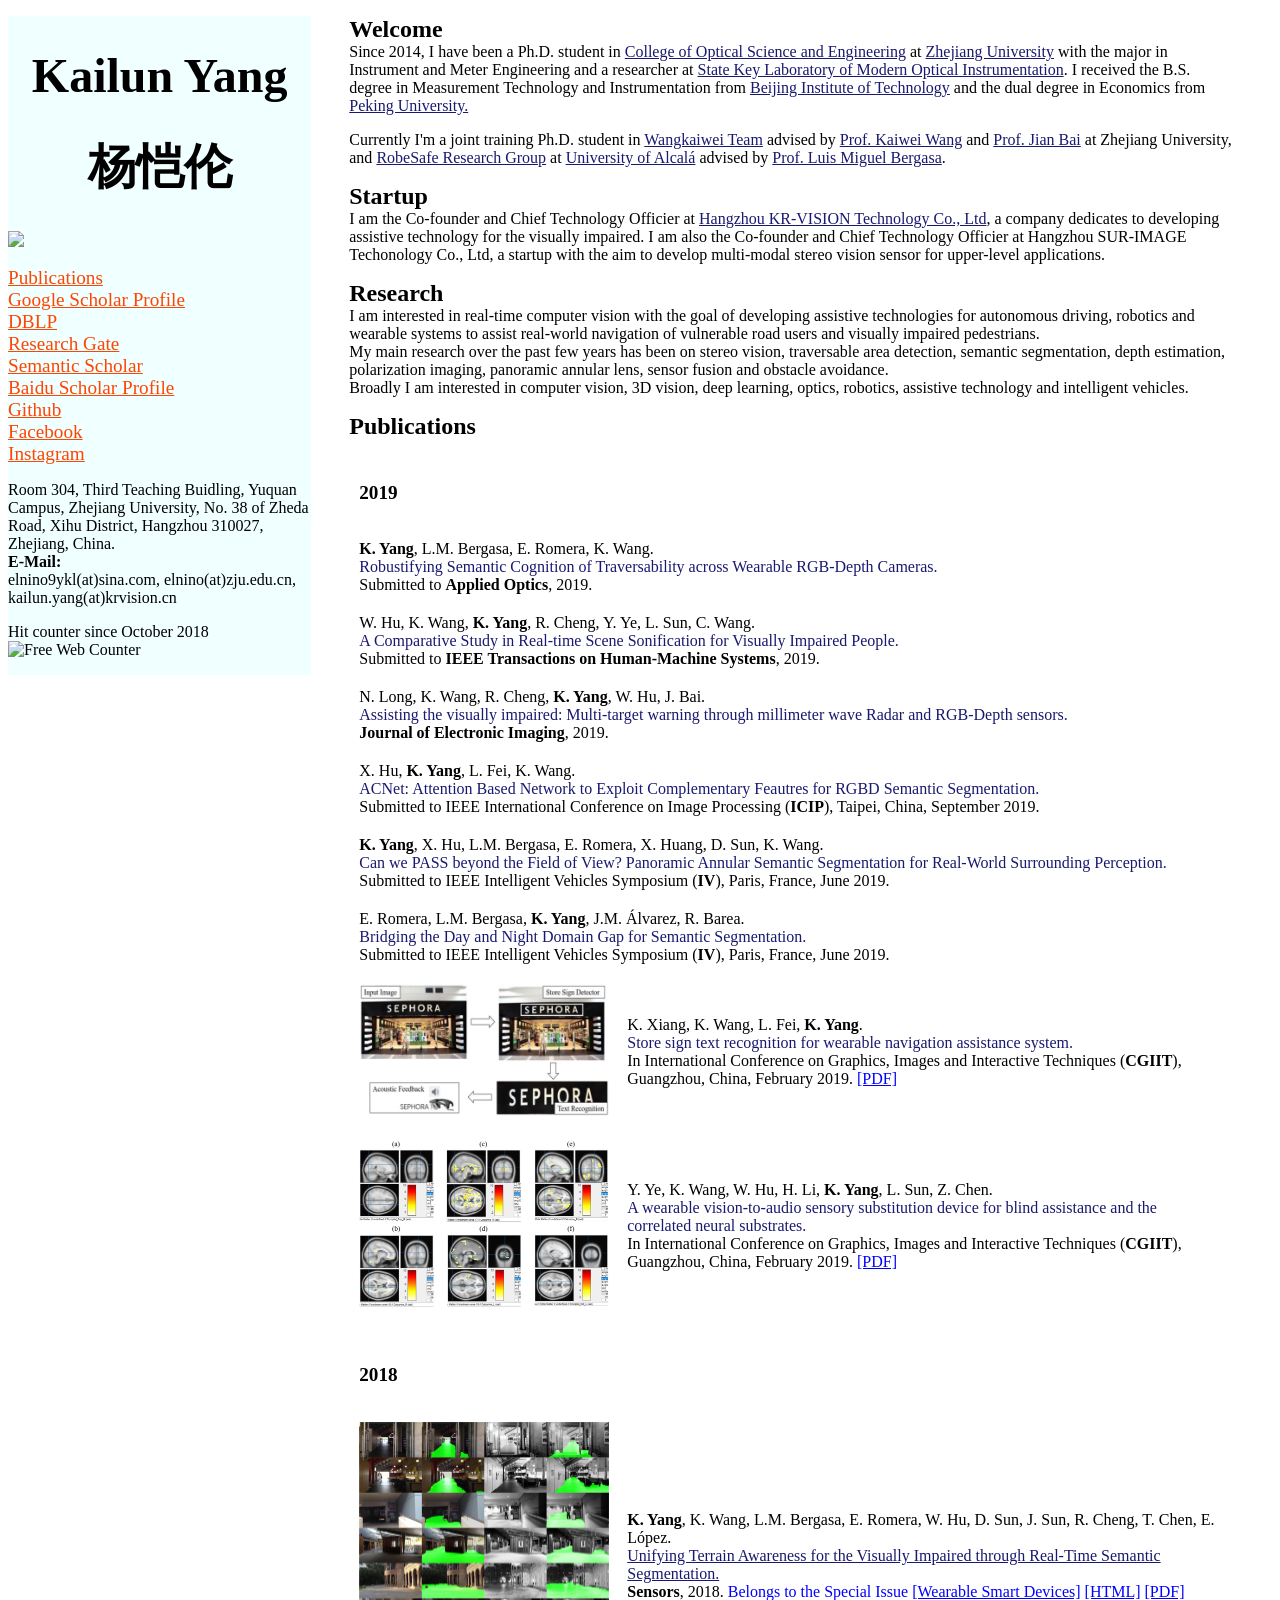
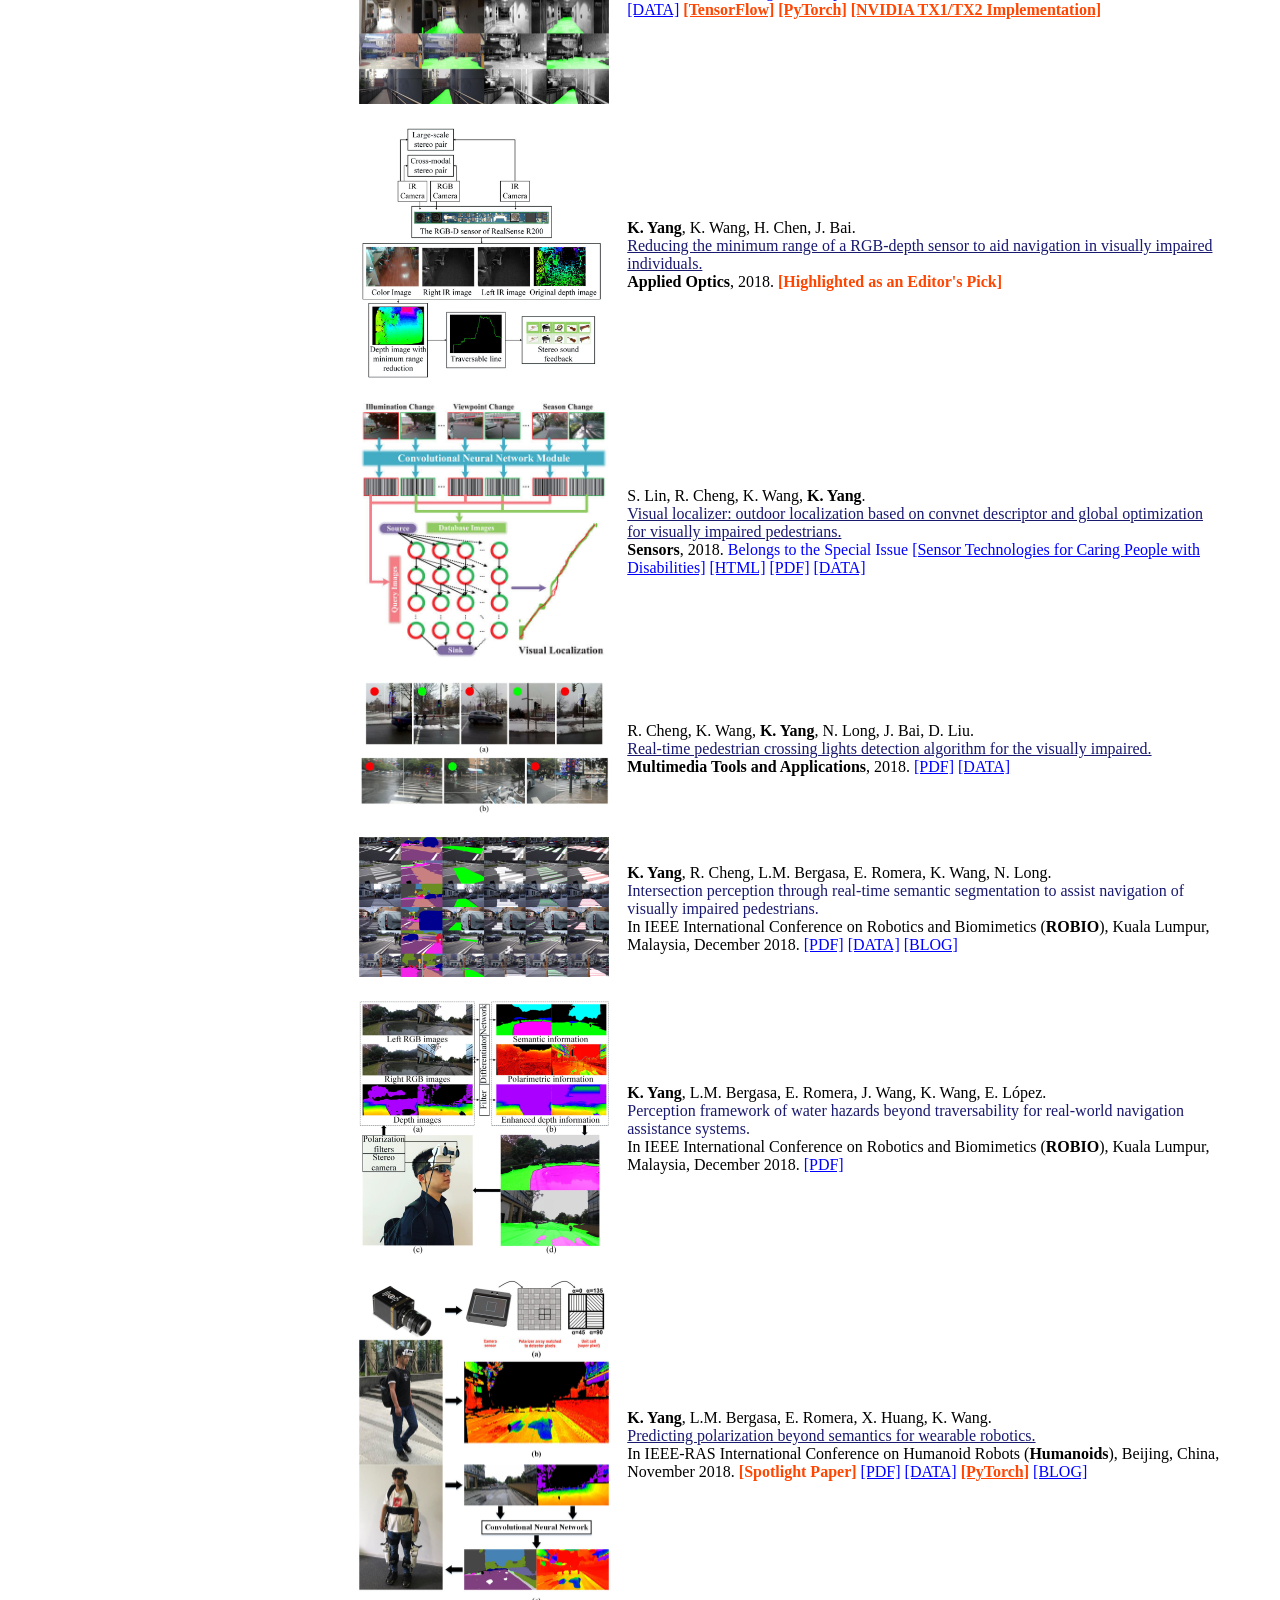
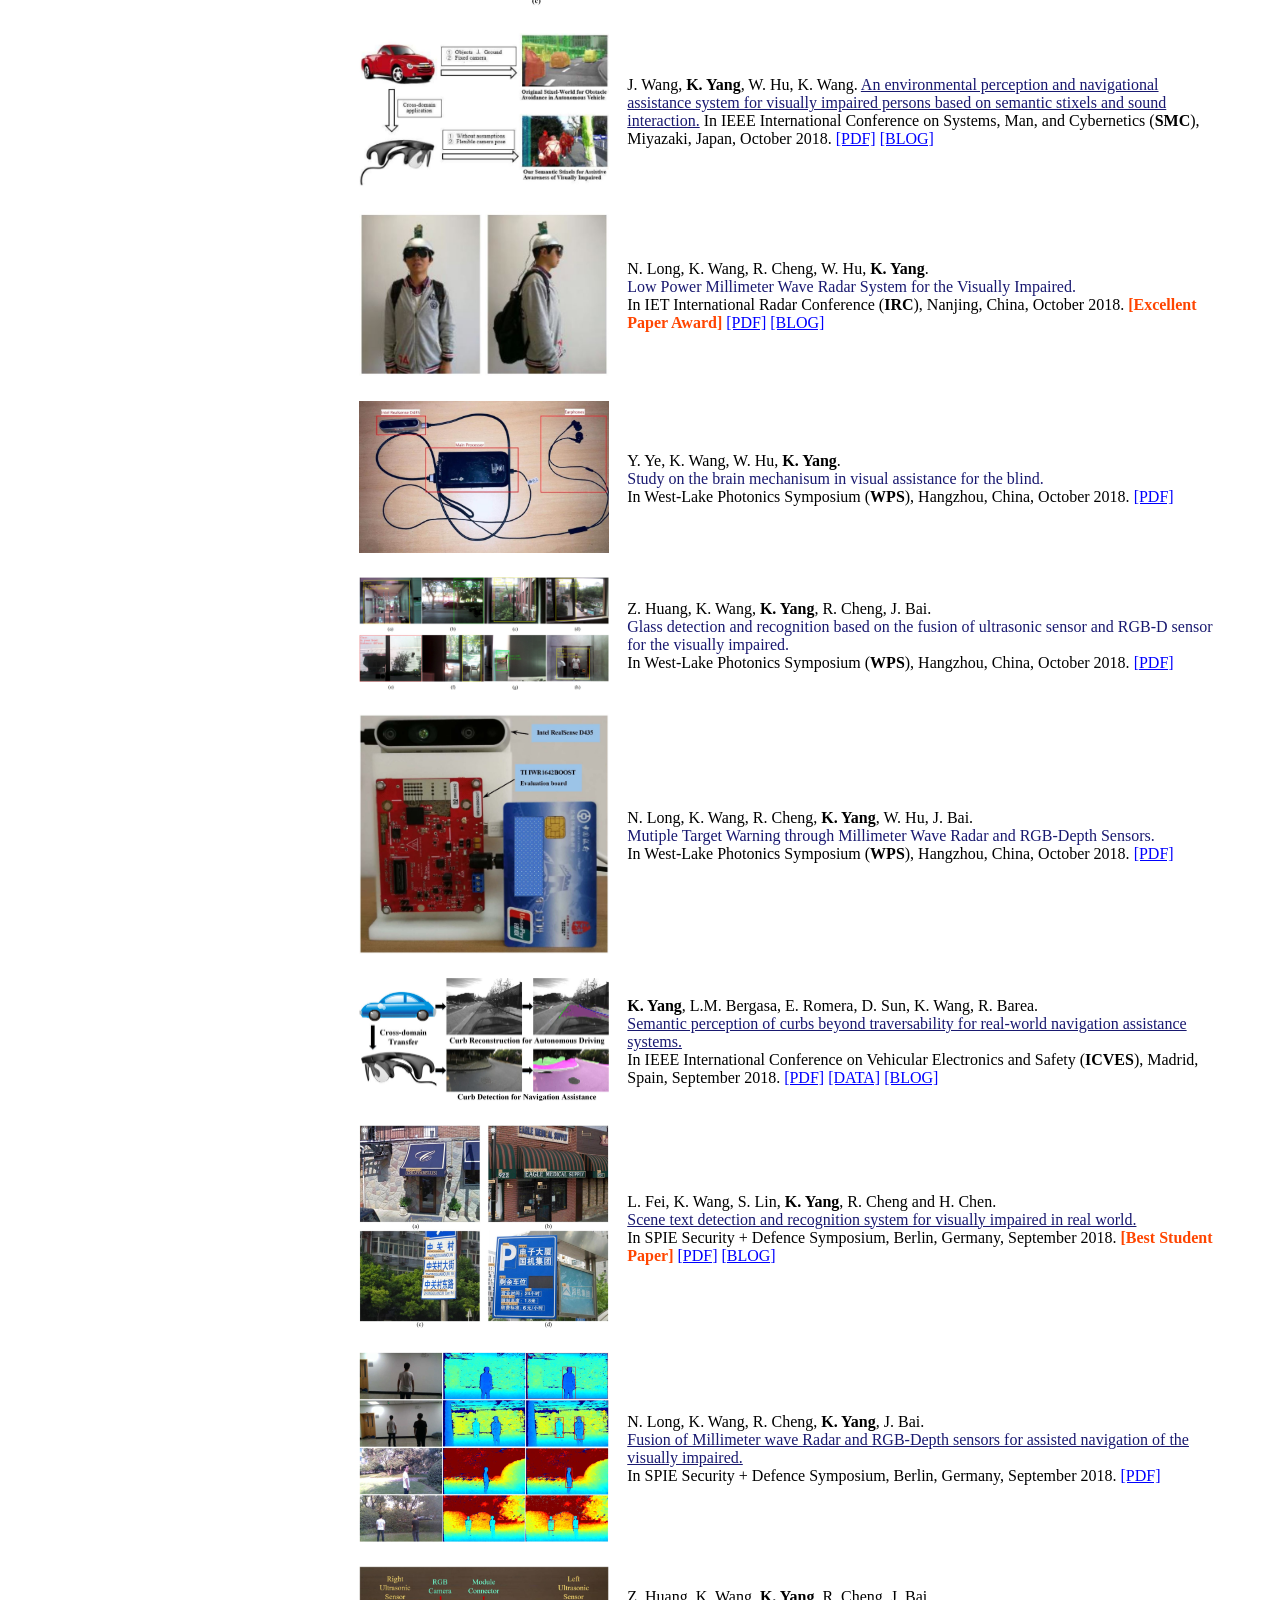
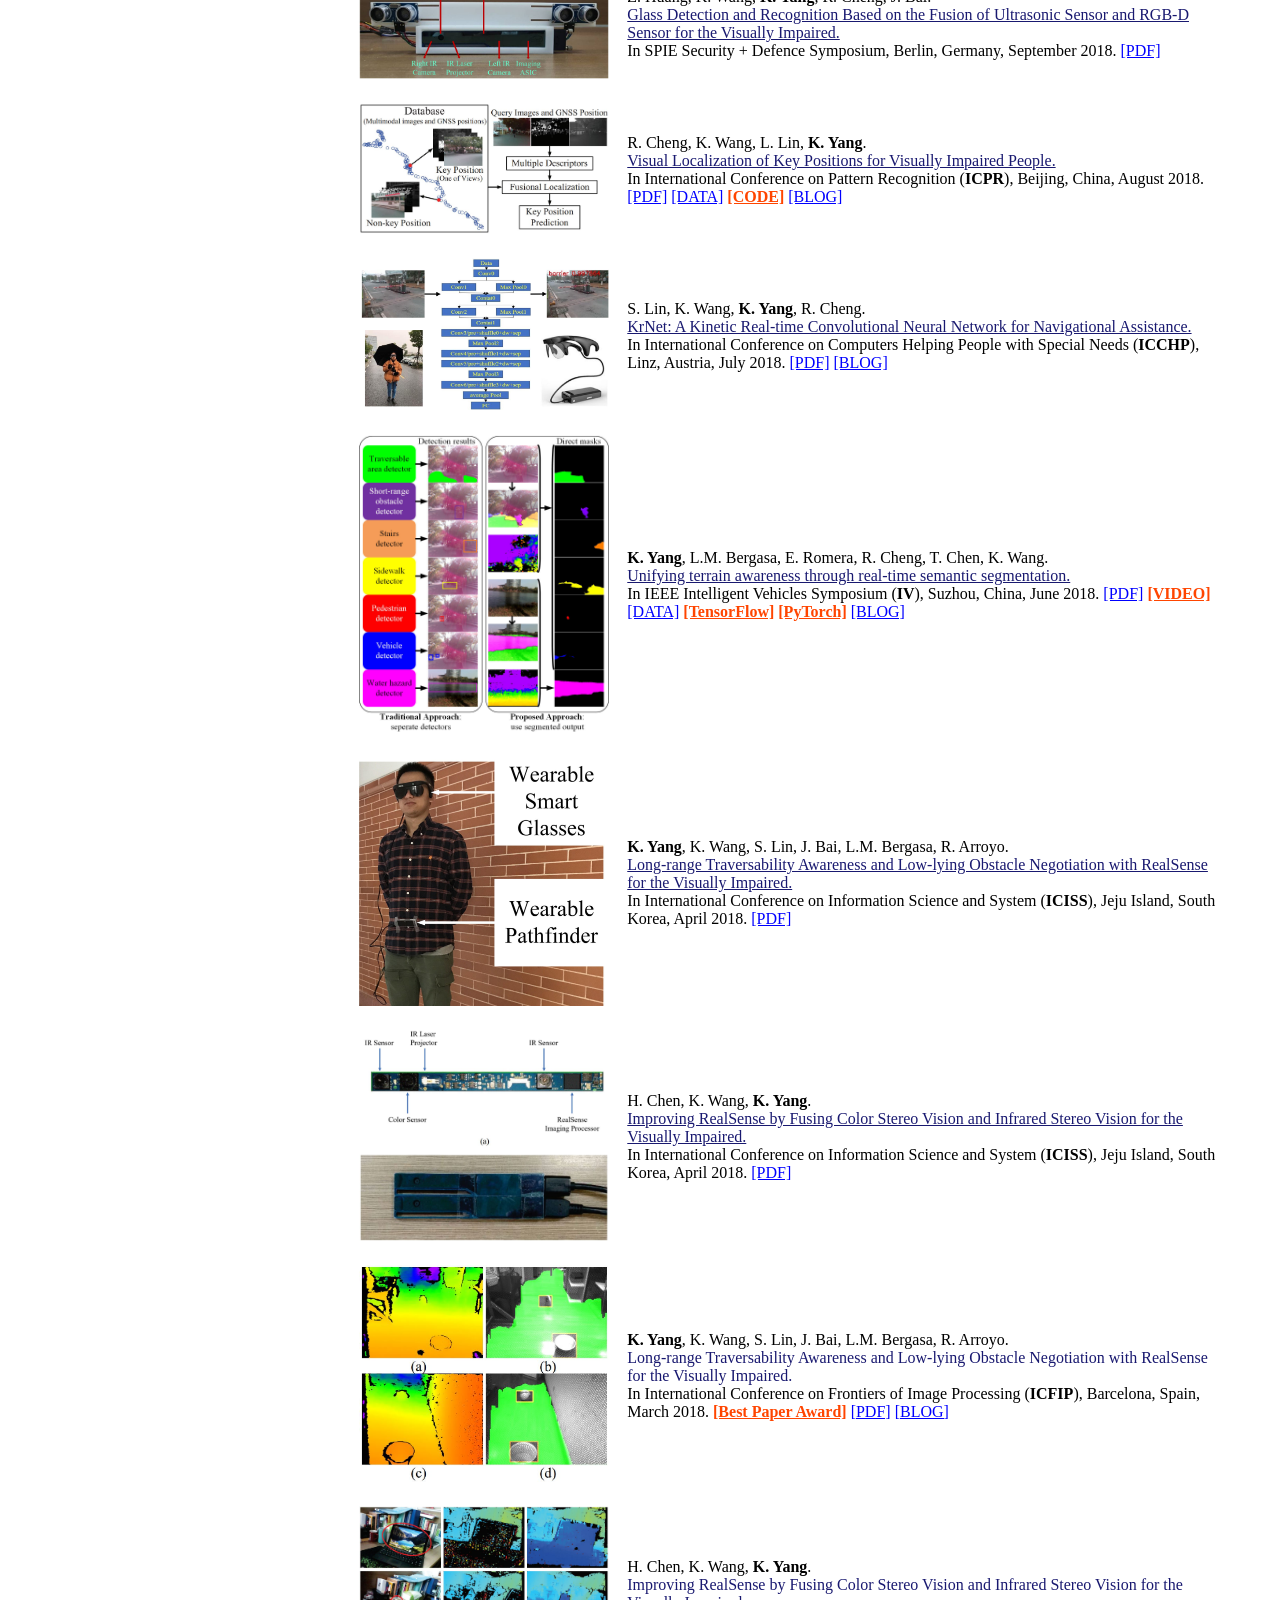
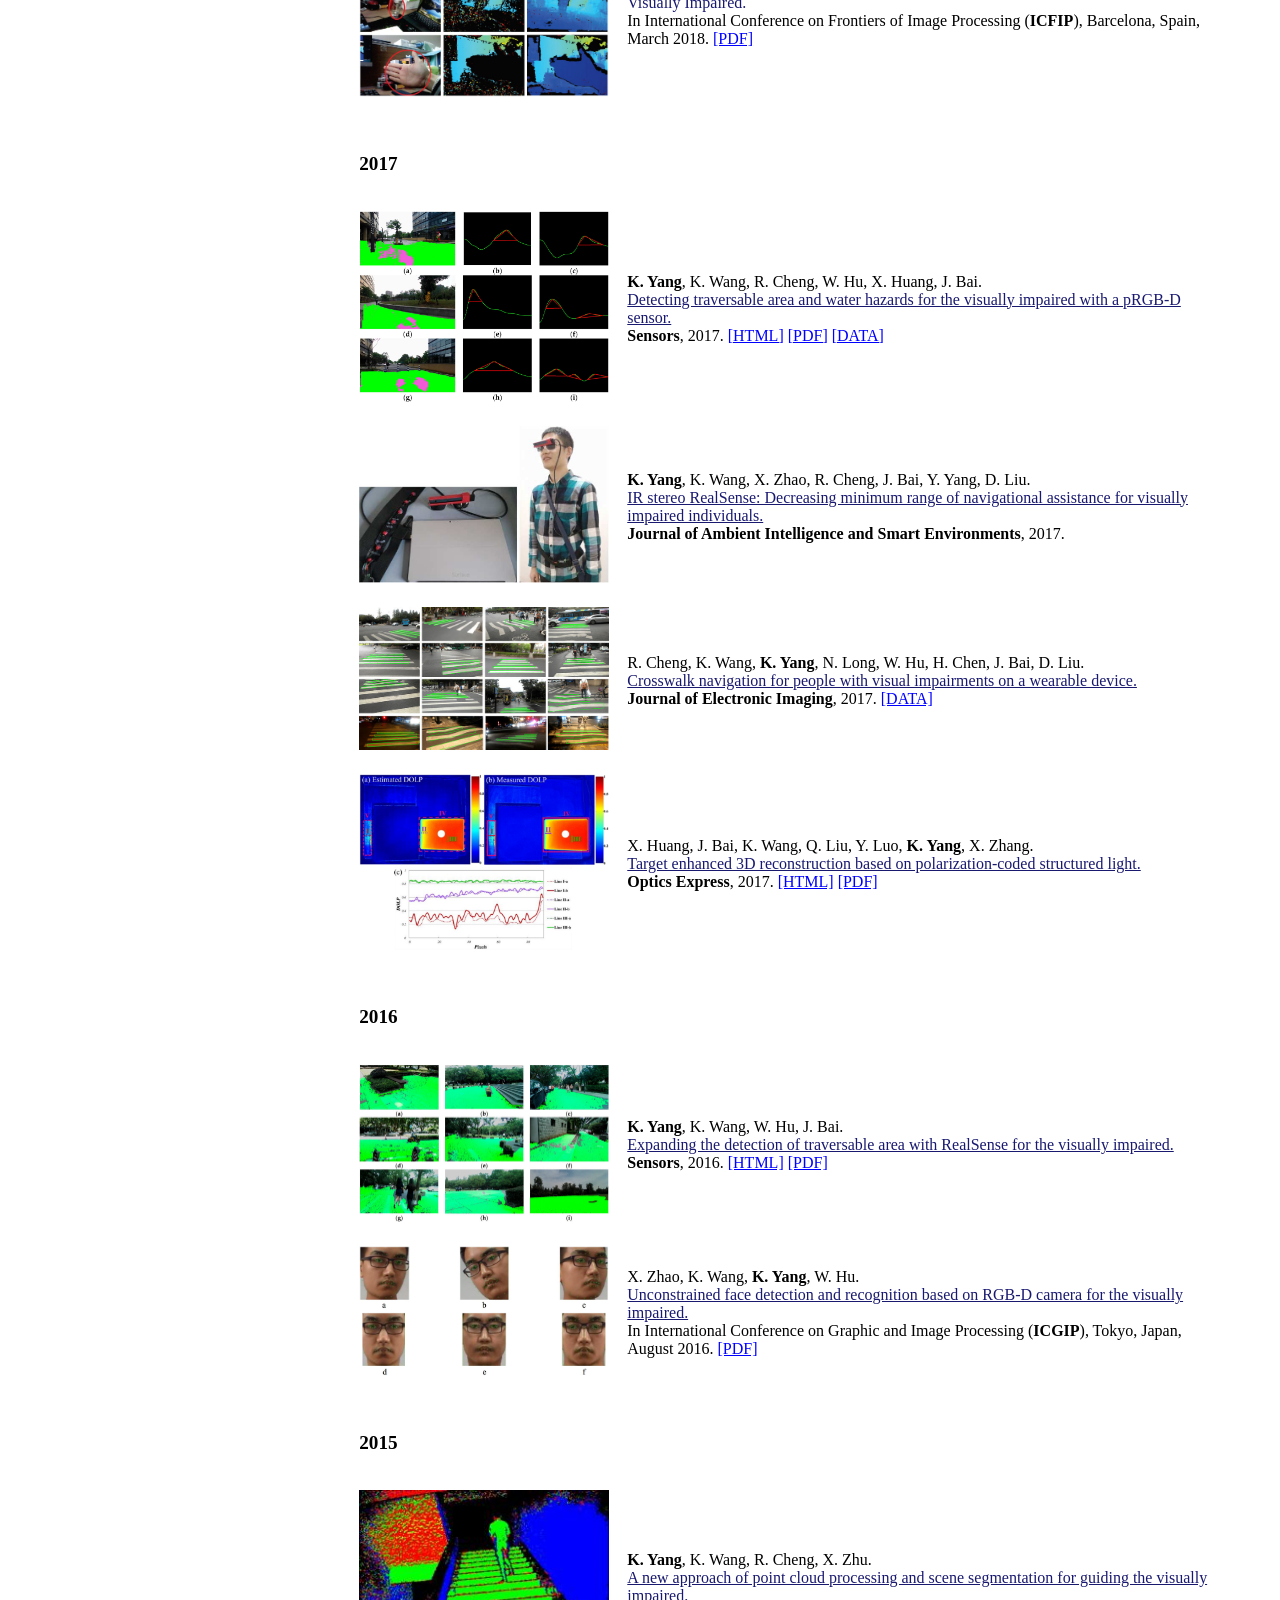
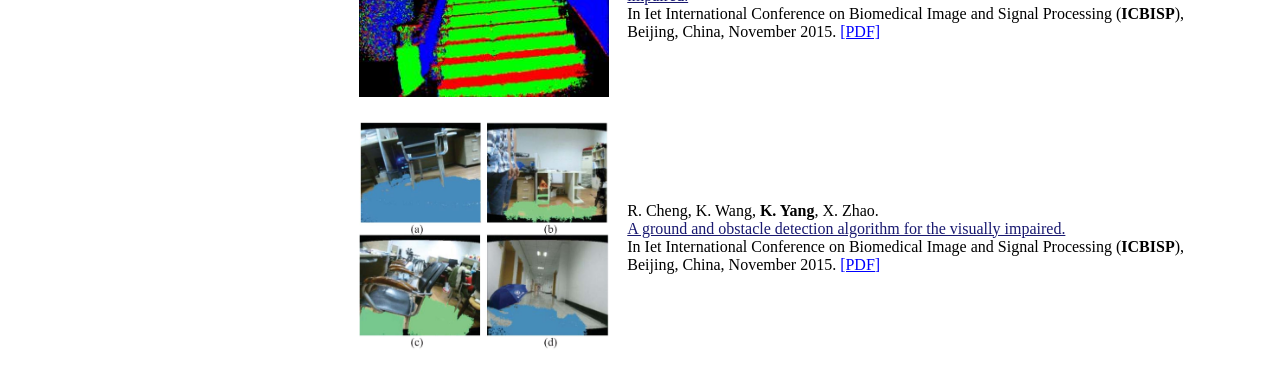
==== index.html @ cd4d85e9 "Updates on 20190201" ====
﻿
<!DOCTYPE html>

<html>
<head>
<style>
    #sidebar
    {
        float:left;
        width:24%;
        background-color:azure;
    }
    #content {
        background-color: white;
        width:70%;
        margin-left:27%;
    }
</style>
</head>
<body style="background-color:white";>
    <div id="sidebar">
        <h1 style="font-size:300%;text-align:center">Kailun Yang</h1>
        <h1 style="font-size:300%;text-align:center;">杨恺伦</h1>
        <img src="./img/profile.jpg" style="width:100%">

        <p>
            <a style="color:orangered;font-size:120%;" href="publications.html">Publications</a><br />
            <a style="color:orangered;font-size:120%;" href="https://scholar.google.com/citations?user=pKFqWhgAAAAJ&hl=en&oi=ao">Google Scholar Profile</a><br />
            <a style="color:orangered;font-size:120%;" href="http://dblp.uni-trier.de/pers/hd/y/Yang:Kailun">DBLP</a><br />
            <a style="color:orangered;font-size:120%;" href="https://www.researchgate.net/profile/Kailun_Yang2">Research Gate</a><br />
            <a style="color:orangered;font-size:120%;" href="https://www.semanticscholar.org/author/Kailun-Yang/8689702">Semantic Scholar</a><br />
            <a style="color:orangered;font-size:120%;" href="http://xueshu.baidu.com/scholarID/CN-BL84MUKJ">Baidu Scholar Profile</a><br />
            <a style="color:orangered;font-size:120%;" href="https://github.com/elnino9ykl">Github</a><br />
            <a style="color:orangered;font-size:120%;" href="https://www.facebook.com/profile.php?id=100006943035768">Facebook</a><br />
            <a style="color:orangered;font-size:120%;" href="https://www.instagram.com/yangkl/">Instagram</a>
        </p>

        <p>
            Room 304, Third Teaching Buidling, Yuquan Campus, Zhejiang University, No. 38 of Zheda Road, Xihu District, Hangzhou 310027, Zhejiang, China.<br />
            <b>E-Mail:</b><br /> elnino9ykl(at)sina.com, elnino(at)zju.edu.cn, kailun.yang(at)krvision.cn
        </p>

        <p>
            <a>
                Hit counter since October 2018<br />
                <img style="width:40%" src="https://www.easycounter.com/counter.php?elnino9ykl"
                     border="0" alt="Free Web Counter">
            </a>
        </p>

    </div>
    <div id="content">
        <p>
            <b style="font-size:150%">Welcome</b><br />
            Since 2014, I have been a Ph.D. student in <a style="color:MidnightBlue" href="http://opt.zju.edu.cn/english/">College of Optical Science and Engineering</a> at <a style="color:MidnightBlue" href="http://www.zju.edu.cn/english/">Zhejiang University</a> with the major in Instrument and Meter Engineering and a researcher at <a style="color:midnightblue" href="https://www.zju.edu.cn/english/2018/0522/c19974a812975/page.htm">State Key Laboratory of Modern Optical Instrumentation</a>. I received the B.S. degree in Measurement Technology and Instrumentation from <a style="color:MidnightBlue" href="http://english.bit.edu.cn/">Beijing Institute of Technology</a> and the dual degree in Economics from <a style="color:MidnightBlue" href="http://english.pku.edu.cn/">Peking University.</a>
        </p>

        <p>Currently I'm a joint training Ph.D. student in <a style="color:MidnightBlue" href="http://wangkaiwei.org/indexeg.html">Wangkaiwei Team</a> advised by <a style="color:Midnightblue" href="https://person.zju.edu.cn/wangkaiwei">Prof. Kaiwei Wang</a> and <a style="color:MidnightBlue" href="http://person.zju.edu.cn/test">Prof. Jian Bai</a> at Zhejiang University, and <a style="color:MidnightBlue" href="https://www.robesafe.uah.es/index.php/en/">RobeSafe Research Group</a> at <a style="color:MidnightBlue" href="https://www.uah.es/en/">University of Alcalá</a> advised by <a style="color:MidnightBlue" href="http://www.robesafe.uah.es/personal/bergasa/">Prof. Luis Miguel Bergasa</a>.</p>

        <p>
            <b style="font-size:150%">Startup</b><br />
            I am the Co-founder and Chief Technology Officier at <a style="color:MidnightBlue" href="http://krvision.cn/">Hangzhou KR-VISION Technology Co., Ltd</a>, a company dedicates to developing assistive technology for the visually impaired. I am also the Co-founder and Chief Technology Officier at Hangzhou SUR-IMAGE Techonology Co., Ltd, a startup with the aim to develop multi-modal stereo vision sensor for upper-level applications.
        </p>

        <p>
            <b style="font-size:150%">Research</b><br />
            I am interested in real-time computer vision with the goal of developing assistive technologies for autonomous driving, robotics and wearable systems to assist real-world navigation of vulnerable road users and visually impaired pedestrians.<br />
            My main research over the past few years has been on stereo vision, traversable area detection, semantic segmentation, depth estimation, polarization imaging, panoramic annular lens, sensor fusion and obstacle avoidance.<br />
            Broadly I am interested in computer vision, 3D vision, deep learning, optics, robotics, assistive technology and intelligent vehicles.
        </p>

        <p><b style="font-size:150%">Publications</b></p>

        <div><table cellpadding="8">
		<tr>
		<td>
        <p><a style="font-size:120%;"><b>2019</b></a></p>
		</td>
		</tr>
		</div>
        <ul>
            <div><table cellpadding="8">
			<tr>
			<td>
                <b>K. Yang</b>, L.M. Bergasa, E. Romera, K. Wang.<br />
                <a style="color:MidnightBlue">Robustifying Semantic Cognition of Traversability across Wearable RGB-Depth Cameras.</a><br />
                Submitted to <b>Applied Optics</b>, 2019.
            </td>
			</tr>
			</div>

            <div><table cellpadding="8">
			<tr>
			<td>
                W. Hu, K. Wang, <b>K. Yang</b>, R. Cheng, Y. Ye, L. Sun, C. Wang.<br />
                <a style="color:Midnightblue">A Comparative Study in Real-time Scene Sonification for Visually Impaired People.</a><br />
                Submitted to <b>IEEE Transactions on Human-Machine Systems</b>, 2019.
            </td>
			</tr>
			</div>

            <div><table cellpadding="8">
			<tr>
			<td>
                N. Long, K. Wang, R. Cheng, <b>K. Yang</b>, W. Hu, J. Bai.<br />
                <a style="color:MidnightBlue">Assisting the visually impaired: Multi-target warning through millimeter wave Radar and RGB-Depth sensors.</a><br />
                <b>Journal of Electronic Imaging</b>, 2019.
            </td>
			</tr>
			</div>

            <div><table cellpadding="8">
			<tr>
			<td>
                X. Hu, <b>K. Yang</b>, L. Fei, K. Wang.<br />
                <a style="color:MidnightBlue">ACNet: Attention Based Network to Exploit Complementary Feautres for RGBD Semantic Segmentation.</a><br />
                Submitted to IEEE International Conference on Image Processing (<b>ICIP</b>), Taipei, China, September 2019.
            </td>
			</tr>
			</div>

            <div><table cellpadding="8">
			<tr>
			<td>
                <b>K. Yang</b>, X. Hu, L.M. Bergasa, E. Romera, X. Huang, D. Sun, K. Wang.<br />
                <a style="color:MidnightBlue">Can we PASS beyond the Field of View? Panoramic Annular Semantic Segmentation for Real-World Surrounding Perception.</a><br />
                Submitted to IEEE Intelligent Vehicles Symposium (<b>IV</b>), Paris, France, June 2019.
            </td>
			</tr>
			</div>

            <div><table cellpadding="8">
			<tr>
			<td>
                E. Romera, L.M. Bergasa, <b>K. Yang</b>, J.M. Álvarez, R. Barea.<br />
                <a style="color:MidnightBlue">Bridging the Day and Night Domain Gap for Semantic Segmentation.</a><br />
                Submitted to IEEE Intelligent Vehicles Symposium (<b>IV</b>), Paris, France, June 2019.
            </td>
			</tr>
			</div>

            <div><table cellpadding="8">
			<tr>
			<td class="table_image_spec" align="center" ><img src="./images/cgiit2019_kaite.jpg" alt="" width="250"></td>
			<td>
                K. Xiang, K. Wang, L. Fei, <b>K. Yang</b>.<br />
                <a style="color:MidnightBlue">Store sign text recognition for wearable navigation assistance system.</a><br />
                In International Conference on Graphics, Images and Interactive Techniques (<b>CGIIT</b>), Guangzhou, China, February 2019.
                <a style="color:BLUE" href="http://wangkaiwei.org/file/publications/cgiit2019_kaite.pdf">[PDF]</a>
            </td>
			</tr>
			</div>

            <div><table cellpadding="8">
			<tr>
			<td class="table_image_spec" align="center" ><img src="./images/cgiit2019_yaozu.jpg" alt="" width="250"></td>
			<td>
                Y. Ye, K. Wang, W. Hu, H. Li, <b>K. Yang</b>, L. Sun, Z. Chen.<br />
                <a style="color:MidnightBlue">A wearable vision-to-audio sensory substitution device for blind assistance and the correlated neural substrates.</a><br />
                In International Conference on Graphics, Images and Interactive Techniques (<b>CGIIT</b>), Guangzhou, China, February 2019.
                <a style="color:BLUE" href="http://wangkaiwei.org/file/publications/cgiit2019_yaozu.pdf">[PDF]</a>
            </td>
			</tr>
			</div>
        </ul>

        <div><table cellpadding="8">
		<tr>
		<td>
        <p><a style="font-size:120%;"><b>2018</b></a></p>
		</td>
		</tr>
		</div>

        <ul>
            <div><table cellpadding="8">
			<tr>
			<td class="table_image_spec" align="center" ><img src="./images/sensors2018_kailun.jpg" alt="" width="250"></td>
			<td>
                <b>K. Yang</b>, K. Wang, L.M. Bergasa, E. Romera, W. Hu, D. Sun, J. Sun, R. Cheng, T. Chen, E. López.<br />
                <a style="color:MidnightBlue" href="http://www.mdpi.com/1424-8220/18/5/1506">Unifying Terrain Awareness for the Visually Impaired through Real-Time Semantic Segmentation.</a><br />
                <b>Sensors</b>, 2018.
                <a style="color:BLUE">Belongs to the Special Issue</a>
                <a style="color:BLUE" href="http://www.mdpi.com/journal/sensors/special_issues/smart_wearable">[Wearable Smart Devices]</a>
                <a style="color:BLUE" href="http://www.mdpi.com/1424-8220/18/5/1506/htm">[HTML]</a>
                <a style="color:BLUE" href="http://www.mdpi.com/1424-8220/18/5/1506/pdf">[PDF]</a>
                <a style="color:BLUE" href="http://wangkaiwei.org/file/terrain%20awareness%20dataset.zip">[DATA]</a>
                <b><a style="color:orangered" href="https://github.com/Katexiang/ERF-PSPNET">[TensorFlow]</a></b>
                <b><a style="color:orangered" href="https://github.com/elnino9ykl/ERF-PSPNet">[PyTorch]</a></b>
                <b><a style="color:orangered" href="https://github.com/dongmingsun/tx2-erfpsp">[NVIDIA TX1/TX2 Implementation]</a></b>
            </td>
			</tr>
			</div>

            <div><table cellpadding="8">
			<tr>
			<td class="table_image_spec" align="center" ><img src="./images/ao2018_kailun.jpg" alt="" width="250"></td>
			<td>
                <b>K. Yang</b>, K. Wang, H. Chen, J. Bai.<br />
                <a style="color:MidnightBlue" href="https://www.osapublishing.org/ao/abstract.cfm?uri=ao-57-11-2809">Reducing the minimum range of a RGB-depth sensor to aid navigation in visually impaired individuals.</a><br />
                <b>Applied Optics</b>, 2018.
                <b><a style="color:orangered">[Highlighted as an Editor's Pick]</a></b>
            </td>
			</tr>
			</div>

            <div><table cellpadding="8">
			<tr>
			<td class="table_image_spec" align="center" ><img src="./images/sensors2018_shufeiruiqi.jpg" alt="" width="250"></td>
			<td>
                S. Lin, R. Cheng, K. Wang, <b>K. Yang</b>.<br />
                <a style="color:MidnightBlue" href="http://www.mdpi.com/1424-8220/18/8/2476/">Visual localizer: outdoor localization based on convnet descriptor and global optimization for visually impaired pedestrians.</a><br />
                <b>Sensors</b>, 2018.
                <a style="color:BLUE">Belongs to the Special Issue</a>
                <a style="color:BLUE" href="https://www.mdpi.com/journal/sensors/special_issues/Sensor_Caring_People_with_Disabilities">[Sensor Technologies for Caring People with Disabilities]</a>
                <a style="color:BLUE" href="http://www.mdpi.com/1424-8220/18/8/2476/htm">[HTML]</a>
                <a style="color:BLUE" href="http://www.mdpi.com/1424-8220/18/8/2476/pdf">[PDF]</a>
                <a style="color:BLUE" href="https://www.researchgate.net/publication/327360664_Supplementary_Material">[DATA]</a>
            </td>
			</tr>
			</div>

            <div><table cellpadding="8">
			<tr>
			<td class="table_image_spec" align="center" ><img src="./images/media2018_ruiqi.jpg" alt="" width="250"></td>
			<td>
                R. Cheng, K. Wang, <b>K. Yang</b>, N. Long, J. Bai, D. Liu.<br />
                <a style="color:MidnightBlue" href="https://link.springer.com/article/10.1007/s11042-017-5472-5">Real-time pedestrian crossing lights detection algorithm for the visually impaired.</a><br />
                <b>Multimedia Tools and Applications</b>, 2018.
                <a style="color:BLUE" href="https://link.springer.com/content/pdf/10.1007/s11042-017-5472-5.pdf">[PDF]</a>
                <a style="color:BLUE" href="http://wangkaiwei.org/file/PTLR%20dataset.rar">[DATA]</a>
            </td>
			</tr>
			</div>

            <div><table cellpadding="8">
			<tr>
			<td class="table_image_spec" align="center" ><img src="./images/robio2018_kailunruiqi.jpg" alt="" width="250"></td>
			<td>
                <b>K. Yang</b>, R. Cheng, L.M. Bergasa, E. Romera, K. Wang, N. Long.<br />
                <a style="color:MidnightBlue">Intersection perception through real-time semantic segmentation to assist navigation of visually impaired pedestrians.</a><br />
                In IEEE International Conference on Robotics and Biomimetics (<b>ROBIO</b>), Kuala Lumpur, Malaysia, December 2018.
                <a style="color:BLUE" href="http://wangkaiwei.org/file/publications/robio2018_kailunruiqi.pdf">[PDF]</a>
                <a style="color:BLUE" href="http://wangkaiwei.org/file/Crosswalk%20Pixelwise%20Groundtruth.zip">[DATA]</a>
                <a style="color:BLUE" href="http://www.wangkaiwei.org/blog/20181212/20181212eg.html">[BLOG]</a>
            </td>
			</tr>
			</div>

            <div><table cellpadding="8">
			<tr>
			<td class="table_image_spec" align="center" ><img src="./images/robio2018_kailunjuan.jpg" alt="" width="250"></td>
			<td>
                <b>K. Yang</b>, L.M. Bergasa, E. Romera, J. Wang, K. Wang, E. López.<br />
                <a style="color:MidnightBlue">Perception framework of water hazards beyond traversability for real-world navigation assistance systems.</a><br />
                In IEEE International Conference on Robotics and Biomimetics (<b>ROBIO</b>), Kuala Lumpur, Malaysia, December 2018.
                <a style="color:BLUE" href="http://wangkaiwei.org/file/publications/robio2018_kailunjuan.pdf">[PDF]</a>
            </td>
			</tr>
			</div>

            <div><table cellpadding="8">
			<tr>
			<td class="table_image_spec" align="center" ><img src="./images/humanoids2018_kailun.jpg" alt="" width="250"></td>
			<td>
                <b>K. Yang</b>, L.M. Bergasa, E. Romera, X. Huang, K. Wang.<br />
                <a style="color:MidnightBlue" href="https://ieeexplore.ieee.org/document/8625005">Predicting polarization beyond semantics for wearable robotics.</a><br />
                In IEEE-RAS International Conference on Humanoid Robots (<b>Humanoids</b>), Beijing, China, November 2018.
                <b><a style="color:orangered">[Spotlight Paper]</a></b>
                <a style="color:BLUE" href="http://wangkaiwei.org/file/publications/humanoids2018_kailun.pdf">[PDF]</a>
                <a style="color:BLUE" href="http://wangkaiwei.org/file/Polarization%20Prediction%20Dataset.rar">[DATA]</a>
                <b><a style="color:orangered" href="https://github.com/elnino9ykl/ERF-PSPNet">[PyTorch]</a></b>
                <a style="color:BLUE" href="http://wangkaiwei.org/blog/20181110/20181110eg.html">[BLOG]</a>
            </td>
			</tr>
			</div>

            <div><table cellpadding="8">
			<tr>
			<td class="table_image_spec" align="center" ><img src="./images/smc2018_juan.jpg" alt="" width="250"></td>
			<td>
                J. Wang, <b>K. Yang</b>, W. Hu, K. Wang.
                <a style="color:MidnightBlue" href="https://ieeexplore.ieee.org/document/8616328/">An environmental perception and navigational assistance system for visually impaired persons based on semantic stixels and sound interaction.</a>
                In IEEE International Conference on Systems, Man, and Cybernetics (<b>SMC</b>), Miyazaki, Japan, October 2018.
                <a style="color:BLUE" href="http://wangkaiwei.org/file/publications/smc2018_juan.pdf">[PDF]</a>
                <a style="color:BLUE" href="http://wangkaiwei.org/blog/20181012/20181012eg.html">[BLOG]</a>
            </td>
			</tr>
			</div>

            <div><table cellpadding="8">
			<tr>
			<td class="table_image_spec" align="center" ><img src="./images/irc2018_ningbo.jpg" alt="" width="250"></td>
			<td>
                N. Long, K. Wang, R. Cheng, W. Hu, <b>K. Yang</b>.<br />
                <a style="color:MidnightBlue">Low Power Millimeter Wave Radar System for the Visually Impaired.</a><br />
                In IET International Radar Conference (<b>IRC</b>), Nanjing, China, October 2018.
                <b><a style="color:orangered">[Excellent Paper Award]</a></b>
                <a style="color:BLUE" href="http://wangkaiwei.org/file/publications/irc2018_ningbo.pdf">[PDF]</a>
                <a style="color:BLUE" href="http://wangkaiwei.org/blog/20180825/20180825eg.html">[BLOG]</a>
            </td>
			</tr>
			</div>

            <div><table cellpadding="8">
			<tr>
			<td class="table_image_spec" align="center" ><img src="./images/wps2018_yaozu.jpg" alt="" width="250"></td>
			<td>
                Y. Ye, K. Wang, W. Hu, <b>K. Yang</b>.<br />
                <a style="color:MidnightBlue">Study on the brain mechanisum in visual assistance for the blind.</a><br />
                In West-Lake Photonics Symposium (<b>WPS</b>), Hangzhou, China, October 2018.
                <a style="color:BLUE" href="http://wangkaiwei.org/file/publications/wps2018_yaozu.pdf">[PDF]</a>
            </td>
			</tr>
			</div>

            <div><table cellpadding="8">
			<tr>
			<td class="table_image_spec" align="center" ><img src="./images/wps2018_zhiming.jpg" alt="" width="250"></td>
			<td>
                Z. Huang, K. Wang, <b>K. Yang</b>, R. Cheng, J. Bai.<br />
                <a style="color:MidnightBlue">Glass detection and recognition based on the fusion of ultrasonic sensor and RGB-D sensor for the visually impaired.</a><br />
                In West-Lake Photonics Symposium (<b>WPS</b>), Hangzhou, China, October 2018.
                <a style="color:BLUE" href="http://wangkaiwei.org/file/publications/wps2018_zhiming.pdf">[PDF]</a>
            </td>
			</tr>
			</div>

            <div><table cellpadding="8">
			<tr>
			<td class="table_image_spec" align="center" ><img src="./images/wps2018_ningbo.jpg" alt="" width="250"></td>
			<td>
                N. Long, K. Wang, R. Cheng, <b>K. Yang</b>, W. Hu, J. Bai.<br />
                <a style="color:MidnightBlue">Mutiple Target Warning through Millimeter Wave Radar and RGB-Depth Sensors.</a><br />
                In West-Lake Photonics Symposium (<b>WPS</b>), Hangzhou, China, October 2018.
                <a style="color:BLUE" href="http://wangkaiwei.org/file/publications/wps2018_ningbo.pdf">[PDF]</a>
            </td>
			</tr>
			</div>

            <div><table cellpadding="8">
			<tr>
			<td class="table_image_spec" align="center" ><img src="./images/icves2018_kailun.jpg" alt="" width="250"></td>
			<td>
                <b>K. Yang</b>, L.M. Bergasa, E. Romera, D. Sun, K. Wang, R. Barea.<br />
                <a style="color:MidnightBlue" href="https://ieeexplore.ieee.org/document/8519526">Semantic perception of curbs beyond traversability for real-world navigation assistance systems.</a><br />
                In IEEE International Conference on Vehicular Electronics and Safety (<b>ICVES</b>), Madrid, Spain, September 2018.
                <a style="color:BLUE" href="http://www.robesafe.uah.es/personal/bergasa/papers/icves2018.pdf">[PDF]</a>
                <a style="color:BLUE" href="http://wangkaiwei.org/file/Curbs%20Dataset.zip">[DATA]</a>
                <a style="color:BLUE" href="http://wangkaiwei.org/blog/20180914/20180914eg.html">[BLOG]</a>
            </td>
			</tr>
			</div>

            <div><table cellpadding="8">
			<tr>
			<td class="table_image_spec" align="center" ><img src="./images/spie2018_lei.jpg" alt="" width="250"></td>
			<td>
                L. Fei, K. Wang, S. Lin, <b>K. Yang</b>, R. Cheng and H. Chen.<br />
                <a style="color:MidnightBlue" href="https://www.spiedigitallibrary.org/conference-proceedings-of-spie/10794/107940S/Scene-text-detection-and-recognition-system-for-visually-impaired-people/10.1117/12.2325523.short">Scene text detection and recognition system for visually impaired in real world.</a><br />
                In SPIE Security + Defence Symposium, Berlin, Germany, September 2018.
                <b><a style="color:orangered">[Best Student Paper]</a></b>
                <a style="color:BLUE" href="http://wangkaiwei.org/file/publications/securitydefence2018_lei.pdf">[PDF]</a>
                <a style="color:BLUE" href="http://wangkaiwei.org/blog/20180915/20180915eg.html">[BLOG]</a>
            </td>
			</tr>
			</div>

            <div><table cellpadding="8">
			<tr>
			<td class="table_image_spec" align="center" ><img src="./images/spie2018_ningbo.jpg" alt="" width="250"></td>
			<td>
                N. Long, K. Wang, R. Cheng, <b>K. Yang</b>, J. Bai.<br />
                <a style="color:MidnightBlue" href="https://www.spiedigitallibrary.org/conference-proceedings-of-spie/10800/1080006/Fusion-of-millimeter-wave-radar-and-RGB-depth-sensors-for/10.1117/12.2324626.short">Fusion of Millimeter wave Radar and RGB-Depth sensors for assisted navigation of the visually impaired.</a><br />
                In SPIE Security + Defence Symposium, Berlin, Germany, September 2018.
                <a style="color:BLUE" href="http://wangkaiwei.org/file/publications/securitydefence2018_ningbo.pdf">[PDF]</a>
            </td>
			</tr>
			</div>

            <div><table cellpadding="8">
			<tr>
			<td class="table_image_spec" align="center" ><img src="./images/spie2018_zhiming.jpg" alt="" width="250"></td>
			<td>
                Z. Huang, K. Wang, <b>K. Yang</b>, R. Cheng, J. Bai.<br />
                <a style="color:MidnightBlue" href="https://www.spiedigitallibrary.org/conference-proceedings-of-spie/10794/107940F/Glass-detection-and-recognition-based-on-the-fusion-of-ultrasonic/10.1117/12.2325496.short?SSO=1">Glass Detection and Recognition Based on the Fusion of Ultrasonic Sensor and RGB-D Sensor for the Visually Impaired.</a><br />
                In SPIE Security + Defence Symposium, Berlin, Germany, September 2018.
                <a style="color:BLUE" href="http://wangkaiwei.org/file/publications/securitydefence2018_zhiming.pdf">[PDF]</a>
            </td>
			</tr>
			</div>

            <div><table cellpadding="8">
			<tr>
			<td class="table_image_spec" align="center" ><img src="./images/icpr2018_ruiqi.jpg" alt="" width="250"></td>
			<td>
			    R. Cheng, K. Wang, L. Lin, <b>K. Yang</b>.<br />
                <a style="color:MidnightBlue" href="https://ieeexplore.ieee.org/document/8545141">Visual Localization of Key Positions for Visually Impaired People.</a><br />
                In International Conference on Pattern Recognition (<b>ICPR</b>), Beijing, China, August 2018.
                <a style="color:BLUE" href="http://wangkaiwei.org/file/publications/icpr2018_ruiqi.pdf">[PDF]</a>
                <a style="color:BLUE" href="http://wangkaiwei.org/file/VLdataset.rar">[DATA]</a>
                <b><a style="color:orangered" href="https://github.com/chengricky/OpenMultiPR">[CODE]</a></b>
                <a style="color:BLUE" href="http://wangkaiwei.org/blog/20180824/20180824eg.html">[BLOG]</a>
			</td>
			</tr>
			</div>
           

            <div><table cellpadding="8">
			<tr>
			<td class="table_image_spec" align="center" ><img src="./images/icchp2018_shufei.jpg" alt="" width="250"></td>
            <td>
			    S. Lin, K. Wang, <b>K. Yang</b>, R. Cheng.<br />
                <a style="color:MidnightBlue" href="https://link.springer.com/chapter/10.1007/978-3-319-94274-2_9">KrNet: A Kinetic Real-time Convolutional Neural Network for Navigational Assistance.</a><br />
                In International Conference on Computers Helping People with Special Needs (<b>ICCHP</b>), Linz, Austria, July 2018.
                <a style="color:BLUE" href="http://wangkaiwei.org/file/publications/icchp2018_shufei.pdf">[PDF]</a>
                <a style="color:BLUE" href="http://wangkaiwei.org/blog/20180715/20180715eg.html">[BLOG]</a>
            </td>
			</tr>
			</div>

            <div><table cellpadding="8">
			<tr>
			<td class="table_image_spec" align="center" ><img src="./images/iv2018_kailun.jpg" alt="" width="250"></td>
			<td>
                <b>K. Yang</b>, L.M. Bergasa, E. Romera, R. Cheng, T. Chen, K. Wang.<br />
                <a style="color:MidnightBlue" href="https://ieeexplore.ieee.org/document/8500506">Unifying terrain awareness through real-time semantic segmentation.</a><br />
                In IEEE Intelligent Vehicles Symposium (<b>IV</b>), Suzhou, China, June 2018.
                <a style="color:BLUE" href="http://www.robesafe.es/personal/bergasa/papers/iv2018_kailun.pdf">[PDF]</a>
                <b><a style="color:orangered" href="http://www.robesafe.es/personal/bergasa/videos/Video.mp4">[VIDEO]</a></b>
                <a style="color:BLUE" href="http://wangkaiwei.org/file/terrain%20awareness%20dataset.zip">[DATA]</a>
                <b><a style="color:orangered" href="https://github.com/Katexiang/ERF-PSPNET">[TensorFlow]</a></b>
                <b><a style="color:orangered" href="https://github.com/elnino9ykl/ERF-PSPNet">[PyTorch]</a></b>
                <a style="color:BLUE" href="http://wangkaiwei.org/blog/20180630/20180630eg.html">[BLOG]</a>
            </td>
			</tr>
			</div>

            <div><table cellpadding="8">
			<tr>
			<td class="table_image_spec" align="center" ><img src="./images/iciss2018_kailun.jpg" alt="" width="250"></td>
			<td>
                <b>K. Yang</b>, K. Wang, S. Lin, J. Bai, L.M. Bergasa, R. Arroyo.<br />
                <a style="color:MidnightBlue" href="https://dl.acm.org/citation.cfm?id=3209943">Long-range Traversability Awareness and Low-lying Obstacle Negotiation with RealSense for the Visually Impaired.</a><br />
                In International Conference on Information Science and System (<b>ICISS</b>), Jeju Island, South Korea, April 2018.
                <a style="color:BLUE" href="http://wangkaiwei.org/file/publications/iciss2018_kailun.pdf">[PDF]</a>
            </td>
			</tr>
			</div>

            <div><table cellpadding="8">
			<tr>
			<td class="table_image_spec" align="center" ><img src="./images/iciss2018_hao.jpg" alt="" width="250"></td>
			<td>
                H. Chen, K. Wang, <b>K. Yang</b>.<br />
                <a style="color:MidnightBlue" href="https://dl.acm.org/citation.cfm?id=3209944">Improving RealSense by Fusing Color Stereo Vision and Infrared Stereo Vision for the Visually Impaired.</a><br />
                In International Conference on Information Science and System (<b>ICISS</b>), Jeju Island, South Korea, April 2018.
                <a style="color:BLUE" href="http://wangkaiwei.org/file/publications/iciss2018_hao.pdf">[PDF]</a>
            </td>
			</tr>
			</div>

            <div><table cellpadding="8">
			<tr>
			<td class="table_image_spec" align="center" ><img src="./images/icfip2018_kailun.jpg" alt="" width="250"></td>
			<td>
                <b>K. Yang</b>, K. Wang, S. Lin, J. Bai, L.M. Bergasa, R. Arroyo.<br />
                <a style="color:MidnightBlue">Long-range Traversability Awareness and Low-lying Obstacle Negotiation with RealSense for the Visually Impaired.</a><br />
                In International Conference on Frontiers of Image Processing (<b>ICFIP</b>), Barcelona, Spain, March 2018.
                <b><a style="color:orangered" href="http://www.robesafe.uah.es/personal/bergasa/papers/Kailun_BestPaperAward.pdf">[Best Paper Award]</a></b>
                <a style="color:BLUE" href="http://www.robesafe.uah.es/personal/bergasa/papers/ICFIP2018_Kailun.pdf">[PDF]</a>
                <a style="color:BLUE" href="http://wangkaiwei.org/blog/20180311/20180311eg.html">[BLOG]</a>
            </td>
			</tr>
			</div>

            <div><table cellpadding="8">
			<tr>
			<td class="table_image_spec" align="center" ><img src="./images/icfip2018_hao.jpg" alt="" width="250"></td>
			<td>
                H. Chen, K. Wang, <b>K. Yang</b>.<br />
                <a style="color:MidnightBlue">Improving RealSense by Fusing Color Stereo Vision and Infrared Stereo Vision for the Visually Impaired.</a><br />
                In International Conference on Frontiers of Image Processing (<b>ICFIP</b>), Barcelona, Spain, March 2018.
                <a style="color:BLUE" href="http://wangkaiwei.org/file/publications/icfip2018_hao.pdf">[PDF]</a>
            </td>
			</tr>
			</div>
        </ul>

        <div><table cellpadding="8">
		<tr>
		<td>
        <p><a style="font-size:120%;"><b>2017</b></a></p>
		</td>
		</tr>
		</div>

        <ul>
            <div><table cellpadding="8">
			<tr>
			<td class="table_image_spec" align="center" ><img src="./images/sensors2017_kailun.jpg" alt="" width="250"></td>
			<td>
                <b>K. Yang</b>, K. Wang, R. Cheng, W. Hu, X. Huang, J. Bai.<br />
                <a style="color:MidnightBlue" href="http://www.mdpi.com/1424-8220/17/8/1890">Detecting traversable area and water hazards for the visually impaired with a pRGB-D sensor.</a><br />
                <b>Sensors</b>, 2017.
                <a style="color:BLUE" href="http://www.mdpi.com/1424-8220/17/8/1890/htm">[HTML]</a>
                <a style="color:BLUE" href="http://www.mdpi.com/1424-8220/17/8/1890/pdf">[PDF]</a>
                <a style="color:BLUE" href="http://wangkaiwei.org/file/pRGB-D%20dataset.rar">[DATA]</a>
            </td>
			</tr>
			</div>

            <div><table cellpadding="8">
			<tr>
			<td class="table_image_spec" align="center" ><img src="./images/jaise2017_kailun.jpg" alt="" width="250"></td>
			<td>
                <b>K. Yang</b>, K. Wang, X. Zhao, R. Cheng, J. Bai, Y. Yang, D. Liu.<br />
                <a style="color:MidnightBlue" href="https://content.iospress.com/articles/journal-of-ambient-intelligence-and-smart-environments/ais459">IR stereo RealSense: Decreasing minimum range of navigational assistance for visually impaired individuals.</a><br />
                <b>Journal of Ambient Intelligence and Smart Environments</b>, 2017.
            </td>
			</tr>
			</div>

            <div><table cellpadding="8">
			<tr>
			<td class="table_image_spec" align="center" ><img src="./images/jei2017_ruiqi.jpg" alt="" width="250"></td>
			<td>
                R. Cheng, K. Wang, <b>K. Yang</b>, N. Long, W. Hu, H. Chen, J. Bai, D. Liu.<br />
                <a style="color:MidnightBlue" href="https://www.spiedigitallibrary.org/journals/Journal-of-Electronic-Imaging/volume-26/issue-5/053025/Crosswalk-navigation-for-people-with-visual-impairments-on-a-wearable/10.1117/1.JEI.26.5.053025.short?SSO=1">Crosswalk navigation for people with visual impairments on a wearable device.</a><br />
                <b>Journal of Electronic Imaging</b>, 2017.
                <a style="color:BLUE" href="http://wangkaiwei.org/file/crosswalk%20DATASET.rar">[DATA]</a>
            </td>
			</tr>
			</div>

            <div><table cellpadding="8">
			<tr>
			<td class="table_image_spec" align="center" ><img src="./images/oe2016_xiang.jpg" alt="" width="250"></td>
			<td>
                X. Huang, J. Bai, K. Wang, Q. Liu, Y. Luo, <b>K. Yang</b>, X. Zhang.<br />
                <a style="color:MidnightBlue" href="https://www.osapublishing.org/oe/abstract.cfm?uri=oe-25-2-1173">Target enhanced 3D reconstruction based on polarization-coded structured light.</a><br />
                <b>Optics Express</b>, 2017.
                <a style="color:BLUE" href="https://www.osapublishing.org/oe/fulltext.cfm?uri=oe-25-2-1173&id=357437">[HTML]</a>
                <a style="color:BLUE" href="https://www.osapublishing.org/viewmedia.cfm?uri=oe-25-2-1173&seq=0">[PDF]</a>
            </td>
			</tr>
			</div>
        </ul>

		<div><table cellpadding="8">
		<tr>
		<td>
        <p><a style="font-size:120%;"><b>2016</b></a></p>
		</td>
		</tr>
		</div>

        <ul>
            <div><table cellpadding="8">
			<tr>
			<td class="table_image_spec" align="center" ><img src="./images/sensors2016_kailun.jpg" alt="" width="250"></td>
			<td>
                <b>K. Yang</b>, K. Wang, W. Hu, J. Bai.<br />
                <a style="color:MidnightBlue" href="http://www.mdpi.com/1424-8220/16/11/1954">Expanding the detection of traversable area with RealSense for the visually impaired.</a><br />
                <b>Sensors</b>, 2016.
                <a style="color:BLUE" href="http://www.mdpi.com/1424-8220/16/11/1954/htm">[HTML]</a>
                <a style="color:BLUE" href="http://www.mdpi.com/1424-8220/16/11/1954/pdf">[PDF]</a>
            </td>
			</tr>
			</div>

            <div><table cellpadding="8">
			<tr>
			<td class="table_image_spec" align="center" ><img src="./images/icgip2016_xiangdong.jpg" alt="" width="250"></td>
			<td>
                X. Zhao, K. Wang, <b>K. Yang</b>, W. Hu.<br />
                <a style="color:MidnightBlue" href="https://www.spiedigitallibrary.org/conference-proceedings-of-spie/10225/1022509/Unconstrained-face-detection-and-recognition-based-on-RGB-D-camera/10.1117/12.2266122.short">Unconstrained face detection and recognition based on RGB-D camera for the visually impaired.</a><br />
                In International Conference on Graphic and Image Processing (<b>ICGIP</b>), Tokyo, Japan, August 2016.
                <a style="color:BLUE" href="http://wangkaiwei.org/file/publications/icgip2016_xiangdong.pdf">[PDF]</a>
            </td>
			</tr>
			</div>
        </ul>
		
        <div><table cellpadding="8">
		<tr>
		<td>
        <p><a style="font-size:120%;"><b>2015</b></a></p>
		</td>
		</tr>
		</div>

        <ul>
            <div><table cellpadding="8">
			<tr>
			<td class="table_image_spec" align="center" ><img src="./images/icbisp2015_kailun.jpg" alt="" width="250"></td>
			<td>
                <b>K. Yang</b>, K. Wang, R. Cheng, X. Zhu.<br />
                <a style="color:MidnightBlue" href="https://ieeexplore.ieee.org/abstract/document/7450354/">A new approach of point cloud processing and scene segmentation for guiding the visually impaired.</a><br />
                In Iet International Conference on Biomedical Image and Signal Processing (<b>ICBISP</b>), Beijing, China, November 2015.
                <a style="color:BLUE" href="http://wangkaiwei.org/file/publications/icbisp2015_kailun.pdf">[PDF]</a>
            </td>
			</tr>
			</div>

            <div><table cellpadding="8">
			<tr>
			<td class="table_image_spec" align="center" ><img src="./images/icbisp2015_ruiqi.jpg" alt="" width="250"></td>
			<td>
                R. Cheng, K. Wang, <b>K. Yang</b>, X. Zhao.<br />
                <a style="color:MidnightBlue" href="https://ieeexplore.ieee.org/abstract/document/7450353/">A ground and obstacle detection algorithm for the visually impaired.</a><br />
                In Iet International Conference on Biomedical Image and Signal Processing (<b>ICBISP</b>), Beijing, China, November 2015.
                <a style="color:BLUE" href="http://wangkaiwei.org/file/publications/icbisp2015_ruiqi.pdf">[PDF]</a>
            </td>
			</tr>
			</div>
        </ul>

    </div>
        </body>
</html>
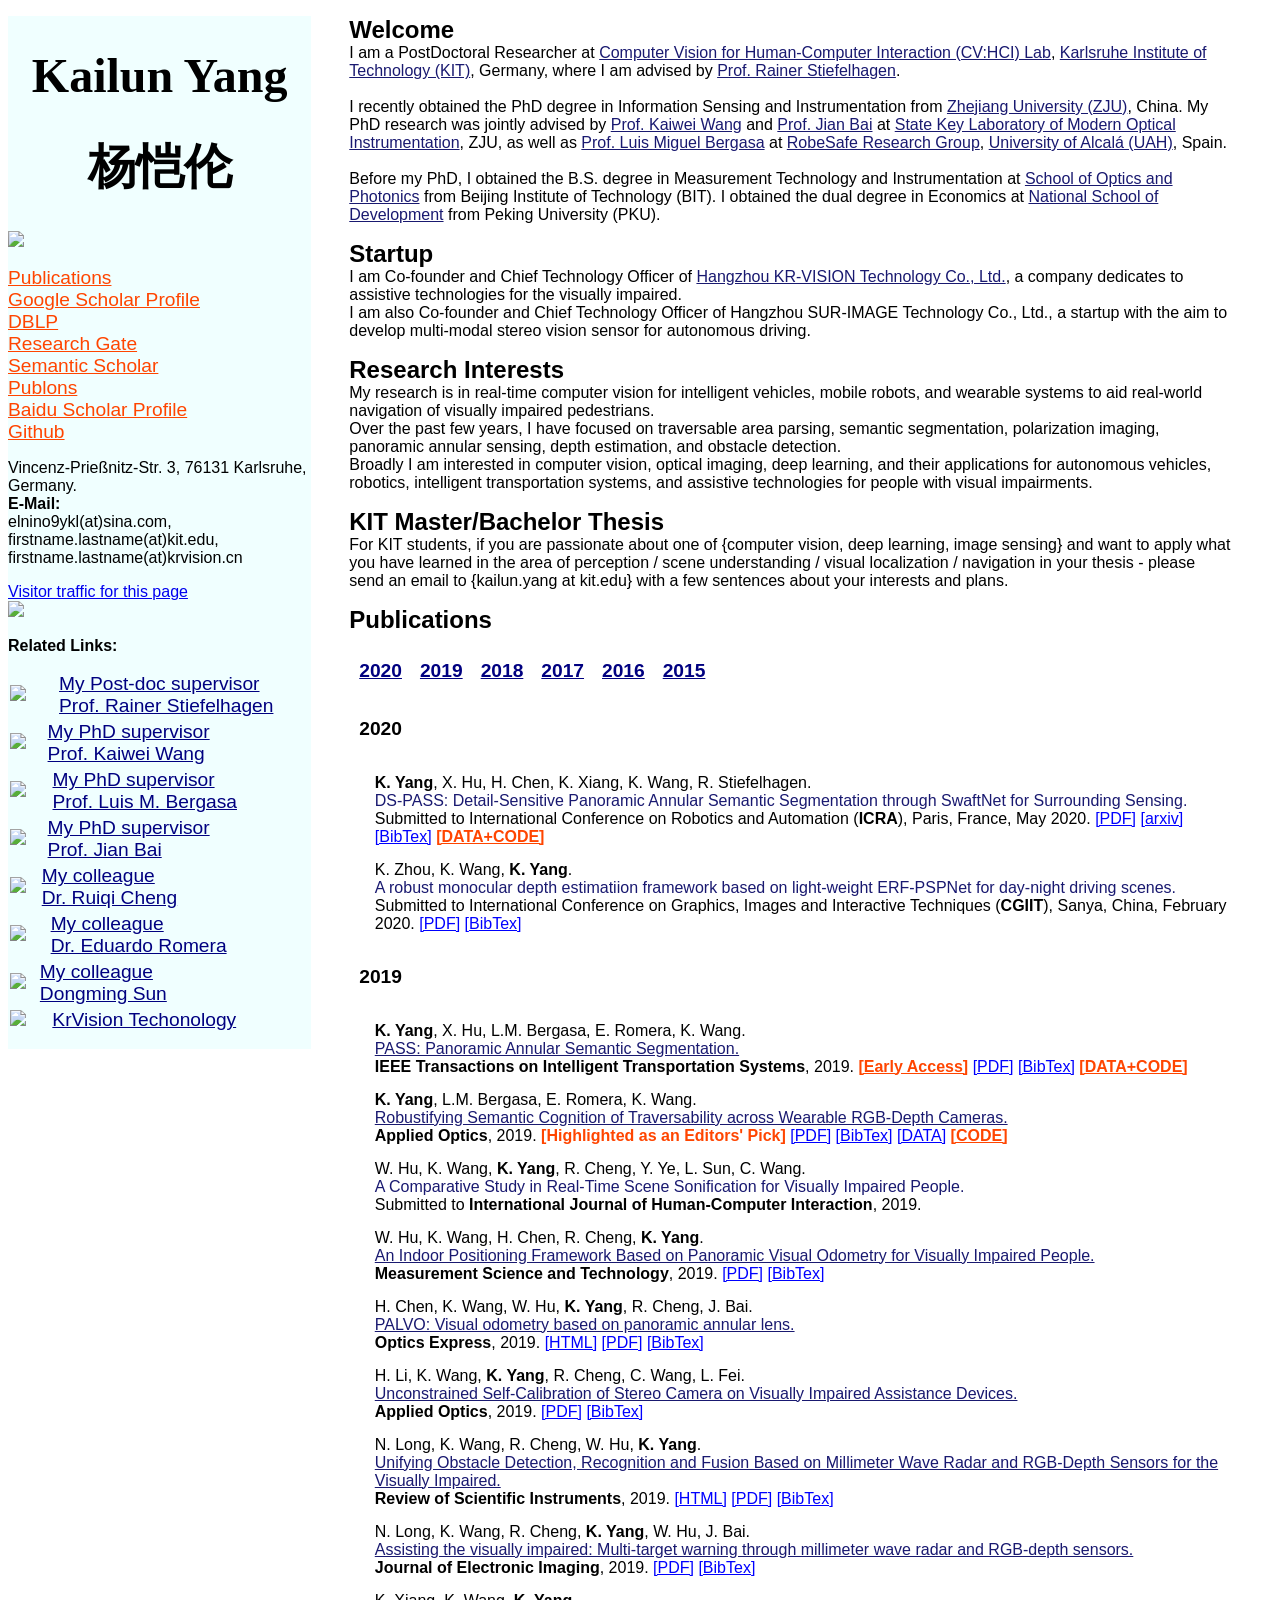
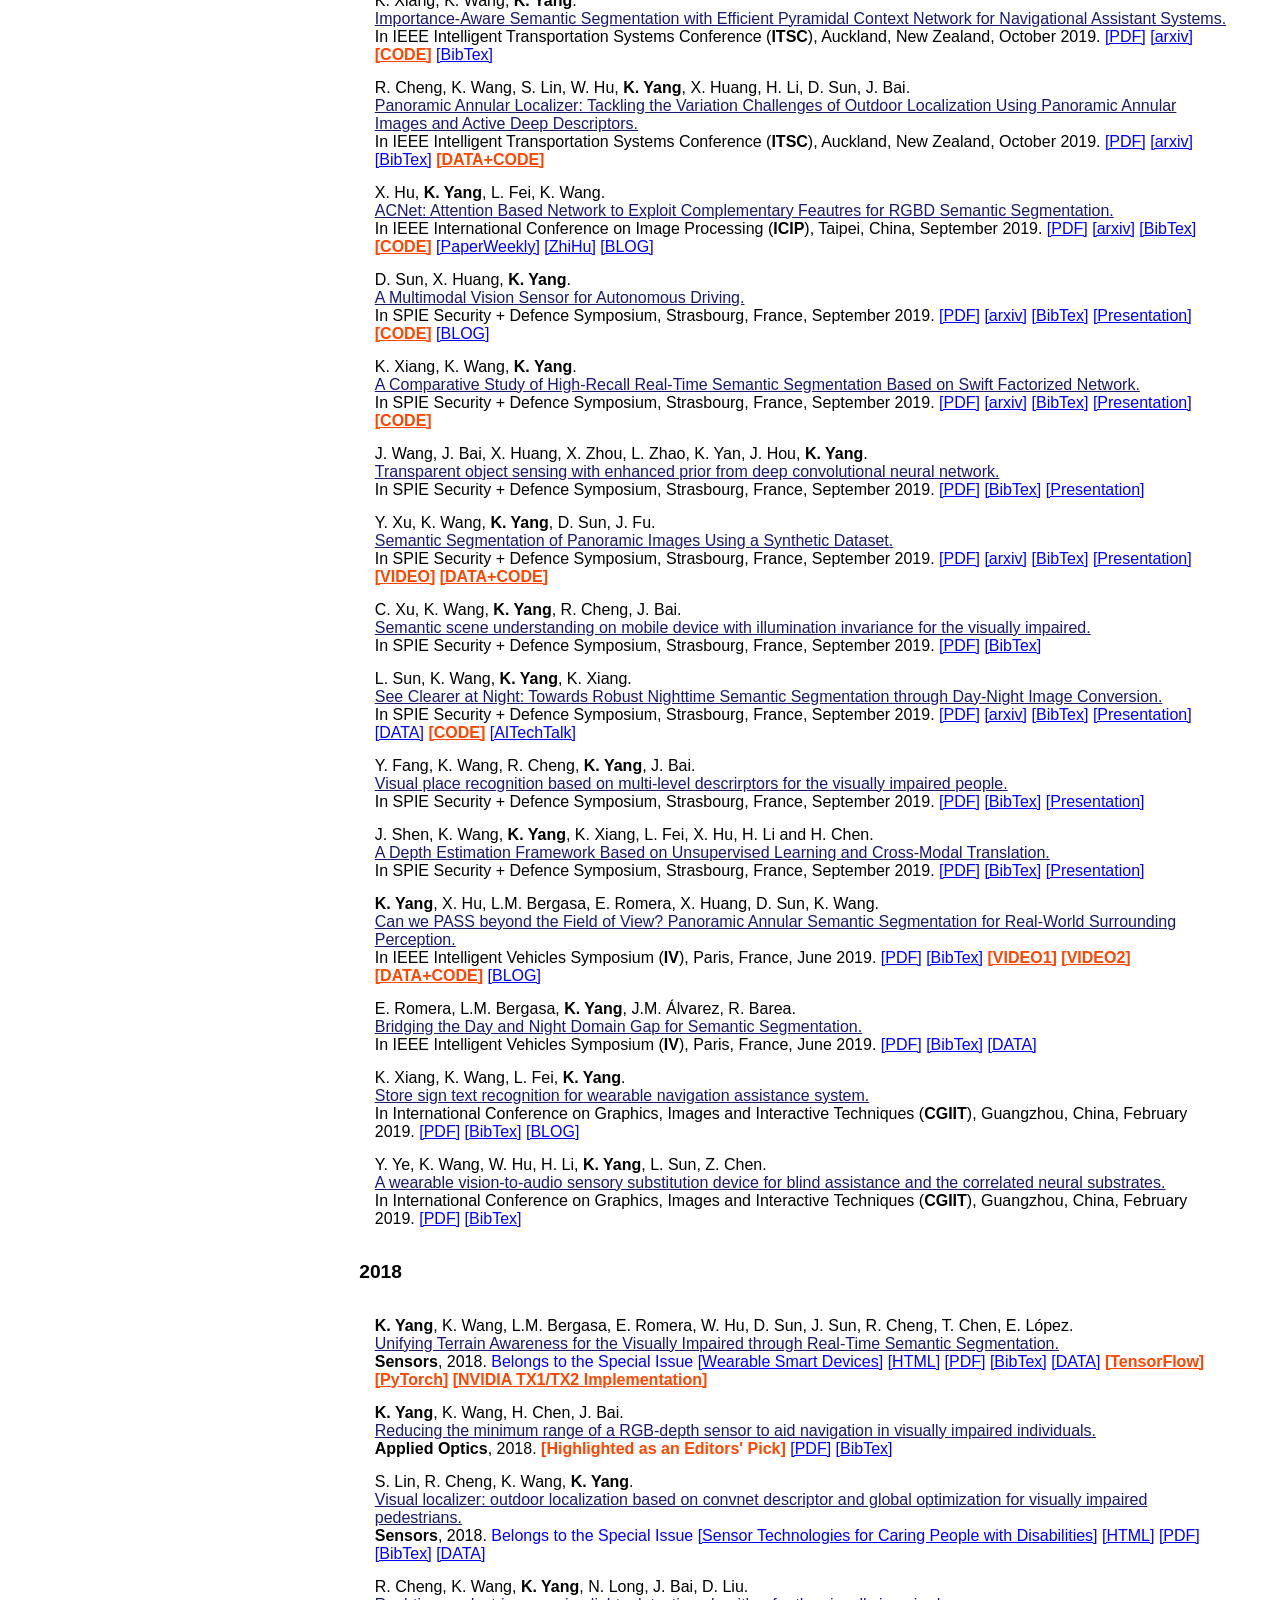
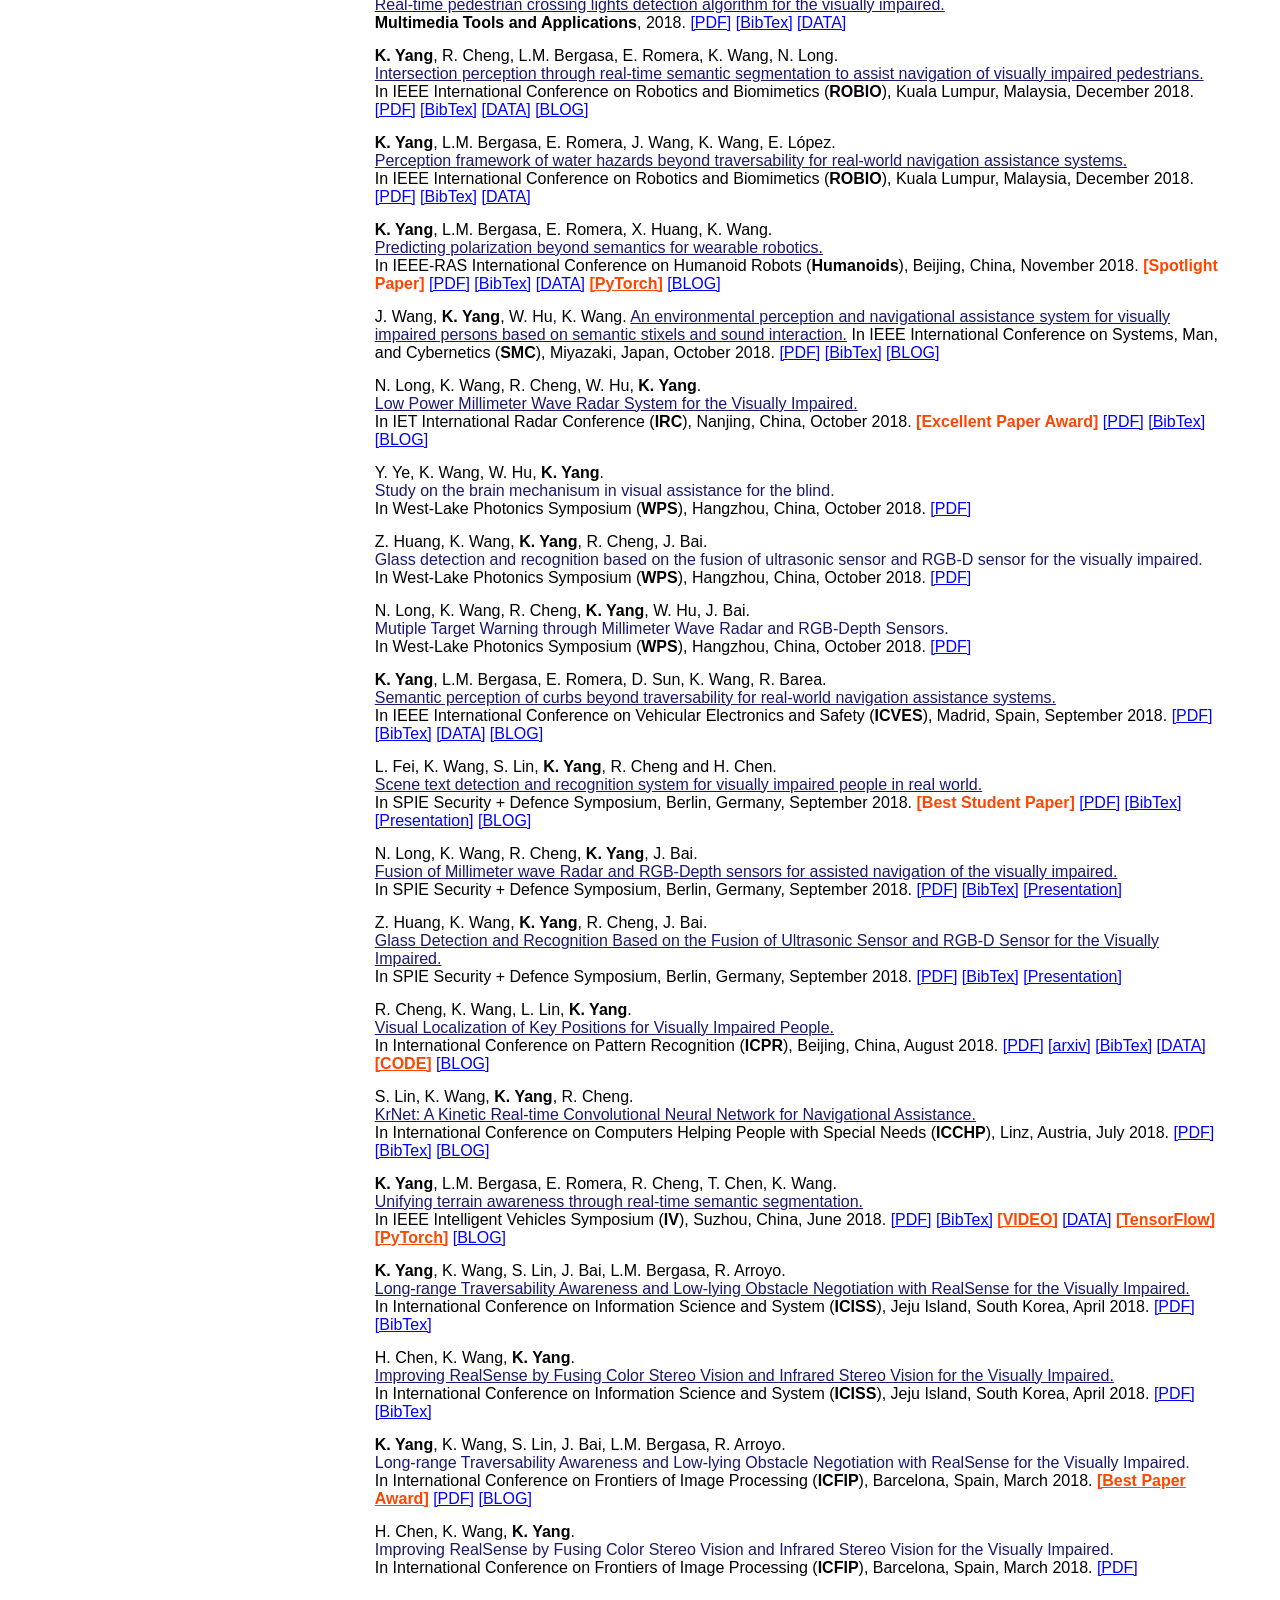
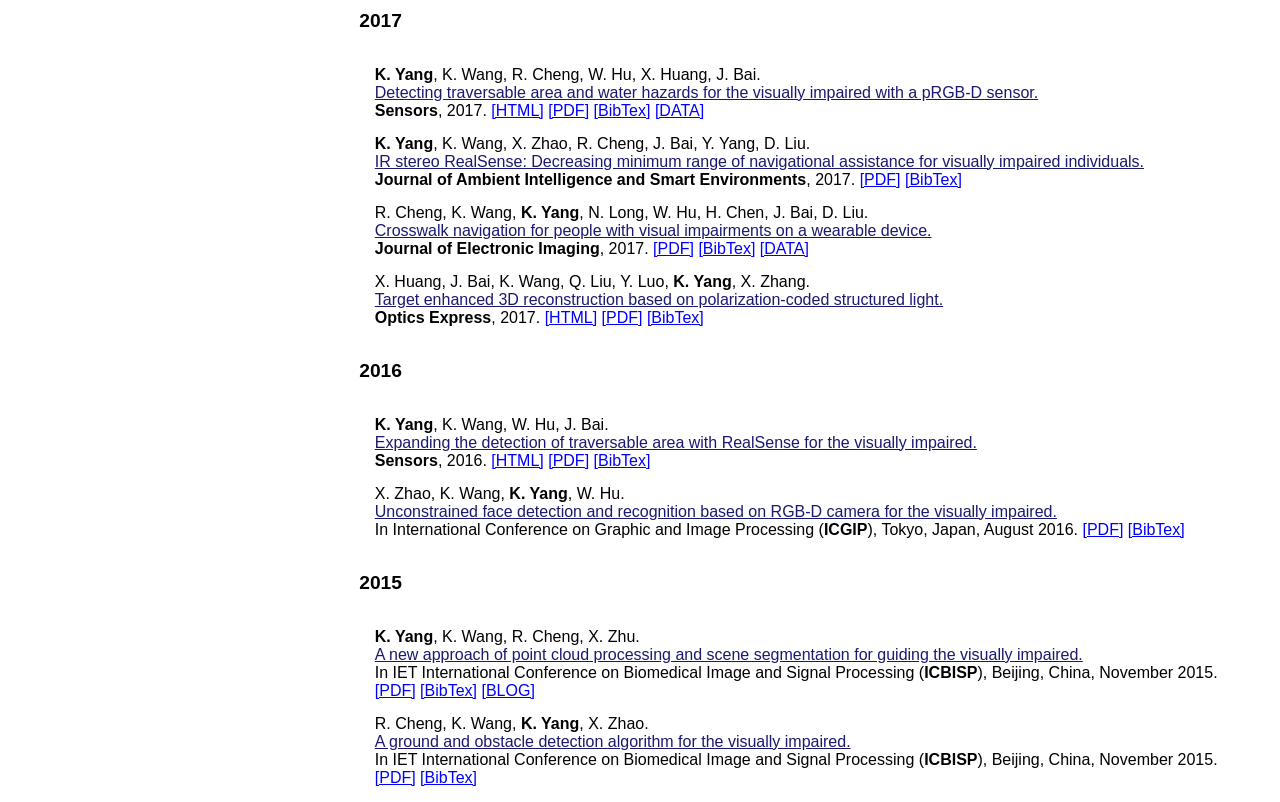
==== commit dea3a847: "Update on 9th December 2019" ====
--- a/index.html
+++ b/index.html
@@ -1,621 +1,1227 @@
-﻿
-<!DOCTYPE html>
-
-<html>
-<head>
-<style>
-    #sidebar
-    {
-        float:left;
-        width:24%;
-        background-color:azure;
-    }
-    #content {
-        background-color: white;
-        width:70%;
-        margin-left:27%;
-    }
-</style>
-</head>
-<body style="background-color:white";>
-    <div id="sidebar">
-        <h1 style="font-size:300%;text-align:center">Kailun Yang</h1>
-        <h1 style="font-size:300%;text-align:center;">杨恺伦</h1>
-        <img src="./img/profile.jpg" style="width:100%">
-
-        <p>
-            <a style="color:orangered;font-size:120%;" href="publications.html">Publications</a><br />
-            <a style="color:orangered;font-size:120%;" href="https://scholar.google.com/citations?user=pKFqWhgAAAAJ&hl=en&oi=ao">Google Scholar Profile</a><br />
-            <a style="color:orangered;font-size:120%;" href="http://dblp.uni-trier.de/pers/hd/y/Yang:Kailun">DBLP</a><br />
-            <a style="color:orangered;font-size:120%;" href="https://www.researchgate.net/profile/Kailun_Yang2">Research Gate</a><br />
-            <a style="color:orangered;font-size:120%;" href="https://www.semanticscholar.org/author/Kailun-Yang/8689702">Semantic Scholar</a><br />
-            <a style="color:orangered;font-size:120%;" href="http://xueshu.baidu.com/scholarID/CN-BL84MUKJ">Baidu Scholar Profile</a><br />
-            <a style="color:orangered;font-size:120%;" href="https://github.com/elnino9ykl">Github</a><br />
-            <a style="color:orangered;font-size:120%;" href="https://www.facebook.com/profile.php?id=100006943035768">Facebook</a><br />
-            <a style="color:orangered;font-size:120%;" href="https://www.instagram.com/yangkl/">Instagram</a>
-        </p>
-
-        <p>
-            Room 304, Third Teaching Buidling, Yuquan Campus, Zhejiang University, No. 38 of Zheda Road, Xihu District, Hangzhou 310027, Zhejiang, China.<br />
-            <b>E-Mail:</b><br /> elnino9ykl(at)sina.com, elnino(at)zju.edu.cn, kailun.yang(at)krvision.cn
-        </p>
-
-        <p>
-            <a>
-                Hit counter since October 2018<br />
-                <img style="width:40%" src="https://www.easycounter.com/counter.php?elnino9ykl"
-                     border="0" alt="Free Web Counter">
-            </a>
-        </p>
-
-    </div>
-    <div id="content">
-        <p>
-            <b style="font-size:150%">Welcome</b><br />
-            Since 2014, I have been a Ph.D. student in <a style="color:MidnightBlue" href="http://opt.zju.edu.cn/english/">College of Optical Science and Engineering</a> at <a style="color:MidnightBlue" href="http://www.zju.edu.cn/english/">Zhejiang University</a> with the major in Instrument and Meter Engineering and a researcher at <a style="color:midnightblue" href="https://www.zju.edu.cn/english/2018/0522/c19974a812975/page.htm">State Key Laboratory of Modern Optical Instrumentation</a>. I received the B.S. degree in Measurement Technology and Instrumentation from <a style="color:MidnightBlue" href="http://english.bit.edu.cn/">Beijing Institute of Technology</a> and the dual degree in Economics from <a style="color:MidnightBlue" href="http://english.pku.edu.cn/">Peking University.</a>
-        </p>
-
-        <p>Currently I'm a joint training Ph.D. student in <a style="color:MidnightBlue" href="http://wangkaiwei.org/indexeg.html">Wangkaiwei Team</a> advised by <a style="color:Midnightblue" href="https://person.zju.edu.cn/wangkaiwei">Prof. Kaiwei Wang</a> and <a style="color:MidnightBlue" href="http://person.zju.edu.cn/test">Prof. Jian Bai</a> at Zhejiang University, and <a style="color:MidnightBlue" href="https://www.robesafe.uah.es/index.php/en/">RobeSafe Research Group</a> at <a style="color:MidnightBlue" href="https://www.uah.es/en/">University of Alcalá</a> advised by <a style="color:MidnightBlue" href="http://www.robesafe.uah.es/personal/bergasa/">Prof. Luis Miguel Bergasa</a>.</p>
-
-        <p>
-            <b style="font-size:150%">Startup</b><br />
-            I am the Co-founder and Chief Technology Officier at <a style="color:MidnightBlue" href="http://krvision.cn/">Hangzhou KR-VISION Technology Co., Ltd</a>, a company dedicates to developing assistive technology for the visually impaired. I am also the Co-founder and Chief Technology Officier at Hangzhou SUR-IMAGE Techonology Co., Ltd, a startup with the aim to develop multi-modal stereo vision sensor for upper-level applications.
-        </p>
-
-        <p>
-            <b style="font-size:150%">Research</b><br />
-            I am interested in real-time computer vision with the goal of developing assistive technologies for autonomous driving, robotics and wearable systems to assist real-world navigation of vulnerable road users and visually impaired pedestrians.<br />
-            My main research over the past few years has been on stereo vision, traversable area detection, semantic segmentation, depth estimation, polarization imaging, panoramic annular lens, sensor fusion and obstacle avoidance.<br />
-            Broadly I am interested in computer vision, 3D vision, deep learning, optics, robotics, assistive technology and intelligent vehicles.
-        </p>
-
-        <p><b style="font-size:150%">Publications</b></p>
-
-        <div><table cellpadding="8">
-		<tr>
-		<td>
-        <p><a style="font-size:120%;"><b>2019</b></a></p>
-		</td>
-		</tr>
-		</div>
-        <ul>
-            <div><table cellpadding="8">
-			<tr>
-			<td>
-                <b>K. Yang</b>, L.M. Bergasa, E. Romera, K. Wang.<br />
-                <a style="color:MidnightBlue">Robustifying Semantic Cognition of Traversability across Wearable RGB-Depth Cameras.</a><br />
-                Submitted to <b>Applied Optics</b>, 2019.
-            </td>
-			</tr>
-			</div>
-
-            <div><table cellpadding="8">
-			<tr>
-			<td>
-                W. Hu, K. Wang, <b>K. Yang</b>, R. Cheng, Y. Ye, L. Sun, C. Wang.<br />
-                <a style="color:Midnightblue">A Comparative Study in Real-time Scene Sonification for Visually Impaired People.</a><br />
-                Submitted to <b>IEEE Transactions on Human-Machine Systems</b>, 2019.
-            </td>
-			</tr>
-			</div>
-
-            <div><table cellpadding="8">
-			<tr>
-			<td>
-                N. Long, K. Wang, R. Cheng, <b>K. Yang</b>, W. Hu, J. Bai.<br />
-                <a style="color:MidnightBlue">Assisting the visually impaired: Multi-target warning through millimeter wave Radar and RGB-Depth sensors.</a><br />
-                <b>Journal of Electronic Imaging</b>, 2019.
-            </td>
-			</tr>
-			</div>
-
-            <div><table cellpadding="8">
-			<tr>
-			<td>
-                X. Hu, <b>K. Yang</b>, L. Fei, K. Wang.<br />
-                <a style="color:MidnightBlue">ACNet: Attention Based Network to Exploit Complementary Feautres for RGBD Semantic Segmentation.</a><br />
-                Submitted to IEEE International Conference on Image Processing (<b>ICIP</b>), Taipei, China, September 2019.
-            </td>
-			</tr>
-			</div>
-
-            <div><table cellpadding="8">
-			<tr>
-			<td>
-                <b>K. Yang</b>, X. Hu, L.M. Bergasa, E. Romera, X. Huang, D. Sun, K. Wang.<br />
-                <a style="color:MidnightBlue">Can we PASS beyond the Field of View? Panoramic Annular Semantic Segmentation for Real-World Surrounding Perception.</a><br />
-                Submitted to IEEE Intelligent Vehicles Symposium (<b>IV</b>), Paris, France, June 2019.
-            </td>
-			</tr>
-			</div>
-
-            <div><table cellpadding="8">
-			<tr>
-			<td>
-                E. Romera, L.M. Bergasa, <b>K. Yang</b>, J.M. Álvarez, R. Barea.<br />
-                <a style="color:MidnightBlue">Bridging the Day and Night Domain Gap for Semantic Segmentation.</a><br />
-                Submitted to IEEE Intelligent Vehicles Symposium (<b>IV</b>), Paris, France, June 2019.
-            </td>
-			</tr>
-			</div>
-
-            <div><table cellpadding="8">
-			<tr>
-			<td class="table_image_spec" align="center" ><img src="./images/cgiit2019_kaite.jpg" alt="" width="250"></td>
-			<td>
-                K. Xiang, K. Wang, L. Fei, <b>K. Yang</b>.<br />
-                <a style="color:MidnightBlue">Store sign text recognition for wearable navigation assistance system.</a><br />
-                In International Conference on Graphics, Images and Interactive Techniques (<b>CGIIT</b>), Guangzhou, China, February 2019.
-                <a style="color:BLUE" href="http://wangkaiwei.org/file/publications/cgiit2019_kaite.pdf">[PDF]</a>
-            </td>
-			</tr>
-			</div>
-
-            <div><table cellpadding="8">
-			<tr>
-			<td class="table_image_spec" align="center" ><img src="./images/cgiit2019_yaozu.jpg" alt="" width="250"></td>
-			<td>
-                Y. Ye, K. Wang, W. Hu, H. Li, <b>K. Yang</b>, L. Sun, Z. Chen.<br />
-                <a style="color:MidnightBlue">A wearable vision-to-audio sensory substitution device for blind assistance and the correlated neural substrates.</a><br />
-                In International Conference on Graphics, Images and Interactive Techniques (<b>CGIIT</b>), Guangzhou, China, February 2019.
-                <a style="color:BLUE" href="http://wangkaiwei.org/file/publications/cgiit2019_yaozu.pdf">[PDF]</a>
-            </td>
-			</tr>
-			</div>
-        </ul>
-
-        <div><table cellpadding="8">
-		<tr>
-		<td>
-        <p><a style="font-size:120%;"><b>2018</b></a></p>
-		</td>
-		</tr>
-		</div>
-
-        <ul>
-            <div><table cellpadding="8">
-			<tr>
-			<td class="table_image_spec" align="center" ><img src="./images/sensors2018_kailun.jpg" alt="" width="250"></td>
-			<td>
-                <b>K. Yang</b>, K. Wang, L.M. Bergasa, E. Romera, W. Hu, D. Sun, J. Sun, R. Cheng, T. Chen, E. López.<br />
-                <a style="color:MidnightBlue" href="http://www.mdpi.com/1424-8220/18/5/1506">Unifying Terrain Awareness for the Visually Impaired through Real-Time Semantic Segmentation.</a><br />
-                <b>Sensors</b>, 2018.
-                <a style="color:BLUE">Belongs to the Special Issue</a>
-                <a style="color:BLUE" href="http://www.mdpi.com/journal/sensors/special_issues/smart_wearable">[Wearable Smart Devices]</a>
-                <a style="color:BLUE" href="http://www.mdpi.com/1424-8220/18/5/1506/htm">[HTML]</a>
-                <a style="color:BLUE" href="http://www.mdpi.com/1424-8220/18/5/1506/pdf">[PDF]</a>
-                <a style="color:BLUE" href="http://wangkaiwei.org/file/terrain%20awareness%20dataset.zip">[DATA]</a>
-                <b><a style="color:orangered" href="https://github.com/Katexiang/ERF-PSPNET">[TensorFlow]</a></b>
-                <b><a style="color:orangered" href="https://github.com/elnino9ykl/ERF-PSPNet">[PyTorch]</a></b>
-                <b><a style="color:orangered" href="https://github.com/dongmingsun/tx2-erfpsp">[NVIDIA TX1/TX2 Implementation]</a></b>
-            </td>
-			</tr>
-			</div>
-
-            <div><table cellpadding="8">
-			<tr>
-			<td class="table_image_spec" align="center" ><img src="./images/ao2018_kailun.jpg" alt="" width="250"></td>
-			<td>
-                <b>K. Yang</b>, K. Wang, H. Chen, J. Bai.<br />
-                <a style="color:MidnightBlue" href="https://www.osapublishing.org/ao/abstract.cfm?uri=ao-57-11-2809">Reducing the minimum range of a RGB-depth sensor to aid navigation in visually impaired individuals.</a><br />
-                <b>Applied Optics</b>, 2018.
-                <b><a style="color:orangered">[Highlighted as an Editor's Pick]</a></b>
-            </td>
-			</tr>
-			</div>
-
-            <div><table cellpadding="8">
-			<tr>
-			<td class="table_image_spec" align="center" ><img src="./images/sensors2018_shufeiruiqi.jpg" alt="" width="250"></td>
-			<td>
-                S. Lin, R. Cheng, K. Wang, <b>K. Yang</b>.<br />
-                <a style="color:MidnightBlue" href="http://www.mdpi.com/1424-8220/18/8/2476/">Visual localizer: outdoor localization based on convnet descriptor and global optimization for visually impaired pedestrians.</a><br />
-                <b>Sensors</b>, 2018.
-                <a style="color:BLUE">Belongs to the Special Issue</a>
-                <a style="color:BLUE" href="https://www.mdpi.com/journal/sensors/special_issues/Sensor_Caring_People_with_Disabilities">[Sensor Technologies for Caring People with Disabilities]</a>
-                <a style="color:BLUE" href="http://www.mdpi.com/1424-8220/18/8/2476/htm">[HTML]</a>
-                <a style="color:BLUE" href="http://www.mdpi.com/1424-8220/18/8/2476/pdf">[PDF]</a>
-                <a style="color:BLUE" href="https://www.researchgate.net/publication/327360664_Supplementary_Material">[DATA]</a>
-            </td>
-			</tr>
-			</div>
-
-            <div><table cellpadding="8">
-			<tr>
-			<td class="table_image_spec" align="center" ><img src="./images/media2018_ruiqi.jpg" alt="" width="250"></td>
-			<td>
-                R. Cheng, K. Wang, <b>K. Yang</b>, N. Long, J. Bai, D. Liu.<br />
-                <a style="color:MidnightBlue" href="https://link.springer.com/article/10.1007/s11042-017-5472-5">Real-time pedestrian crossing lights detection algorithm for the visually impaired.</a><br />
-                <b>Multimedia Tools and Applications</b>, 2018.
-                <a style="color:BLUE" href="https://link.springer.com/content/pdf/10.1007/s11042-017-5472-5.pdf">[PDF]</a>
-                <a style="color:BLUE" href="http://wangkaiwei.org/file/PTLR%20dataset.rar">[DATA]</a>
-            </td>
-			</tr>
-			</div>
-
-            <div><table cellpadding="8">
-			<tr>
-			<td class="table_image_spec" align="center" ><img src="./images/robio2018_kailunruiqi.jpg" alt="" width="250"></td>
-			<td>
-                <b>K. Yang</b>, R. Cheng, L.M. Bergasa, E. Romera, K. Wang, N. Long.<br />
-                <a style="color:MidnightBlue">Intersection perception through real-time semantic segmentation to assist navigation of visually impaired pedestrians.</a><br />
-                In IEEE International Conference on Robotics and Biomimetics (<b>ROBIO</b>), Kuala Lumpur, Malaysia, December 2018.
-                <a style="color:BLUE" href="http://wangkaiwei.org/file/publications/robio2018_kailunruiqi.pdf">[PDF]</a>
-                <a style="color:BLUE" href="http://wangkaiwei.org/file/Crosswalk%20Pixelwise%20Groundtruth.zip">[DATA]</a>
-                <a style="color:BLUE" href="http://www.wangkaiwei.org/blog/20181212/20181212eg.html">[BLOG]</a>
-            </td>
-			</tr>
-			</div>
-
-            <div><table cellpadding="8">
-			<tr>
-			<td class="table_image_spec" align="center" ><img src="./images/robio2018_kailunjuan.jpg" alt="" width="250"></td>
-			<td>
-                <b>K. Yang</b>, L.M. Bergasa, E. Romera, J. Wang, K. Wang, E. López.<br />
-                <a style="color:MidnightBlue">Perception framework of water hazards beyond traversability for real-world navigation assistance systems.</a><br />
-                In IEEE International Conference on Robotics and Biomimetics (<b>ROBIO</b>), Kuala Lumpur, Malaysia, December 2018.
-                <a style="color:BLUE" href="http://wangkaiwei.org/file/publications/robio2018_kailunjuan.pdf">[PDF]</a>
-            </td>
-			</tr>
-			</div>
-
-            <div><table cellpadding="8">
-			<tr>
-			<td class="table_image_spec" align="center" ><img src="./images/humanoids2018_kailun.jpg" alt="" width="250"></td>
-			<td>
-                <b>K. Yang</b>, L.M. Bergasa, E. Romera, X. Huang, K. Wang.<br />
-                <a style="color:MidnightBlue" href="https://ieeexplore.ieee.org/document/8625005">Predicting polarization beyond semantics for wearable robotics.</a><br />
-                In IEEE-RAS International Conference on Humanoid Robots (<b>Humanoids</b>), Beijing, China, November 2018.
-                <b><a style="color:orangered">[Spotlight Paper]</a></b>
-                <a style="color:BLUE" href="http://wangkaiwei.org/file/publications/humanoids2018_kailun.pdf">[PDF]</a>
-                <a style="color:BLUE" href="http://wangkaiwei.org/file/Polarization%20Prediction%20Dataset.rar">[DATA]</a>
-                <b><a style="color:orangered" href="https://github.com/elnino9ykl/ERF-PSPNet">[PyTorch]</a></b>
-                <a style="color:BLUE" href="http://wangkaiwei.org/blog/20181110/20181110eg.html">[BLOG]</a>
-            </td>
-			</tr>
-			</div>
-
-            <div><table cellpadding="8">
-			<tr>
-			<td class="table_image_spec" align="center" ><img src="./images/smc2018_juan.jpg" alt="" width="250"></td>
-			<td>
-                J. Wang, <b>K. Yang</b>, W. Hu, K. Wang.
-                <a style="color:MidnightBlue" href="https://ieeexplore.ieee.org/document/8616328/">An environmental perception and navigational assistance system for visually impaired persons based on semantic stixels and sound interaction.</a>
-                In IEEE International Conference on Systems, Man, and Cybernetics (<b>SMC</b>), Miyazaki, Japan, October 2018.
-                <a style="color:BLUE" href="http://wangkaiwei.org/file/publications/smc2018_juan.pdf">[PDF]</a>
-                <a style="color:BLUE" href="http://wangkaiwei.org/blog/20181012/20181012eg.html">[BLOG]</a>
-            </td>
-			</tr>
-			</div>
-
-            <div><table cellpadding="8">
-			<tr>
-			<td class="table_image_spec" align="center" ><img src="./images/irc2018_ningbo.jpg" alt="" width="250"></td>
-			<td>
-                N. Long, K. Wang, R. Cheng, W. Hu, <b>K. Yang</b>.<br />
-                <a style="color:MidnightBlue">Low Power Millimeter Wave Radar System for the Visually Impaired.</a><br />
-                In IET International Radar Conference (<b>IRC</b>), Nanjing, China, October 2018.
-                <b><a style="color:orangered">[Excellent Paper Award]</a></b>
-                <a style="color:BLUE" href="http://wangkaiwei.org/file/publications/irc2018_ningbo.pdf">[PDF]</a>
-                <a style="color:BLUE" href="http://wangkaiwei.org/blog/20180825/20180825eg.html">[BLOG]</a>
-            </td>
-			</tr>
-			</div>
-
-            <div><table cellpadding="8">
-			<tr>
-			<td class="table_image_spec" align="center" ><img src="./images/wps2018_yaozu.jpg" alt="" width="250"></td>
-			<td>
-                Y. Ye, K. Wang, W. Hu, <b>K. Yang</b>.<br />
-                <a style="color:MidnightBlue">Study on the brain mechanisum in visual assistance for the blind.</a><br />
-                In West-Lake Photonics Symposium (<b>WPS</b>), Hangzhou, China, October 2018.
-                <a style="color:BLUE" href="http://wangkaiwei.org/file/publications/wps2018_yaozu.pdf">[PDF]</a>
-            </td>
-			</tr>
-			</div>
-
-            <div><table cellpadding="8">
-			<tr>
-			<td class="table_image_spec" align="center" ><img src="./images/wps2018_zhiming.jpg" alt="" width="250"></td>
-			<td>
-                Z. Huang, K. Wang, <b>K. Yang</b>, R. Cheng, J. Bai.<br />
-                <a style="color:MidnightBlue">Glass detection and recognition based on the fusion of ultrasonic sensor and RGB-D sensor for the visually impaired.</a><br />
-                In West-Lake Photonics Symposium (<b>WPS</b>), Hangzhou, China, October 2018.
-                <a style="color:BLUE" href="http://wangkaiwei.org/file/publications/wps2018_zhiming.pdf">[PDF]</a>
-            </td>
-			</tr>
-			</div>
-
-            <div><table cellpadding="8">
-			<tr>
-			<td class="table_image_spec" align="center" ><img src="./images/wps2018_ningbo.jpg" alt="" width="250"></td>
-			<td>
-                N. Long, K. Wang, R. Cheng, <b>K. Yang</b>, W. Hu, J. Bai.<br />
-                <a style="color:MidnightBlue">Mutiple Target Warning through Millimeter Wave Radar and RGB-Depth Sensors.</a><br />
-                In West-Lake Photonics Symposium (<b>WPS</b>), Hangzhou, China, October 2018.
-                <a style="color:BLUE" href="http://wangkaiwei.org/file/publications/wps2018_ningbo.pdf">[PDF]</a>
-            </td>
-			</tr>
-			</div>
-
-            <div><table cellpadding="8">
-			<tr>
-			<td class="table_image_spec" align="center" ><img src="./images/icves2018_kailun.jpg" alt="" width="250"></td>
-			<td>
-                <b>K. Yang</b>, L.M. Bergasa, E. Romera, D. Sun, K. Wang, R. Barea.<br />
-                <a style="color:MidnightBlue" href="https://ieeexplore.ieee.org/document/8519526">Semantic perception of curbs beyond traversability for real-world navigation assistance systems.</a><br />
-                In IEEE International Conference on Vehicular Electronics and Safety (<b>ICVES</b>), Madrid, Spain, September 2018.
-                <a style="color:BLUE" href="http://www.robesafe.uah.es/personal/bergasa/papers/icves2018.pdf">[PDF]</a>
-                <a style="color:BLUE" href="http://wangkaiwei.org/file/Curbs%20Dataset.zip">[DATA]</a>
-                <a style="color:BLUE" href="http://wangkaiwei.org/blog/20180914/20180914eg.html">[BLOG]</a>
-            </td>
-			</tr>
-			</div>
-
-            <div><table cellpadding="8">
-			<tr>
-			<td class="table_image_spec" align="center" ><img src="./images/spie2018_lei.jpg" alt="" width="250"></td>
-			<td>
-                L. Fei, K. Wang, S. Lin, <b>K. Yang</b>, R. Cheng and H. Chen.<br />
-                <a style="color:MidnightBlue" href="https://www.spiedigitallibrary.org/conference-proceedings-of-spie/10794/107940S/Scene-text-detection-and-recognition-system-for-visually-impaired-people/10.1117/12.2325523.short">Scene text detection and recognition system for visually impaired in real world.</a><br />
-                In SPIE Security + Defence Symposium, Berlin, Germany, September 2018.
-                <b><a style="color:orangered">[Best Student Paper]</a></b>
-                <a style="color:BLUE" href="http://wangkaiwei.org/file/publications/securitydefence2018_lei.pdf">[PDF]</a>
-                <a style="color:BLUE" href="http://wangkaiwei.org/blog/20180915/20180915eg.html">[BLOG]</a>
-            </td>
-			</tr>
-			</div>
-
-            <div><table cellpadding="8">
-			<tr>
-			<td class="table_image_spec" align="center" ><img src="./images/spie2018_ningbo.jpg" alt="" width="250"></td>
-			<td>
-                N. Long, K. Wang, R. Cheng, <b>K. Yang</b>, J. Bai.<br />
-                <a style="color:MidnightBlue" href="https://www.spiedigitallibrary.org/conference-proceedings-of-spie/10800/1080006/Fusion-of-millimeter-wave-radar-and-RGB-depth-sensors-for/10.1117/12.2324626.short">Fusion of Millimeter wave Radar and RGB-Depth sensors for assisted navigation of the visually impaired.</a><br />
-                In SPIE Security + Defence Symposium, Berlin, Germany, September 2018.
-                <a style="color:BLUE" href="http://wangkaiwei.org/file/publications/securitydefence2018_ningbo.pdf">[PDF]</a>
-            </td>
-			</tr>
-			</div>
-
-            <div><table cellpadding="8">
-			<tr>
-			<td class="table_image_spec" align="center" ><img src="./images/spie2018_zhiming.jpg" alt="" width="250"></td>
-			<td>
-                Z. Huang, K. Wang, <b>K. Yang</b>, R. Cheng, J. Bai.<br />
-                <a style="color:MidnightBlue" href="https://www.spiedigitallibrary.org/conference-proceedings-of-spie/10794/107940F/Glass-detection-and-recognition-based-on-the-fusion-of-ultrasonic/10.1117/12.2325496.short?SSO=1">Glass Detection and Recognition Based on the Fusion of Ultrasonic Sensor and RGB-D Sensor for the Visually Impaired.</a><br />
-                In SPIE Security + Defence Symposium, Berlin, Germany, September 2018.
-                <a style="color:BLUE" href="http://wangkaiwei.org/file/publications/securitydefence2018_zhiming.pdf">[PDF]</a>
-            </td>
-			</tr>
-			</div>
-
-            <div><table cellpadding="8">
-			<tr>
-			<td class="table_image_spec" align="center" ><img src="./images/icpr2018_ruiqi.jpg" alt="" width="250"></td>
-			<td>
-			    R. Cheng, K. Wang, L. Lin, <b>K. Yang</b>.<br />
-                <a style="color:MidnightBlue" href="https://ieeexplore.ieee.org/document/8545141">Visual Localization of Key Positions for Visually Impaired People.</a><br />
-                In International Conference on Pattern Recognition (<b>ICPR</b>), Beijing, China, August 2018.
-                <a style="color:BLUE" href="http://wangkaiwei.org/file/publications/icpr2018_ruiqi.pdf">[PDF]</a>
-                <a style="color:BLUE" href="http://wangkaiwei.org/file/VLdataset.rar">[DATA]</a>
-                <b><a style="color:orangered" href="https://github.com/chengricky/OpenMultiPR">[CODE]</a></b>
-                <a style="color:BLUE" href="http://wangkaiwei.org/blog/20180824/20180824eg.html">[BLOG]</a>
-			</td>
-			</tr>
-			</div>
-           
-
-            <div><table cellpadding="8">
-			<tr>
-			<td class="table_image_spec" align="center" ><img src="./images/icchp2018_shufei.jpg" alt="" width="250"></td>
-            <td>
-			    S. Lin, K. Wang, <b>K. Yang</b>, R. Cheng.<br />
-                <a style="color:MidnightBlue" href="https://link.springer.com/chapter/10.1007/978-3-319-94274-2_9">KrNet: A Kinetic Real-time Convolutional Neural Network for Navigational Assistance.</a><br />
-                In International Conference on Computers Helping People with Special Needs (<b>ICCHP</b>), Linz, Austria, July 2018.
-                <a style="color:BLUE" href="http://wangkaiwei.org/file/publications/icchp2018_shufei.pdf">[PDF]</a>
-                <a style="color:BLUE" href="http://wangkaiwei.org/blog/20180715/20180715eg.html">[BLOG]</a>
-            </td>
-			</tr>
-			</div>
-
-            <div><table cellpadding="8">
-			<tr>
-			<td class="table_image_spec" align="center" ><img src="./images/iv2018_kailun.jpg" alt="" width="250"></td>
-			<td>
-                <b>K. Yang</b>, L.M. Bergasa, E. Romera, R. Cheng, T. Chen, K. Wang.<br />
-                <a style="color:MidnightBlue" href="https://ieeexplore.ieee.org/document/8500506">Unifying terrain awareness through real-time semantic segmentation.</a><br />
-                In IEEE Intelligent Vehicles Symposium (<b>IV</b>), Suzhou, China, June 2018.
-                <a style="color:BLUE" href="http://www.robesafe.es/personal/bergasa/papers/iv2018_kailun.pdf">[PDF]</a>
-                <b><a style="color:orangered" href="http://www.robesafe.es/personal/bergasa/videos/Video.mp4">[VIDEO]</a></b>
-                <a style="color:BLUE" href="http://wangkaiwei.org/file/terrain%20awareness%20dataset.zip">[DATA]</a>
-                <b><a style="color:orangered" href="https://github.com/Katexiang/ERF-PSPNET">[TensorFlow]</a></b>
-                <b><a style="color:orangered" href="https://github.com/elnino9ykl/ERF-PSPNet">[PyTorch]</a></b>
-                <a style="color:BLUE" href="http://wangkaiwei.org/blog/20180630/20180630eg.html">[BLOG]</a>
-            </td>
-			</tr>
-			</div>
-
-            <div><table cellpadding="8">
-			<tr>
-			<td class="table_image_spec" align="center" ><img src="./images/iciss2018_kailun.jpg" alt="" width="250"></td>
-			<td>
-                <b>K. Yang</b>, K. Wang, S. Lin, J. Bai, L.M. Bergasa, R. Arroyo.<br />
-                <a style="color:MidnightBlue" href="https://dl.acm.org/citation.cfm?id=3209943">Long-range Traversability Awareness and Low-lying Obstacle Negotiation with RealSense for the Visually Impaired.</a><br />
-                In International Conference on Information Science and System (<b>ICISS</b>), Jeju Island, South Korea, April 2018.
-                <a style="color:BLUE" href="http://wangkaiwei.org/file/publications/iciss2018_kailun.pdf">[PDF]</a>
-            </td>
-			</tr>
-			</div>
-
-            <div><table cellpadding="8">
-			<tr>
-			<td class="table_image_spec" align="center" ><img src="./images/iciss2018_hao.jpg" alt="" width="250"></td>
-			<td>
-                H. Chen, K. Wang, <b>K. Yang</b>.<br />
-                <a style="color:MidnightBlue" href="https://dl.acm.org/citation.cfm?id=3209944">Improving RealSense by Fusing Color Stereo Vision and Infrared Stereo Vision for the Visually Impaired.</a><br />
-                In International Conference on Information Science and System (<b>ICISS</b>), Jeju Island, South Korea, April 2018.
-                <a style="color:BLUE" href="http://wangkaiwei.org/file/publications/iciss2018_hao.pdf">[PDF]</a>
-            </td>
-			</tr>
-			</div>
-
-            <div><table cellpadding="8">
-			<tr>
-			<td class="table_image_spec" align="center" ><img src="./images/icfip2018_kailun.jpg" alt="" width="250"></td>
-			<td>
-                <b>K. Yang</b>, K. Wang, S. Lin, J. Bai, L.M. Bergasa, R. Arroyo.<br />
-                <a style="color:MidnightBlue">Long-range Traversability Awareness and Low-lying Obstacle Negotiation with RealSense for the Visually Impaired.</a><br />
-                In International Conference on Frontiers of Image Processing (<b>ICFIP</b>), Barcelona, Spain, March 2018.
-                <b><a style="color:orangered" href="http://www.robesafe.uah.es/personal/bergasa/papers/Kailun_BestPaperAward.pdf">[Best Paper Award]</a></b>
-                <a style="color:BLUE" href="http://www.robesafe.uah.es/personal/bergasa/papers/ICFIP2018_Kailun.pdf">[PDF]</a>
-                <a style="color:BLUE" href="http://wangkaiwei.org/blog/20180311/20180311eg.html">[BLOG]</a>
-            </td>
-			</tr>
-			</div>
-
-            <div><table cellpadding="8">
-			<tr>
-			<td class="table_image_spec" align="center" ><img src="./images/icfip2018_hao.jpg" alt="" width="250"></td>
-			<td>
-                H. Chen, K. Wang, <b>K. Yang</b>.<br />
-                <a style="color:MidnightBlue">Improving RealSense by Fusing Color Stereo Vision and Infrared Stereo Vision for the Visually Impaired.</a><br />
-                In International Conference on Frontiers of Image Processing (<b>ICFIP</b>), Barcelona, Spain, March 2018.
-                <a style="color:BLUE" href="http://wangkaiwei.org/file/publications/icfip2018_hao.pdf">[PDF]</a>
-            </td>
-			</tr>
-			</div>
-        </ul>
-
-        <div><table cellpadding="8">
-		<tr>
-		<td>
-        <p><a style="font-size:120%;"><b>2017</b></a></p>
-		</td>
-		</tr>
-		</div>
-
-        <ul>
-            <div><table cellpadding="8">
-			<tr>
-			<td class="table_image_spec" align="center" ><img src="./images/sensors2017_kailun.jpg" alt="" width="250"></td>
-			<td>
-                <b>K. Yang</b>, K. Wang, R. Cheng, W. Hu, X. Huang, J. Bai.<br />
-                <a style="color:MidnightBlue" href="http://www.mdpi.com/1424-8220/17/8/1890">Detecting traversable area and water hazards for the visually impaired with a pRGB-D sensor.</a><br />
-                <b>Sensors</b>, 2017.
-                <a style="color:BLUE" href="http://www.mdpi.com/1424-8220/17/8/1890/htm">[HTML]</a>
-                <a style="color:BLUE" href="http://www.mdpi.com/1424-8220/17/8/1890/pdf">[PDF]</a>
-                <a style="color:BLUE" href="http://wangkaiwei.org/file/pRGB-D%20dataset.rar">[DATA]</a>
-            </td>
-			</tr>
-			</div>
-
-            <div><table cellpadding="8">
-			<tr>
-			<td class="table_image_spec" align="center" ><img src="./images/jaise2017_kailun.jpg" alt="" width="250"></td>
-			<td>
-                <b>K. Yang</b>, K. Wang, X. Zhao, R. Cheng, J. Bai, Y. Yang, D. Liu.<br />
-                <a style="color:MidnightBlue" href="https://content.iospress.com/articles/journal-of-ambient-intelligence-and-smart-environments/ais459">IR stereo RealSense: Decreasing minimum range of navigational assistance for visually impaired individuals.</a><br />
-                <b>Journal of Ambient Intelligence and Smart Environments</b>, 2017.
-            </td>
-			</tr>
-			</div>
-
-            <div><table cellpadding="8">
-			<tr>
-			<td class="table_image_spec" align="center" ><img src="./images/jei2017_ruiqi.jpg" alt="" width="250"></td>
-			<td>
-                R. Cheng, K. Wang, <b>K. Yang</b>, N. Long, W. Hu, H. Chen, J. Bai, D. Liu.<br />
-                <a style="color:MidnightBlue" href="https://www.spiedigitallibrary.org/journals/Journal-of-Electronic-Imaging/volume-26/issue-5/053025/Crosswalk-navigation-for-people-with-visual-impairments-on-a-wearable/10.1117/1.JEI.26.5.053025.short?SSO=1">Crosswalk navigation for people with visual impairments on a wearable device.</a><br />
-                <b>Journal of Electronic Imaging</b>, 2017.
-                <a style="color:BLUE" href="http://wangkaiwei.org/file/crosswalk%20DATASET.rar">[DATA]</a>
-            </td>
-			</tr>
-			</div>
-
-            <div><table cellpadding="8">
-			<tr>
-			<td class="table_image_spec" align="center" ><img src="./images/oe2016_xiang.jpg" alt="" width="250"></td>
-			<td>
-                X. Huang, J. Bai, K. Wang, Q. Liu, Y. Luo, <b>K. Yang</b>, X. Zhang.<br />
-                <a style="color:MidnightBlue" href="https://www.osapublishing.org/oe/abstract.cfm?uri=oe-25-2-1173">Target enhanced 3D reconstruction based on polarization-coded structured light.</a><br />
-                <b>Optics Express</b>, 2017.
-                <a style="color:BLUE" href="https://www.osapublishing.org/oe/fulltext.cfm?uri=oe-25-2-1173&id=357437">[HTML]</a>
-                <a style="color:BLUE" href="https://www.osapublishing.org/viewmedia.cfm?uri=oe-25-2-1173&seq=0">[PDF]</a>
-            </td>
-			</tr>
-			</div>
-        </ul>
-
-		<div><table cellpadding="8">
-		<tr>
-		<td>
-        <p><a style="font-size:120%;"><b>2016</b></a></p>
-		</td>
-		</tr>
-		</div>
-
-        <ul>
-            <div><table cellpadding="8">
-			<tr>
-			<td class="table_image_spec" align="center" ><img src="./images/sensors2016_kailun.jpg" alt="" width="250"></td>
-			<td>
-                <b>K. Yang</b>, K. Wang, W. Hu, J. Bai.<br />
-                <a style="color:MidnightBlue" href="http://www.mdpi.com/1424-8220/16/11/1954">Expanding the detection of traversable area with RealSense for the visually impaired.</a><br />
-                <b>Sensors</b>, 2016.
-                <a style="color:BLUE" href="http://www.mdpi.com/1424-8220/16/11/1954/htm">[HTML]</a>
-                <a style="color:BLUE" href="http://www.mdpi.com/1424-8220/16/11/1954/pdf">[PDF]</a>
-            </td>
-			</tr>
-			</div>
-
-            <div><table cellpadding="8">
-			<tr>
-			<td class="table_image_spec" align="center" ><img src="./images/icgip2016_xiangdong.jpg" alt="" width="250"></td>
-			<td>
-                X. Zhao, K. Wang, <b>K. Yang</b>, W. Hu.<br />
-                <a style="color:MidnightBlue" href="https://www.spiedigitallibrary.org/conference-proceedings-of-spie/10225/1022509/Unconstrained-face-detection-and-recognition-based-on-RGB-D-camera/10.1117/12.2266122.short">Unconstrained face detection and recognition based on RGB-D camera for the visually impaired.</a><br />
-                In International Conference on Graphic and Image Processing (<b>ICGIP</b>), Tokyo, Japan, August 2016.
-                <a style="color:BLUE" href="http://wangkaiwei.org/file/publications/icgip2016_xiangdong.pdf">[PDF]</a>
-            </td>
-			</tr>
-			</div>
-        </ul>
-		
-        <div><table cellpadding="8">
-		<tr>
-		<td>
-        <p><a style="font-size:120%;"><b>2015</b></a></p>
-		</td>
-		</tr>
-		</div>
-
-        <ul>
-            <div><table cellpadding="8">
-			<tr>
-			<td class="table_image_spec" align="center" ><img src="./images/icbisp2015_kailun.jpg" alt="" width="250"></td>
-			<td>
-                <b>K. Yang</b>, K. Wang, R. Cheng, X. Zhu.<br />
-                <a style="color:MidnightBlue" href="https://ieeexplore.ieee.org/abstract/document/7450354/">A new approach of point cloud processing and scene segmentation for guiding the visually impaired.</a><br />
-                In Iet International Conference on Biomedical Image and Signal Processing (<b>ICBISP</b>), Beijing, China, November 2015.
-                <a style="color:BLUE" href="http://wangkaiwei.org/file/publications/icbisp2015_kailun.pdf">[PDF]</a>
-            </td>
-			</tr>
-			</div>
-
-            <div><table cellpadding="8">
-			<tr>
-			<td class="table_image_spec" align="center" ><img src="./images/icbisp2015_ruiqi.jpg" alt="" width="250"></td>
-			<td>
-                R. Cheng, K. Wang, <b>K. Yang</b>, X. Zhao.<br />
-                <a style="color:MidnightBlue" href="https://ieeexplore.ieee.org/abstract/document/7450353/">A ground and obstacle detection algorithm for the visually impaired.</a><br />
-                In Iet International Conference on Biomedical Image and Signal Processing (<b>ICBISP</b>), Beijing, China, November 2015.
-                <a style="color:BLUE" href="http://wangkaiwei.org/file/publications/icbisp2015_ruiqi.pdf">[PDF]</a>
-            </td>
-			</tr>
-			</div>
-        </ul>
-
-    </div>
-        </body>
-</html>
+﻿
+<!DOCTYPE html>
+
+<html>
+<head>
+    <meta charset="UTF-8">
+    <meta http-equiv="content-type" content="text/html; charset=UTF-8" />
+    <meta http-equiv="X-UA-Compatible" content="ie=edge">
+
+    <title>Kailun Yang 杨恺伦 Personal Web Page</title>
+
+    <style>
+        #sidebar {
+            float: left;
+            width: 24%;
+            background-color:azure;
+            font-family:'Candara', 'Microsoft YaHei', sans-serif;
+        }
+
+        #content {
+            background-color: white;
+            width: 70%;
+            margin-left: 27%;
+            font-family:'Candara', 'Microsoft YaHei', sans-serif;
+        }
+
+        #divdash {
+            background-color: white;
+            padding: 5.5px;            
+        }
+
+        #divdash_pre {
+            background-color: white;
+            padding: 5.5px;
+        }
+        
+        a:hover {
+            background-color:azure;
+        }
+
+        a:visited{
+            background-color:azure;
+        }
+    
+
+    </style>
+</head>
+
+<body style="background-color:white" ;>
+    <div id="sidebar">
+        <h1 style="font-size:300%;text-align:center;font-family:'Palatino Linotype';">Kailun Yang</h1>
+        <h1 style="font-size:300%;text-align:center;font-family:'Microsoft JhengHei';">杨恺伦</h1>
+        <img src="./img/profile.jpg" style="width:100%;">
+
+        <p>
+            <a style="color:orangered;font-size:120%;" href="publications.html">Publications</a><br />
+            <a style="color:orangered;font-size:120%;" href="https://scholar.google.com/citations?user=pKFqWhgAAAAJ&hl=en&oi=ao">Google Scholar Profile</a><br />
+            <a style="color:orangered;font-size:120%;" href="http://dblp.uni-trier.de/pers/hd/y/Yang:Kailun">DBLP</a><br />
+            <a style="color:orangered;font-size:120%;" href="https://www.researchgate.net/profile/Kailun_Yang2">Research Gate</a><br />
+            <a style="color:orangered;font-size:120%;" href="https://www.semanticscholar.org/author/Kailun-Yang/8689702">Semantic Scholar</a><br />
+            <a style="color:orangered;font-size:120%;" href="https://publons.com/researcher/3033910/kailun-yang">Publons</a><br />
+            <!--<a style="color:orangered;font-size:120%;" href="https://ieeexplore.ieee.org/author/37086488716">IEEE Profile</a><br />-->
+            <!--<a style="color:orangered;font-size:120%;" href="https://spie.org/profile/Kailun.Yang-4190567">SPIE Profile</a><br />-->
+            <!--<a style="color:orangered;font-size:120%;" href="https://orcid.org/0000-0002-1090-667X">ORCID</a><br />-->
+            <!-- <a style="color:orangered;font-size:120%;" href="https://deepai.org/machine-learning/researcher/kailun-yang">DeepAI</a><br />-->
+            <a style="color:orangered;font-size:120%;" href="http://xueshu.baidu.com/scholarID/CN-BL84MUKJ">Baidu Scholar Profile</a><br />
+            <a style="color:orangered;font-size:120%;" href="https://github.com/elnino9ykl">Github</a><br />
+            <!-- <a style="color:orangered;font-size:120%;" href="https://www.facebook.com/profile.php?id=100006943035768">Facebook</a><br />-->
+            <!-- <a style="color:orangered;font-size:120%;" href="https://www.instagram.com/yangkl/">Instagram</a><br />-->
+        </p>
+
+        <p>
+            Vincenz-Prießnitz-Str. 3, 76131 Karlsruhe, Germany.<br />
+            <!--Office 304, Third Teaching Buidling, Yuquan Campus, Zhejiang University, No. 38 of Zheda Road, Xihu District, Hangzhou 310027, Zhejiang, China.<br /><br />-->
+            <b>E-Mail:</b><br />
+            elnino9ykl(at)sina.com, firstname.lastname(at)kit.edu, firstname.lastname(at)krvision.cn
+            <!--kailun.yang(at)zju.edu.cn, elnino(at)zju.edu.cn, kailun.yang(at)krvision.cn-->
+        </p>
+
+        <!--<p>
+            Hit counter since October 2018<br />
+            <img style="width:40%" src="https://www.easycounter.com/counter.php?elnino9ykl"
+            border="0" alt="Free Web Counter">
+        </p>-->
+         
+        <p>
+            <a href="http://clustrmaps.com/site/1afir">Visitor traffic for this page</a><br />
+            <a href="http://www.clustrmaps.com/map/Yangkailun.com" title="Statistics of visitors to this page">
+            <img src="//www.clustrmaps.com/map_v2.png?d=1HPIz7-x0XkWsw6qff3SsNwK9aBDAPDuY_H1C6byU1s" /></a>
+        </p>
+
+
+        <p>
+            <b>Related Links:</b><br />
+
+        <table cellpadding="0">
+            <tr>
+                <td width="18%"><div><img src="./img/rainerstiefelhagen.jpg" style="width:90%"></div></td>
+                <td><span><a style="color:navy;font-size:120%;" href="https://cvhci.anthropomatik.kit.edu/people_596.php">My Post-doc supervisor<br />Prof. Rainer Stiefelhagen</a></span></td>
+            </tr>
+        </table>
+
+        <table cellpadding="0">
+            <tr>
+                <td width="18%"><div><img src="./img/kaiweiwang.jpg" style="width:90%"></div></td>
+                <td><span><a style="color:navy;font-size:120%;" href="http://wangkaiwei.org/indexeg.html">My PhD supervisor<br />Prof. Kaiwei Wang</a></span></td>
+            </tr>
+        </table>
+
+        <table cellpadding="0">
+            <tr>
+                <td width="18%"><div><img src="./img/luismbergasa.jpg" style="width:90%"></div></td>
+                <td><span><a style="color:navy;font-size:120%;" href="http://www.robesafe.uah.es/personal/bergasa/">My PhD supervisor<br />Prof. Luis M. Bergasa</a></span></td>
+            </tr>
+        </table>
+
+        <table cellpadding="0">
+            <tr>
+                <td width="18%"><div><img src="./img/jianbai.jpg" style="width:90%"></div></td>
+                <td><span><a style="color:navy;font-size:120%;" href="http://baijian.org.cn/indexeg.html">My PhD supervisor<br />Prof. Jian Bai</a></span></td>
+            </tr>
+        </table>
+
+        <table cellpadding="0">
+            <tr>
+                <td width="18%"><div><img src="./img/ruiqicheng.jpg" style="width:90%"></div></td>
+                <td><span><a style="color:navy;font-size:120%;" href="https://sites.google.com/view/ruiqi-cheng/">My colleague<br />Dr. Ruiqi Cheng</a></span></td>
+            </tr>
+        </table>
+
+        <table cellpadding="0">
+            <tr>
+                <td width="18%"><div><img src="./img/eduardoromera.jpg" style="width:90%"></div></td>
+                <td><span><a style="color:navy;font-size:120%;" href="http://www.robesafe.uah.es/personal/eduardo.romera/">My colleague<br />Dr. Eduardo Romera</a></span></td>
+            </tr>
+        </table>
+
+        <table cellpadding="0">
+            <tr>
+                <td width="18%"><div><img src="./img/dongmingsun.jpg" style="width:90%"></div></td>
+                <td><span><a style="color:navy;font-size:120%;" href="http://www.dongming.io">My colleague<br />Dongming Sun</a></span></td>
+            </tr>
+        </table>
+
+        <table cellpadding="0">
+            <tr>
+                <td width="18%"><div><img src="./img/krvision.jpg" style="width:90%"></div></td>
+                <td><span><a style="color:navy;font-size:120%;" href="http://krvision.cn">KrVision Techonology</a></span></td>
+            </tr>
+        </table>
+
+        </p>
+    </div>
+    <div id="content">
+        <p style="font-family:'Candara', 'Microsoft YaHei', sans-serif">
+            <b style="font-size:150%;">Welcome</b><br />
+            I am a PostDoctoral Researcher
+            at <a style="color:midnightblue" href="https://cvhci.anthropomatik.kit.edu/587.php">Computer Vision for Human-Computer Interaction (CV:HCI) Lab</a>,
+            <a style="color:midnightblue" href="http://www.kit.edu/english/index.php">Karlsruhe Institute of Technology (KIT)</a>, 
+            Germany,
+            where I am advised by <a style="color:MidnightBlue" href="https://cvhci.anthropomatik.kit.edu/people_596.php">Prof. Rainer Stiefelhagen</a>.<br /><br />
+            
+            I recently obtained the PhD degree in Information Sensing and Instrumentation
+            <!--at the <a style="color:MidnightBlue" href="http://opt.zju.edu.cn/english/">College of Optical Science and Engineering</a>-->
+            from <a style="color:MidnightBlue" href="http://www.zju.edu.cn/english/">Zhejiang University (ZJU)</a>, 
+            China.
+            My PhD research was jointly advised by <a style="color:Midnightblue" href="http://wangkaiwei.org/indexeg.html">Prof. Kaiwei Wang</a>
+            and <a style="color:MidnightBlue" href="http://baijian.org.cn/indexeg.html">Prof. Jian Bai</a> 
+            at <a style="color:midnightblue" href="https://www.zju.edu.cn/english/2018/0522/c19974a812975/page.htm">State Key Laboratory of Modern Optical Instrumentation</a>,
+            ZJU,
+            as well as <a style="color:MidnightBlue" href="http://www.robesafe.uah.es/personal/bergasa/">Prof. Luis Miguel Bergasa</a>
+            at <a style="color:MidnightBlue" href="https://www.robesafe.uah.es/index.php/en/">RobeSafe Research Group</a>,
+            <a style="color:MidnightBlue" href="https://www.uah.es/en/">University of Alcalá (UAH)</a>,
+            Spain.<br /><br />
+
+            Before my PhD, I obtained the B.S. degree in Measurement Technology and Instrumentation
+            at <a style="color: midnightblue" href="http://opt.bit.edu.cn">School of Optics and Photonics</a>
+            from Beijing Institute of Technology (BIT).
+            <!--advised by <a style="color: midnightblue" href="http://renshichu.bit.edu.cn/mxms/cjxz/31972.htm">Prof. Weiqian Zhao</a>
+            and <a style="color:midnightblue" href="https://baike.baidu.com/item/胡摇">Prof. Yao Hu</a>.-->
+            I obtained the dual degree in Economics 
+            at <a style="color: midnightblue" href="http://en.nsd.pku.edu.cn">National School of Development</a>
+            from Peking University (PKU).<br />
+            <!--I did an undergraduate research internship
+            at the <a style="color:midnightblue" href="https://www.tsinghua.edu.cn/publish/dpien/index.html">Department of Precision Instrument</a>,
+            Tsinghua University (THU),
+            advised by <a style="color: midnightblue" href="http://faculty.dpi.tsinghua.edu.cn/home/zr_gloria">Prof. Rong Zhu</a>.-->
+        </p>
+
+        <p style="font-family:'Candara', 'Microsoft YaHei', sans-serif">
+            <b style="font-size:150%;">Startup</b><br />
+            I am Co-founder and Chief Technology Officer
+            of <a style="color:MidnightBlue" href="http://krvision.cn/">Hangzhou KR-VISION Technology Co., Ltd.</a>,
+            a company dedicates to assistive technologies for the visually impaired.<br />
+
+            I am also Co-founder and Chief Technology Officer
+            of Hangzhou SUR-IMAGE Technology Co., Ltd.,
+            a startup with the aim to develop multi-modal stereo vision sensor for autonomous driving.
+        </p>
+
+        <p style="font-family:'Candara', 'Microsoft YaHei', sans-serif">
+            <b style="font-size:150%;">Research Interests</b><br />
+            My research is in real-time computer vision for intelligent vehicles, mobile robots, and wearable systems to aid real-world navigation of visually impaired pedestrians.<br />
+            Over the past few years, I have focused on traversable area parsing, semantic segmentation, polarization imaging, panoramic annular sensing, depth estimation, and obstacle detection.<br />
+            Broadly I am interested in computer vision, optical imaging, deep learning, and their applications for autonomous vehicles, robotics, intelligent transportation systems, and assistive technologies for people with visual impairments.
+        </p>
+
+        <p style="font-family:'Candara', 'Microsoft YaHei', sans-serif">
+            <b style="font-size:150%;">KIT Master/Bachelor Thesis</b><br />
+            For KIT students,
+            if you are passionate about one of {computer vision, deep learning, image sensing}
+            and want to apply what you have learned in the area of perception / scene understanding / visual localization / navigation in your thesis 
+            - please send an email to {kailun.yang at kit.edu} with a few sentences about your interests and plans.   
+        </p>
+
+        <p><b style="font-size:150%;">Publications</b></p>
+
+        <div>
+            <table cellpadding="8">
+                <tr>
+                    <td><b><a style="color:navy;font-size:120%" href="#id2020">2020</a></b></td>
+                    <td><b><a style="color:navy;font-size:120%" href="#id2019">2019</a></b></td>
+                    <td><b><a style="color:navy;font-size:120%" href="#id2018">2018</a></b></td>
+                    <td><b><a style="color:navy;font-size:120%" href="#id2017">2017</a></b></td>
+                    <td><b><a style="color:navy;font-size:120%" href="#id2016">2016</a></b></td>
+                    <td><b><a style="color:navy;font-size:120%" href="#id2015">2015</a></b></td>
+                </tr>
+            </table>
+        </div>
+
+        <div>
+            <table cellpadding="8">
+                <tr>
+                    <td>
+                        <p id="id2020"><a style="font-size:120%;"><b>2020</b></a></p>
+                    </td>
+                </tr>
+            </table>
+        </div>
+
+            <div>
+                <table cellpadding="8">
+                    <tr>
+                        <td class="table_image_spec" align="center"><img src="./images/icra2020_kailun.jpg" alt="" width="250"></td>
+                        <td id="divdash">
+                            <b>K. Yang</b>, X. Hu, H. Chen, K. Xiang, K. Wang, R. Stiefelhagen.<br />
+                            <a style="color:MidnightBlue">DS-PASS: Detail-Sensitive Panoramic Annular Semantic Segmentation through SwaftNet for Surrounding Sensing.</a><br />
+                            Submitted to International Conference on Robotics and Automation (<b>ICRA</b>), Paris, France, May 2020.
+                            <a style="color:BLUE" href="https://arxiv.org/pdf/1909.07721">[PDF]</a>
+                            <a style="color:BLUE" href="https://arxiv.org/abs/1909.07721">[arxiv]</a>
+                            <a style="color:BLUE" href="./bibs/icra2020_kailun.bib">[BibTex]</a>
+                            <b><a style="color:orangered" href="https://github.com/elnino9ykl/DS-PASS/">[DATA+CODE]</a></b>
+                        </td>
+                    </tr>
+                </table>
+            </div>
+
+            <div>
+                <table cellpadding="8">
+                    <tr>
+                        <td class="table_image_spec" align="center"><img src="./images/cgiit2020_keyang.jpg" alt="" width="250"></td>
+                        <td id="divdash">
+                            K. Zhou, K. Wang, <b>K. Yang</b>.<br />
+                            <a style="color:MidnightBlue">A robust monocular depth estimatiion framework based on light-weight ERF-PSPNet for day-night driving scenes.</a><br />
+                            Submitted to International Conference on Graphics, Images and Interactive Techniques (<b>CGIIT</b>), Sanya, China, February 2020.
+                            <a style="color:BLUE" href="http://wangkaiwei.org/file/publications/cgiit2020_keyang.pdf">[PDF]</a>
+                            <a style="color:BLUE" href="./bibs/cgiit2020_keyang.bib">[BibTex]</a>
+                        </td>
+                    </tr>
+                </table>
+            </div>
+
+        <div>
+            <table cellpadding="8">
+                <tr>
+                    <td>
+                        <p id="id2019"><a style="font-size:120%;"><b>2019</b></a></p>
+                    </td>
+                </tr>
+            </table>
+        </div>
+
+        
+            <div>
+                <table cellpadding="8">
+                    <tr>
+                        <td class="table_image_spec" align="center"><img src="./images/tits2019_kailun.jpg" alt="" width="250"></td>
+                        <td id="divdash">
+                            <b>K. Yang</b>, X. Hu, L.M. Bergasa, E. Romera, K. Wang.<br />
+                            <a style="color:MidnightBlue" href="https://ieeexplore.ieee.org/document/8835049">PASS: Panoramic Annular Semantic Segmentation.</a><br />
+                            <b>IEEE Transactions on Intelligent Transportation Systems</b>, 2019.
+                            <b><a style="color:orangered" href="https://ieeexplore.ieee.org/document/8835049">[Early Access]</a></b>
+                            <a style="color:BLUE" href="http://www.robesafe.uah.es/personal/bergasa/papers/IEEE_T_ITS_Kailun_2019_FINAL%20VERSION.pdf">[PDF]</a>
+                            <a style="color:BLUE" href="./bibs/tits2019_kailun.bib">[BibTex]</a>
+                            <b><a style="color:orangered" href="https://github.com/elnino9ykl/PASS/">[DATA+CODE]</a></b>
+                        </td>
+                    </tr>
+                </table>
+            </div>
+
+            <div>
+                <table cellpadding="8">
+                    <tr>
+                        <td class="table_image_spec" align="center"><img src="./images/ao2019_kailun.jpg" alt="" width="250"></td>
+                        <td id="divdash">
+                            <b>K. Yang</b>, L.M. Bergasa, E. Romera, K. Wang.<br />
+                            <a style="color:MidnightBlue" href="https://www.osapublishing.org/ao/abstract.cfm?uri=ao-58-12-3141">Robustifying Semantic Cognition of Traversability across Wearable RGB-Depth Cameras.</a><br />
+                            <b>Applied Optics</b>, 2019.
+                            <b><a style="color:orangered">[Highlighted as an Editors' Pick]</a></b>
+                            <a style="color:BLUE" href="http://wangkaiwei.org/file/publications/ao2019_kailun.pdf">[PDF]</a>
+                            <a style="color:BLUE" href="./bibs/ao2019_kailun.bib">[BibTex]</a>
+                            <a style="color:BLUE" href="http://wangkaiwei.org/file/RGB-D-SS%20Dataset.zip">[DATA]</a>
+                            <b><a style="color:orangered" href="https://github.com/elnino9ykl/ERF-PSPNet">[CODE]</a></b>
+                        </td>
+                    </tr>
+                </table>
+            </div>
+
+            <div>
+                <table cellpadding="8">
+                    <tr>
+                        <td class="table_image_spec" align="center"><img src="./images/thms2019_weijian.jpg" alt="" width="250"></td>
+                        <td id="divdash">
+                            W. Hu, K. Wang, <b>K. Yang</b>, R. Cheng, Y. Ye, L. Sun, C. Wang.<br />
+                            <a style="color:Midnightblue">A Comparative Study in Real-Time Scene Sonification for Visually Impaired People.</a><br />
+                            Submitted to <b>International Journal of Human-Computer Interaction</b>, 2019.
+                        </td>
+                    </tr>
+                </table>
+            </div>
+
+            <div>
+                <table cellpadding="8">
+                    <tr>
+                        <td class="table_image_spec" align="center"><img src="./images/mst2019_weijian.jpg" alt="" width="250"></td>
+                        <td id="divdash">
+                            W. Hu, K. Wang, H. Chen, R. Cheng, <b>K. Yang</b>.<br />
+                            <a style="color:Midnightblue" href="https://iopscience.iop.org/article/10.1088/1361-6501/ab40d9/meta">An Indoor Positioning Framework Based on Panoramic Visual Odometry for Visually Impaired People.</a><br />
+                            <b>Measurement Science and Technology</b>, 2019.
+                            <a style="color:BLUE" href="https://iopscience.iop.org/article/10.1088/1361-6501/ab40d9/pdf">[PDF]</a>
+                            <a style="color:BLUE" href="./bibs/mst2019_weijian.bib">[BibTex]</a>
+                        </td>
+                    </tr>
+                </table>
+            </div>
+
+            <div>
+                <table cellpadding="8">
+                    <tr>
+                        <td class="table_image_spec" align="center"><img src="./images/oe2019_hao.jpg" alt="" width="250"></td>
+                        <td id="divdash">
+                            H. Chen, K. Wang, W. Hu, <b>K. Yang</b>, R. Cheng, J. Bai.<br />
+                            <a style="color:Midnightblue" href="https://www.osapublishing.org/oe/abstract.cfm?uri=oe-27-17-24481">PALVO: Visual odometry based on panoramic annular lens.</a><br />
+                            <b>Optics Express</b>, 2019.
+                            <a style="color:BLUE" href="https://www.osapublishing.org/oe/fulltext.cfm?uri=oe-27-17-24481">[HTML]</a>
+                            <a style="color:BLUE" href="http://wangkaiwei.org/file/publications/oe2019_hao.pdf">[PDF]</a>
+                            <a style="color:BLUE" href="./bibs/oe2019_hao.bib">[BibTex]</a>
+                        </td>
+                    </tr>
+                </table>
+            </div>
+
+            <div>
+                <table cellpadding="8">
+                    <tr>
+                        <td class="table_image_spec" align="center"><img src="./images/ao2019_huabing.jpg" alt="" width="250"></td>
+                        <td id="divdash">
+                            H. Li, K. Wang, <b>K. Yang</b>, R. Cheng, C. Wang, L. Fei.<br />
+                            <a style="color:Midnightblue" href="https://www.osapublishing.org/ao/abstract.cfm?uri=ao-58-23-6377">Unconstrained Self-Calibration of Stereo Camera on Visually Impaired Assistance Devices.</a><br />
+                            <b>Applied Optics</b>, 2019.
+                            <a style="color:BLUE" href="http://wangkaiwei.org/file/publications/ao2019_huabing.pdf">[PDF]</a>
+                            <a style="color:BLUE" href="./bibs/ao2019_huabing.bib">[BibTex]</a>
+                        </td>
+                    </tr>
+                </table>
+            </div>
+
+            <div>
+                <table cellpadding="8">
+                    <tr>
+                        <td class="table_image_spec" align="center"><img src="./images/rsi2019_ningbo.jpg" alt="" width="250"></td>
+                        <td id="divdash">
+                            N. Long, K. Wang, R. Cheng, W. Hu, <b>K. Yang</b>.<br />
+                            <a style="color:MidnightBlue" href="https://aip.scitation.org/doi/abs/10.1063/1.5093279">Unifying Obstacle Detection, Recognition and Fusion Based on Millimeter Wave Radar and RGB-Depth Sensors for the Visually Impaired.</a><br />
+                            <b>Review of Scientific Instruments</b>, 2019.
+                            <a style="color:BLUE" href="https://aip.scitation.org/doi/full/10.1063/1.5093279">[HTML]</a>
+                            <a style="color:BLUE" href="http://wangkaiwei.org/file/publications/rsi2019_ningbo.pdf">[PDF]</a>
+                            <a style="color:BLUE" href="./bibs/rsi2019_ningbo.bib">[BibTex]</a>
+                        </td>
+                    </tr>
+                 </table>
+            </div>
+
+            <div>
+                <table cellpadding="8">
+                    <tr>
+                        <td class="table_image_spec" align="center"><img src="./images/jei2019_ningbo.jpg" alt="" width="250"></td>
+                        <td id="divdash">
+                            N. Long, K. Wang, R. Cheng, <b>K. Yang</b>, W. Hu, J. Bai.<br />
+                            <a style="color:MidnightBlue" href="https://www.spiedigitallibrary.org/journals/Journal-of-Electronic-Imaging/volume-28/issue-1/013028/Assisting-the-visually-impaired--multitarget-warning-through-millimeter-wave/10.1117/1.JEI.28.1.013028.short?SSO=1">Assisting the visually impaired: Multi-target warning through millimeter wave radar and RGB-depth sensors.</a><br />
+                            <b>Journal of Electronic Imaging</b>, 2019.
+                            <a style="color:BLUE" href="http://wangkaiwei.org/file/publications/jei2019_ningbo.pdf">[PDF]</a>
+                            <a style="color:BLUE" href="./bibs/jei2019_ningbo.bib">[BibTex]</a>
+                        </td>
+                    </tr>
+                </table>
+            </div>
+
+            <div>
+                <table cellpadding="8">
+                    <tr>
+                        <td class="table_image_spec" align="center"><img src="./images/itsc2019_kaite.jpg" alt="" width="250"></td>
+                        <td id="divdash">
+                            K. Xiang, K. Wang, <b>K. Yang</b>.<br />
+                            <a style="color:MidnightBlue" href="https://ieeexplore.ieee.org/document/8917096/">Importance-Aware Semantic Segmentation with Efficient Pyramidal Context Network for Navigational Assistant Systems.</a><br />
+                            In IEEE Intelligent Transportation Systems Conference (<b>ITSC</b>), Auckland, New Zealand, October 2019.
+                            <a style="color:BLUE" href="http://wangkaiwei.org/file/publications/itsc2019_kaite.pdf">[PDF]</a>
+                            <a style="color:BLUE" href="https://arxiv.org/abs/1907.11066">[arxiv]</a>
+                            <b><a style="color:orangered" href="https://github.com/Katexiang/ERF-PSPNET">[CODE]</a></b>
+                            <a style="color:BLUE" href="./bibs/itsc2019_kaite.bib">[BibTex]</a>                            
+                        </td>
+                    </tr>
+                </table>
+            </div>
+
+            <div>
+                <table cellpadding="8">
+                    <tr>
+                        <td class="table_image_spec" align="center"><img src="./images/itsc2019_ruiqi.jpg" alt="" width="250"></td>
+                        <td id="divdash">
+                            R. Cheng, K. Wang, S. Lin, W. Hu, <b>K. Yang</b>, X. Huang, H. Li, D. Sun, J. Bai.<br />
+                            <a style="color:MidnightBlue" href="https://ieeexplore.ieee.org/document/8917508/">Panoramic Annular Localizer: Tackling the Variation Challenges of Outdoor Localization Using Panoramic Annular Images and Active Deep Descriptors.</a><br />
+                            In IEEE Intelligent Transportation Systems Conference (<b>ITSC</b>), Auckland, New Zealand, October 2019.
+                            <a style="color:BLUE" href="http://wangkaiwei.org/file/publications/itsc2019_ruiqi.pdf">[PDF]</a>
+                            <a style="color:BLUE" href="https://arxiv.org/abs/1905.05425.pdf">[arxiv]</a>
+                            <a style="color:BLUE" href="./bibs/itsc2019_ruiqi.bib">[BibTex]</a>
+                            <b><a style="color:orangered" href="https://github.com/chengricky/PAL">[DATA+CODE]</a></b>
+                        </td>
+                    </tr>
+                </table>
+            </div>
+
+            <div>
+                <table cellpadding="8">
+                    <tr>
+                        <td class="table_image_spec" align="center"><img src="./images/icip2019_xinxin.jpg" alt="" width="250"></td>
+                        <td id="divdash">
+                            X. Hu, <b>K. Yang</b>, L. Fei, K. Wang.<br />
+                            <a style="color:MidnightBlue" href="https://ieeexplore.ieee.org/document/8803025">ACNet: Attention Based Network to Exploit Complementary Feautres for RGBD Semantic Segmentation.</a><br />
+                            In IEEE International Conference on Image Processing (<b>ICIP</b>), Taipei, China, September 2019.
+                            <a style="color:BLUE" href="http://wangkaiwei.org/file/publications/icip2019_xinxin.pdf">[PDF]</a>
+                            <a style="color:BLUE" href="https://arxiv.org/abs/1905.10089">[arxiv]</a>
+                            <a style="color:BLUE" href="./bibs/icip2019_xinxin.bib">[BibTex]</a>
+                            <b><a style="color:orangered" href="https://github.com/anheidelonghu/ACNet">[CODE]</a></b>
+                            <a style="color:BLUE" href="https://mp.weixin.qq.com/s/S1xMR5L5KtyHZgW_lAdDDA">[PaperWeekly]</a>
+                            <a style="color:BLUE" href="https://zhuanlan.zhihu.com/p/82193530">[ZhiHu]</a>
+                            <a style="color:BLUE" href="http://wangkaiwei.org/blog/20190922/20190922.html">[BLOG]</a>
+                        </td>
+                    </tr>
+                </table>
+            </div>
+
+            <div>
+                <table cellpadding="8">
+                    <tr>
+                        <td class="table_image_spec" align="center"><img src="./images/spie2019_dongming.jpg" alt="" width="250"></td>
+                        <td id="divdash">
+                            D. Sun, X. Huang, <b>K. Yang</b>.<br />
+                            <a style="color:MidnightBlue" href="https://www.spiedigitallibrary.org/conference-proceedings-of-spie/11166/111660L/A-multimodal-vision-sensor-for-autonomous-driving/10.1117/12.2535552.short">A Multimodal Vision Sensor for Autonomous Driving.</a><br />
+                            In SPIE Security + Defence Symposium, Strasbourg, France, September 2019.
+                            <a style="color:BLUE" href="http://wangkaiwei.org/file/publications/spie2019_dongming.pdf">[PDF]</a>
+                            <a style="color:BLUE" href="https://arxiv.org/abs/1908.05649">[arxiv]</a>
+                            <a style="color:BLUE" href="./bibs/spie2019_dongming.bib">[BibTex]</a>
+                            <a style="color:BLUE" href="https://www.spiedigitallibrary.org/conference-proceedings-of-spie/11166/111660L/A-multimodal-vision-sensor-for-autonomous-driving/10.1117/12.2535552.short">[Presentation]</a>
+                            <b><a style="color:orangered" href="https://github.com/dongmingsun/tx2-erfpsp">[CODE]</a></b>
+                            <a style="color:BLUE" href="http://wangkaiwei.org/blog/20190909/20190909eg.html">[BLOG]</a>
+                        </td>
+                    </tr>
+                </table>
+            </div>
+
+            <div>
+                <table cellpadding="8">
+                    <tr>
+                        <td class="table_image_spec" align="center"><img src="./images/spie2019_kaite.jpg" alt="" width="250"></td>
+                        <td id="divdash">
+                            K. Xiang, K. Wang, <b>K. Yang</b>.<br />
+                            <a style="color:MidnightBlue" href="https://www.spiedigitallibrary.org/conference-proceedings-of-spie/11169/111690C/A-comparative-study-of-high-recall-real-time-semantic-segmentation/10.1117/12.2532697.short">A Comparative Study of High-Recall Real-Time Semantic Segmentation Based on Swift Factorized Network.</a><br />
+                            In SPIE Security + Defence Symposium, Strasbourg, France, September 2019.
+                            <a style="color:BLUE" href="http://wangkaiwei.org/file/publications/spie2019_kaite.pdf">[PDF]</a>
+                            <a style="color:BLUE" href="https://arxiv.org/abs/1907.11394">[arxiv]</a>
+                            <a style="color:BLUE" href="./bibs/spie2019_kaite.bib">[BibTex]</a>
+                            <a style="color:BLUE" href="https://www.spiedigitallibrary.org/conference-proceedings-of-spie/11169/111690C/A-comparative-study-of-high-recall-real-time-semantic-segmentation/10.1117/12.2532697.short">[Presentation]</a>
+                            <b><a style="color:orangered" href="https://github.com/Katexiang/swiftnet/tree/master/Swift_Factorized_Network(SFN)">[CODE]</a></b>
+                        </td>
+                    </tr>
+                </table>
+            </div>
+
+            <div>
+                <table cellpadding="8">
+                    <tr>
+                        <td class="table_image_spec" align="center"><img src="./images/spie2019_jing.jpg" alt="" width="250"></td>
+                        <td id="divdash">
+                            J. Wang, J. Bai, X. Huang, X. Zhou, L. Zhao, K. Yan, J. Hou, <b>K. Yang</b>.<br />
+                            <a style="color:MidnightBlue" href="https://www.spiedigitallibrary.org/conference-proceedings-of-spie/11169/111690H/Transparent-object-sensing-with-enhanced-prior-from-deep-convolutional-neural/10.1117/12.2533173.short">Transparent object sensing with enhanced prior from deep convolutional neural network.</a><br />
+                            In SPIE Security + Defence Symposium, Strasbourg, France, September 2019.
+                            <a style="color:BLUE" href="http://wangkaiwei.org/file/publications/spie2019_jing.pdf">[PDF]</a>
+                            <a style="color:BLUE" href="./bibs/spie2019_jing.bib">[BibTex]</a>
+                            <a style="color:BLUE" href="https://www.spiedigitallibrary.org/conference-proceedings-of-spie/11169/111690H/Transparent-object-sensing-with-enhanced-prior-from-deep-convolutional-neural/10.1117/12.2533173.short">[Presentation]</a>
+                        </td>
+                    </tr>
+                </table>
+            </div>
+
+            <div>
+                <table cellpadding="8">
+                    <tr>
+                        <td class="table_image_spec" align="center"><img src="./images/spie2019_yuanyou.jpg" alt="" width="250"></td>
+                        <td id="divdash">
+                            Y. Xu, K. Wang, <b>K. Yang</b>, D. Sun, J. Fu.<br />
+                            <a style="color:MidnightBlue" href="https://www.spiedigitallibrary.org/conference-proceedings-of-spie/11169/111690B/Semantic-segmentation-of-panoramic-images-using-a-synthetic-dataset/10.1117/12.2532494.short">Semantic Segmentation of Panoramic Images Using a Synthetic Dataset.</a><br />
+                            In SPIE Security + Defence Symposium, Strasbourg, France, September 2019.
+                            <a style="color:BLUE" href="http://wangkaiwei.org/file/publications/spie2019_yuanyou.pdf">[PDF]</a>
+                            <a style="color:BLUE" href="https://arxiv.org/abs/1909.00532">[arxiv]</a>
+                            <a style="color:BLUE" href="./bibs/spie2019_yuanyou.bib">[BibTex]</a>
+                            <a style="color:BLUE" href="https://www.spiedigitallibrary.org/conference-proceedings-of-spie/11169/111690B/Semantic-segmentation-of-panoramic-images-using-a-synthetic-dataset/10.1117/12.2532494.short">[Presentation]</a>
+                            <b><a style="color:orangered" href="https://www.youtube.com/watch?v=--Mhldpd6nI">[VIDEO]</a></b>
+                            <b><a style="color:orangered" href="https://github.com/Francis515/SYNTHIA-PANO">[DATA+CODE]</a></b>
+                        </td>
+                    </tr>
+                </table>
+            </div>
+
+            <div>
+                <table cellpadding="8">
+                    <tr>
+                        <td class="table_image_spec" align="center"><img src="./images/spie2019_chengyou.jpg" alt="" width="250"></td>
+                        <td id="divdash">
+                            C. Xu, K. Wang, <b>K. Yang</b>, R. Cheng, J. Bai.<br />
+                            <a style="color:MidnightBlue" href="https://www.spiedigitallibrary.org/conference-proceedings-of-spie/11169/111690Q/Semantic-scene-understanding-on-mobile-device-with-illumination-invariance-for/10.1117/12.2532550.short">Semantic scene understanding on mobile device with illumination invariance for the visually impaired.</a><br />
+                            In SPIE Security + Defence Symposium, Strasbourg, France, September 2019.
+                            <a style="color:BLUE" href="http://wangkaiwei.org/file/publications/spie2019_chengyou.pdf">[PDF]</a>
+                            <a style="color:BLUE" href="./bibs/spie2019_chengyou.bib">[BibTex]</a>
+                        </td>
+                    </tr>
+                </table>
+            </div>
+
+            <div>
+                <table cellpadding="8">
+                    <tr>
+                        <td class="table_image_spec" align="center"><img src="./images/spie2019_lei.jpg" alt="" width="250"></td>
+                        <td id="divdash">
+                            L. Sun, K. Wang, <b>K. Yang</b>, K. Xiang.<br />
+                            <a style="color:MidnightBlue" href="https://www.spiedigitallibrary.org/conference-proceedings-of-spie/11169/111690A/See-clearer-at-night--towards-robust-nighttime-semantic-segmentation/10.1117/12.2532477.short">See Clearer at Night: Towards Robust Nighttime Semantic Segmentation through Day-Night Image Conversion.</a><br />
+                            In SPIE Security + Defence Symposium, Strasbourg, France, September 2019.
+                            <a style="color:BLUE" href="http://wangkaiwei.org/file/publications/spie2019_lei.pdf">[PDF]</a>
+                            <a style="color:BLUE" href="https://arxiv.org/abs/1908.05868">[arxiv]</a>
+                            <a style="color:BLUE" href="./bibs/spie2019_lei.bib">[BibTex]</a>
+                            <a style="color:BLUE" href="https://www.spiedigitallibrary.org/conference-proceedings-of-spie/11169/111690A/See-clearer-at-night--towards-robust-nighttime-semantic-segmentation/10.1117/12.2532477.short">[Presentation]</a>
+                            <a style="color:BLUE" href="https://github.com/elnino9ykl/ZJU-Dataset">[DATA]</a>
+                            <b><a style="color:orangered" href="https://github.com/elnino9ykl/ERF-PSPNet">[CODE]</a></b>
+                            <a style="color:BLUE" href="https://mp.weixin.qq.com/s/KfH8Uobcz8qL3E_KO9Ol5Q">[AITechTalk]</a>
+                        </td>
+                    </tr>
+                </table>
+            </div>
+
+            <div>
+                <table cellpadding="8">
+                    <tr>
+                        <td class="table_image_spec" align="center"><img src="./images/spie2019_yicheng.jpg" alt="" width="250"></td>
+                        <td id="divdash">
+                            Y. Fang, K. Wang, R. Cheng, <b>K. Yang</b>, J. Bai.<br />
+                            <a style="color:MidnightBlue" href="https://www.spiedigitallibrary.org/conference-proceedings-of-spie/11158/1115808/Visual-place-recognition-based-on-multilevel-descriptors-for-the-visually/10.1117/12.2532524.short">Visual place recognition based on multi-level descrirptors for the visually impaired people.</a><br />
+                            In SPIE Security + Defence Symposium, Strasbourg, France, September 2019.
+                            <a style="color:BLUE" href="http://wangkaiwei.org/file/publications/spie2019_yicheng.pdf">[PDF]</a>  
+                            <a style="color:BLUE" href="./bibs/spie2019_yicheng.bib">[BibTex]</a>
+                            <a style="color:BLUE" href="https://www.spiedigitallibrary.org/conference-proceedings-of-spie/11158/1115808/Visual-place-recognition-based-on-multilevel-descriptors-for-the-visually/10.1117/12.2532524.short">[Presentation]</a>
+                        </td>
+                    </tr>
+                </table>
+            </div>
+
+            <div>
+                <table cellpadding="8">
+                    <tr>
+                        <td class="table_image_spec" align="center"><img src="./images/spie2019_jiafeng.jpg" alt="" width="250"></td>
+                        <td id="divdash">
+                            J. Shen, K. Wang, <b>K. Yang</b>, K. Xiang, L. Fei, X. Hu, H. Li and H. Chen.<br />
+                            <a style="color:MidnightBlue" href="https://www.spiedigitallibrary.org/conference-proceedings-of-spie/11158/1115807/A-depth-estimation-framework-based-on-unsupervised-learning-and-cross/10.1117/12.2532666.short">A Depth Estimation Framework Based on Unsupervised Learning and Cross-Modal Translation.</a><br />
+                            In SPIE Security + Defence Symposium, Strasbourg, France, September 2019.
+                            <a style="color:BLUE" href="http://wangkaiwei.org/file/publications/spie2019_jiafeng.pdf">[PDF]</a>
+                            <a style="color:BLUE" href="./bibs/spie2019_jiafeng.bib">[BibTex]</a>
+                            <a style="color:BLUE" href="https://www.spiedigitallibrary.org/conference-proceedings-of-spie/11158/1115807/A-depth-estimation-framework-based-on-unsupervised-learning-and-cross/10.1117/12.2532666.short">[Presentation]</a>
+                        </td>
+                    </tr>
+                </table>
+            </div>
+
+            <div>
+                <table cellpadding="8">
+                    <tr>
+                        <td class="table_image_spec" align="center"><img src="./images/iv2019_kailun.jpg" alt="" width="250"></td>
+                        <td id="divdash">
+                            <b>K. Yang</b>, X. Hu, L.M. Bergasa, E. Romera, X. Huang, D. Sun, K. Wang.<br />
+                            <a style="color:MidnightBlue" href="https://ieeexplore.ieee.org/document/8814042">Can we PASS beyond the Field of View? Panoramic Annular Semantic Segmentation for Real-World Surrounding Perception.</a><br />
+                            In IEEE Intelligent Vehicles Symposium (<b>IV</b>), Paris, France, June 2019.
+                            <a style="color:BLUE" href="http://www.robesafe.uah.es/personal/bergasa/papers/IV2019_Kailun.pdf">[PDF]</a>
+                            <a style="color:BLUE" href="./bibs/iv2019_kailun.bib">[BibTex]</a>   
+                            <b><a style="color:orangered" href="https://events.infovaya.com/presentation?id=40338">[VIDEO1]</a></b>
+                            <b><a style="color:orangered" href="http://www.robesafe.uah.es/personal/bergasa/papers/IV2019_1384x3432.mp4">[VIDEO2]</a></b>
+                            <b><a style="color:orangered" href="https://github.com/elnino9ykl/PASS">[DATA+CODE]</a></b>
+                            <a style="color:BLUE" href="http://wangkaiwei.org/blog/20190609/20190609eg.html">[BLOG]</a>                            
+                        </td>
+                    </tr>
+                </table>
+            </div>
+
+            <div>
+                <table cellpadding="8">
+                    <tr>
+                        <td class="table_image_spec" align="center"><img src="./images/iv2019_eduardo.jpg" alt="" width="250"></td>
+                        <td id="divdash">
+                            E. Romera, L.M. Bergasa, <b>K. Yang</b>, J.M. Álvarez, R. Barea.<br />
+                            <a style="color:MidnightBlue" href="https://ieeexplore.ieee.org/document/8813888/">Bridging the Day and Night Domain Gap for Semantic Segmentation.</a><br />
+                            In IEEE Intelligent Vehicles Symposium (<b>IV</b>), Paris, France, June 2019.
+                            <a style="color:BLUE" href="http://wangkaiwei.org/file/publications/iv2019_eduardo.pdf">[PDF]</a>
+                            <a style="color:BLUE" href="./bibs/iv2019_eduardo.bib">[BibTex]</a>
+                            <a style="color:BLUE" href="https://github.com/elnino9ykl/ZJU-Dataset">[DATA]</a>
+                        </td>
+                    </tr>
+                </table>
+            </div>
+
+            <div>
+                <table cellpadding="8">
+                    <tr>
+                        <td class="table_image_spec" align="center"><img src="./images/cgiit2019_kaite.jpg" alt="" width="250"></td>
+                        <td id="divdash">
+                            K. Xiang, K. Wang, L. Fei, <b>K. Yang</b>.<br />
+                            <a style="color:MidnightBlue" href="https://iopscience.iop.org/article/10.1088/1742-6596/1229/1/012070">Store sign text recognition for wearable navigation assistance system.</a><br />
+                            In International Conference on Graphics, Images and Interactive Techniques (<b>CGIIT</b>), Guangzhou, China, February 2019.
+                            <a style="color:BLUE" href="http://wangkaiwei.org/file/publications/cgiit2019_kaite.pdf">[PDF]</a>
+                            <a style="color:BLUE" href="./bibs/cgiit2019_kaite.bib">[BibTex]</a>
+                            <a style="color:BLUE" href="http://wangkaiwei.org/blog/20190222/20190222eg.html">[BLOG]</a>
+                        </td>
+                    </tr>
+                </table>
+            </div>
+
+            <div>
+                <table cellpadding="8">
+                    <tr>
+                        <td class="table_image_spec" align="center"><img src="./images/cgiit2019_yaozu.jpg" alt="" width="250"></td>
+                        <td id="divdash">
+                            Y. Ye, K. Wang, W. Hu, H. Li, <b>K. Yang</b>, L. Sun, Z. Chen.<br />
+                            <a style="color:MidnightBlue" href="https://iopscience.iop.org/article/10.1088/1742-6596/1229/1/012026">A wearable vision-to-audio sensory substitution device for blind assistance and the correlated neural substrates.</a><br />
+                            In International Conference on Graphics, Images and Interactive Techniques (<b>CGIIT</b>), Guangzhou, China, February 2019.
+                            <a style="color:BLUE" href="http://wangkaiwei.org/file/publications/cgiit2019_yaozu.pdf">[PDF]</a>
+                            <a style="color:BLUE" href="./bibs/cgiit2019_yaozu.bib">[BibTex]</a>
+                        </td>
+                    </tr>
+                </table>
+            </div>
+        
+
+        <div>
+            <table cellpadding="8">
+                <tr>
+                    <td>
+                        <p id="id2018"><a style="font-size:120%;"><b>2018</b></a></p>
+                    </td>
+                </tr>
+            </table>
+        </div>
+
+        
+            <div>
+                <table cellpadding="8">
+                    <tr>
+                        <td class="table_image_spec" align="center"><img src="./images/sensors2018_kailun.jpg" alt="" width="250"></td>
+                        <td id="divdash">
+                            <b>K. Yang</b>, K. Wang, L.M. Bergasa, E. Romera, W. Hu, D. Sun, J. Sun, R. Cheng, T. Chen, E. López.<br />
+                            <a style="color:MidnightBlue" href="http://www.mdpi.com/1424-8220/18/5/1506">Unifying Terrain Awareness for the Visually Impaired through Real-Time Semantic Segmentation.</a><br />
+                            <b>Sensors</b>, 2018.
+                            <a style="color:BLUE">Belongs to the Special Issue</a>
+                            <a style="color:BLUE" href="http://www.mdpi.com/journal/sensors/special_issues/smart_wearable">[Wearable Smart Devices]</a>
+                            <a style="color:BLUE" href="http://www.mdpi.com/1424-8220/18/5/1506/htm">[HTML]</a>
+                            <a style="color:BLUE" href="http://www.mdpi.com/1424-8220/18/5/1506/pdf">[PDF]</a>
+                            <a style="color:BLUE" href="./bibs/sensors2018_kailun.bib">[BibTex]</a>
+                            <a style="color:BLUE" href="http://wangkaiwei.org/file/terrain%20awareness%20dataset.zip">[DATA]</a>
+                            <b><a style="color:orangered" href="https://github.com/Katexiang/ERF-PSPNET">[TensorFlow]</a></b>
+                            <b><a style="color:orangered" href="https://github.com/elnino9ykl/ERF-PSPNet">[PyTorch]</a></b>
+                            <b><a style="color:orangered" href="https://github.com/dongmingsun/tx2-erfpsp">[NVIDIA TX1/TX2 Implementation]</a></b>
+                        </td>
+                    </tr>
+                </table>
+            </div>
+
+            <div>
+                <table cellpadding="8">
+                    <tr>
+                        <td class="table_image_spec" align="center"><img src="./images/ao2018_kailun.jpg" alt="" width="250"></td>
+                        <td id="divdash">
+                            <b>K. Yang</b>, K. Wang, H. Chen, J. Bai.<br />
+                            <a style="color:MidnightBlue" href="https://www.osapublishing.org/ao/abstract.cfm?uri=ao-57-11-2809">Reducing the minimum range of a RGB-depth sensor to aid navigation in visually impaired individuals.</a><br />
+                            <b>Applied Optics</b>, 2018.
+                            <b><a style="color:orangered">[Highlighted as an Editors' Pick]</a></b>
+                            <a style="color:BLUE" href="http://wangkaiwei.org/file/publications/ao2018_kailun.pdf">[PDF]</a>
+                            <a style="color:BLUE" href="./bibs/ao2018_kailun.bib">[BibTex]</a>
+                        </td>
+                    </tr>
+                </table>
+            </div>
+
+            <div>
+                <table cellpadding="8">
+                    <tr>
+                        <td class="table_image_spec" align="center"><img src="./images/sensors2018_shufeiruiqi.jpg" alt="" width="250"></td>
+                        <td id="divdash">
+                            S. Lin, R. Cheng, K. Wang, <b>K. Yang</b>.<br />
+                            <a style="color:MidnightBlue" href="http://www.mdpi.com/1424-8220/18/8/2476/">Visual localizer: outdoor localization based on convnet descriptor and global optimization for visually impaired pedestrians.</a><br />
+                            <b>Sensors</b>, 2018.
+                            <a style="color:BLUE">Belongs to the Special Issue</a>
+                            <a style="color:BLUE" href="https://www.mdpi.com/journal/sensors/special_issues/Sensor_Caring_People_with_Disabilities">[Sensor Technologies for Caring People with Disabilities]</a>
+                            <a style="color:BLUE" href="http://www.mdpi.com/1424-8220/18/8/2476/htm">[HTML]</a>
+                            <a style="color:BLUE" href="http://www.mdpi.com/1424-8220/18/8/2476/pdf">[PDF]</a>
+                            <a style="color:BLUE" href="./bibs/sensors2018_shufei.bib">[BibTex]</a>
+                            <a style="color:BLUE" href="https://www.researchgate.net/publication/327360664_Supplementary_Material">[DATA]</a>
+                        </td>
+                    </tr>
+                </table>
+            </div>
+
+            <div>
+                <table cellpadding="8">
+                    <tr>
+                        <td class="table_image_spec" align="center"><img src="./images/mta2018_ruiqi.jpg" alt="" width="250"></td>
+                        <td id="divdash">
+                            R. Cheng, K. Wang, <b>K. Yang</b>, N. Long, J. Bai, D. Liu.<br />
+                            <a style="color:MidnightBlue" href="https://link.springer.com/article/10.1007/s11042-017-5472-5">Real-time pedestrian crossing lights detection algorithm for the visually impaired.</a><br />
+                            <b>Multimedia Tools and Applications</b>, 2018.
+                            <a style="color:BLUE" href="http://wangkaiwei.org/file/publications/mta2018_ruiqi.pdf">[PDF]</a>
+                            <a style="color:BLUE" href="./bibs/mta2018_ruiqi.bib">[BibTex]</a>
+                            <a style="color:BLUE" href="http://wangkaiwei.org/file/PTLR%20dataset.rar">[DATA]</a>
+                        </td>
+                    </tr>
+                </table>
+            </div>
+
+            <div>
+                <table cellpadding="8">
+                    <tr>
+                        <td class="table_image_spec" align="center"><img src="./images/robio2018_kailunruiqi.jpg" alt="" width="250"></td>
+                        <td id="divdash">
+                            <b>K. Yang</b>, R. Cheng, L.M. Bergasa, E. Romera, K. Wang, N. Long.<br />
+                            <a style="color:MidnightBlue" href="https://ieeexplore.ieee.org/abstract/document/8665211">Intersection perception through real-time semantic segmentation to assist navigation of visually impaired pedestrians.</a><br />
+                            In IEEE International Conference on Robotics and Biomimetics (<b>ROBIO</b>), Kuala Lumpur, Malaysia, December 2018.
+                            <a style="color:BLUE" href="http://wangkaiwei.org/file/publications/robio2018_kailunruiqi.pdf">[PDF]</a>
+                            <a style="color:BLUE" href="./bibs/robio2018_kailunruiqi.bib">[BibTex]</a>
+                            <a style="color:BLUE" href="http://wangkaiwei.org/file/Crosswalk%20Pixelwise%20Groundtruth.zip">[DATA]</a>
+                            <a style="color:BLUE" href="http://www.wangkaiwei.org/blog/20181212/20181212eg.html">[BLOG]</a>
+                        </td>
+                    </tr>
+                </table>
+            </div>
+
+            <div>
+                <table cellpadding="8">
+                    <tr>
+                        <td class="table_image_spec" align="center"><img src="./images/robio2018_kailunjuan.jpg" alt="" width="250"></td>
+                        <td id="divdash">
+                            <b>K. Yang</b>, L.M. Bergasa, E. Romera, J. Wang, K. Wang, E. López.<br />
+                            <a style="color:MidnightBlue" href="https://ieeexplore.ieee.org/abstract/document/8664804">Perception framework of water hazards beyond traversability for real-world navigation assistance systems.</a><br />
+                            In IEEE International Conference on Robotics and Biomimetics (<b>ROBIO</b>), Kuala Lumpur, Malaysia, December 2018.
+                            <a style="color:BLUE" href="http://wangkaiwei.org/file/publications/robio2018_kailunjuan.pdf">[PDF]</a>
+                            <a style="color:BLUE" href="./bibs/robio2018_kailunjuan.bib">[BibTex]</a>
+                            <a style="color:BLUE" href="http://wangkaiwei.org/file/pRGB-D%20dataset.rar">[DATA]</a>
+                        </td>
+                    </tr>
+                </table>
+            </div>
+
+            <div>
+                <table cellpadding="8">
+                    <tr>
+                        <td class="table_image_spec" align="center"><img src="./images/humanoids2018_kailun.jpg" alt="" width="250"></td>
+                        <td id="divdash">
+                            <b>K. Yang</b>, L.M. Bergasa, E. Romera, X. Huang, K. Wang.<br />
+                            <a style="color:MidnightBlue" href="https://ieeexplore.ieee.org/document/8625005">Predicting polarization beyond semantics for wearable robotics.</a><br />
+                            In IEEE-RAS International Conference on Humanoid Robots (<b>Humanoids</b>), Beijing, China, November 2018.
+                            <b><a style="color:orangered">[Spotlight Paper]</a></b>
+                            <a style="color:BLUE" href="http://wangkaiwei.org/file/publications/humanoids2018_kailun.pdf">[PDF]</a>
+                            <a style="color:BLUE" href="./bibs/humanoids2018_kailun.bib">[BibTex]</a>
+                            <a style="color:BLUE" href="http://wangkaiwei.org/file/Polarization%20Prediction%20Dataset.rar">[DATA]</a>
+                            <b><a style="color:orangered" href="https://github.com/elnino9ykl/ERF-PSPNet">[PyTorch]</a></b>
+                            <a style="color:BLUE" href="http://wangkaiwei.org/blog/20181110/20181110eg.html">[BLOG]</a>
+                        </td>
+                    </tr>
+                </table>
+            </div>
+
+            <div>
+                <table cellpadding="8">
+                    <tr>
+                        <td class="table_image_spec" align="center"><img src="./images/smc2018_juan.jpg" alt="" width="250"></td>
+                        <td id="divdash">
+                            J. Wang, <b>K. Yang</b>, W. Hu, K. Wang.
+                            <a style="color:MidnightBlue" href="https://ieeexplore.ieee.org/document/8616328/">An environmental perception and navigational assistance system for visually impaired persons based on semantic stixels and sound interaction.</a>
+                            In IEEE International Conference on Systems, Man, and Cybernetics (<b>SMC</b>), Miyazaki, Japan, October 2018.
+                            <a style="color:BLUE" href="http://wangkaiwei.org/file/publications/smc2018_juan.pdf">[PDF]</a>
+                            <a style="color:BLUE" href="./bibs/smc2018_juan.bib">[BibTex]</a>
+                            <a style="color:BLUE" href="http://wangkaiwei.org/blog/20181012/20181012eg.html">[BLOG]</a>
+                        </td>
+                    </tr>
+                </table>
+            </div>
+
+            <div>
+                <table cellpadding="8">
+                    <tr>
+                        <td class="table_image_spec" align="center"><img src="./images/irc2018_ningbo.jpg" alt="" width="250"></td>
+                        <td id="divdash">
+                            N. Long, K. Wang, R. Cheng, W. Hu, <b>K. Yang</b>.<br />
+                            <a style="color:MidnightBlue" href="https://ieeexplore.ieee.org/document/8878280">Low Power Millimeter Wave Radar System for the Visually Impaired.</a><br />
+                            In IET International Radar Conference (<b>IRC</b>), Nanjing, China, October 2018.
+                            <b><a style="color:orangered">[Excellent Paper Award]</a></b>
+                            <a style="color:BLUE" href="http://wangkaiwei.org/file/publications/irc2018_ningbo.pdf">[PDF]</a>
+                            <a style="color:BLUE" href="./bibs/irc2018_ningbo.bib">[BibTex]</a>
+                            <a style="color:BLUE" href="http://wangkaiwei.org/blog/20180825/20180825eg.html">[BLOG]</a>
+                        </td>
+                    </tr>
+                </table>
+            </div>
+
+            <div>
+                <table cellpadding="8">
+                    <tr>
+                        <td class="table_image_spec" align="center"><img src="./images/wps2018_yaozu.jpg" alt="" width="250"></td>
+                        <td id="divdash">
+                            Y. Ye, K. Wang, W. Hu, <b>K. Yang</b>.<br />
+                            <a style="color:MidnightBlue">Study on the brain mechanisum in visual assistance for the blind.</a><br />
+                            In West-Lake Photonics Symposium (<b>WPS</b>), Hangzhou, China, October 2018.
+                            <a style="color:BLUE" href="http://wangkaiwei.org/file/publications/wps2018_yaozu.pdf">[PDF]</a>
+                        </td>
+                    </tr>
+                </table>
+            </div>
+
+            <div>
+                <table cellpadding="8">
+                    <tr>
+                        <td class="table_image_spec" align="center"><img src="./images/wps2018_zhiming.jpg" alt="" width="250"></td>
+                        <td id="divdash">
+                            Z. Huang, K. Wang, <b>K. Yang</b>, R. Cheng, J. Bai.<br />
+                            <a style="color:MidnightBlue">Glass detection and recognition based on the fusion of ultrasonic sensor and RGB-D sensor for the visually impaired.</a><br />
+                            In West-Lake Photonics Symposium (<b>WPS</b>), Hangzhou, China, October 2018.
+                            <a style="color:BLUE" href="http://wangkaiwei.org/file/publications/wps2018_zhiming.pdf">[PDF]</a>
+                        </td>
+                    </tr>
+                </table>
+            </div>
+
+            <div>
+                <table cellpadding="8">
+                    <tr>
+                        <td class="table_image_spec" align="center"><img src="./images/wps2018_ningbo.jpg" alt="" width="250"></td>
+                        <td id="divdash">
+                            N. Long, K. Wang, R. Cheng, <b>K. Yang</b>, W. Hu, J. Bai.<br />
+                            <a style="color:MidnightBlue">Mutiple Target Warning through Millimeter Wave Radar and RGB-Depth Sensors.</a><br />
+                            In West-Lake Photonics Symposium (<b>WPS</b>), Hangzhou, China, October 2018.
+                            <a style="color:BLUE" href="http://wangkaiwei.org/file/publications/wps2018_ningbo.pdf">[PDF]</a>
+                        </td>
+                    </tr>
+                </table>
+            </div>
+
+            <div>
+                <table cellpadding="8">
+                    <tr>
+                        <td class="table_image_spec" align="center"><img src="./images/icves2018_kailun.jpg" alt="" width="250"></td>
+                        <td id="divdash">
+                            <b>K. Yang</b>, L.M. Bergasa, E. Romera, D. Sun, K. Wang, R. Barea.<br />
+                            <a style="color:MidnightBlue" href="https://ieeexplore.ieee.org/document/8519526">Semantic perception of curbs beyond traversability for real-world navigation assistance systems.</a><br />
+                            In IEEE International Conference on Vehicular Electronics and Safety (<b>ICVES</b>), Madrid, Spain, September 2018.
+                            <a style="color:BLUE" href="http://www.robesafe.uah.es/personal/bergasa/papers/icves2018.pdf">[PDF]</a>
+                            <a style="color:BLUE" href="./bibs/icves2018_kailun.bib">[BibTex]</a>
+                            <a style="color:BLUE" href="http://wangkaiwei.org/file/Curbs%20Dataset.zip">[DATA]</a>
+                            <a style="color:BLUE" href="http://wangkaiwei.org/blog/20180914/20180914eg.html">[BLOG]</a>
+                        </td>
+                    </tr>
+                </table>
+            </div>
+
+            <div>
+                <table cellpadding="8">
+                    <tr>
+                        <td class="table_image_spec" align="center"><img src="./images/spie2018_lei.jpg" alt="" width="250"></td>
+                        <td id="divdash">
+                            L. Fei, K. Wang, S. Lin, <b>K. Yang</b>, R. Cheng and H. Chen.<br />
+                            <a style="color:MidnightBlue" href="https://www.spiedigitallibrary.org/conference-proceedings-of-spie/10794/107940S/Scene-text-detection-and-recognition-system-for-visually-impaired-people/10.1117/12.2325523.short">Scene text detection and recognition system for visually impaired people in real world.</a><br />
+                            In SPIE Security + Defence Symposium, Berlin, Germany, September 2018.
+                            <b><a style="color:orangered">[Best Student Paper]</a></b>
+                            <a style="color:BLUE" href="http://wangkaiwei.org/file/publications/securitydefence2018_lei.pdf">[PDF]</a>
+                            <a style="color:BLUE" href="./bibs/spie2018_lei.bib">[BibTex]</a>
+                            <a style="color:BLUE" href="https://www.spiedigitallibrary.org/conference-proceedings-of-spie/10794/107940S/Scene-text-detection-and-recognition-system-for-visually-impaired-people/10.1117/12.2325523.short">[Presentation]</a>
+                            <a style="color:BLUE" href="http://wangkaiwei.org/blog/20180915/20180915eg.html">[BLOG]</a>
+                        </td>
+                    </tr>
+                </table>
+            </div>
+
+            <div>
+                <table cellpadding="8">
+                    <tr>
+                        <td class="table_image_spec" align="center"><img src="./images/spie2018_ningbo.jpg" alt="" width="250"></td>
+                        <td id="divdash">
+                            N. Long, K. Wang, R. Cheng, <b>K. Yang</b>, J. Bai.<br />
+                            <a style="color:MidnightBlue" href="https://www.spiedigitallibrary.org/conference-proceedings-of-spie/10800/1080006/Fusion-of-millimeter-wave-radar-and-RGB-depth-sensors-for/10.1117/12.2324626.short">Fusion of Millimeter wave Radar and RGB-Depth sensors for assisted navigation of the visually impaired.</a><br />
+                            In SPIE Security + Defence Symposium, Berlin, Germany, September 2018.
+                            <a style="color:BLUE" href="http://wangkaiwei.org/file/publications/securitydefence2018_ningbo.pdf">[PDF]</a>
+                            <a style="color:BLUE" href="./bibs/spie2018_ningbo.bib">[BibTex]</a>
+                            <a style="color:BLUE" href="https://www.spiedigitallibrary.org/conference-proceedings-of-spie/10800/1080006/Fusion-of-millimeter-wave-radar-and-RGB-depth-sensors-for/10.1117/12.2324626.short">[Presentation]</a>
+                        </td>
+                    </tr>
+                </table>
+            </div>
+
+            <div>
+                <table cellpadding="8">
+                    <tr>
+                        <td class="table_image_spec" align="center"><img src="./images/spie2018_zhiming.jpg" alt="" width="250"></td>
+                        <td id="divdash">
+                            Z. Huang, K. Wang, <b>K. Yang</b>, R. Cheng, J. Bai.<br />
+                            <a style="color:MidnightBlue" href="https://www.spiedigitallibrary.org/conference-proceedings-of-spie/10794/107940F/Glass-detection-and-recognition-based-on-the-fusion-of-ultrasonic/10.1117/12.2325496.short">Glass Detection and Recognition Based on the Fusion of Ultrasonic Sensor and RGB-D Sensor for the Visually Impaired.</a><br />
+                            In SPIE Security + Defence Symposium, Berlin, Germany, September 2018.
+                            <a style="color:BLUE" href="http://wangkaiwei.org/file/publications/securitydefence2018_zhiming.pdf">[PDF]</a>
+                            <a style="color:BLUE" href="./bibs/spie2018_zhiming.bib">[BibTex]</a>
+                            <a style="color:BLUE" href="https://www.spiedigitallibrary.org/conference-proceedings-of-spie/10794/107940F/Glass-detection-and-recognition-based-on-the-fusion-of-ultrasonic/10.1117/12.2325496.short">[Presentation]</a>
+                        </td>
+                    </tr>
+                </table>
+            </div>
+
+            <div>
+                <table cellpadding="8">
+                    <tr>
+                        <td class="table_image_spec" align="center"><img src="./images/icpr2018_ruiqi.jpg" alt="" width="250"></td>
+                        <td id="divdash">
+                            R. Cheng, K. Wang, L. Lin, <b>K. Yang</b>.<br />
+                            <a style="color:MidnightBlue" href="https://ieeexplore.ieee.org/document/8545141">Visual Localization of Key Positions for Visually Impaired People.</a><br />
+                            In International Conference on Pattern Recognition (<b>ICPR</b>), Beijing, China, August 2018.
+                            <a style="color:BLUE" href="http://wangkaiwei.org/file/publications/icpr2018_ruiqi.pdf">[PDF]</a>
+                            <a style="color:BLUE" href="https://arxiv.org/abs/1810.03790">[arxiv]</a>
+                            <a style="color:BLUE" href="./bibs/icpr2018_ruiqi.bib">[BibTex]</a>
+                            <a style="color:BLUE" href="http://wangkaiwei.org/file/VLdataset.rar">[DATA]</a>
+                            <b><a style="color:orangered" href="https://github.com/chengricky/OpenMultiPR">[CODE]</a></b>
+                            <a style="color:BLUE" href="http://wangkaiwei.org/blog/20180824/20180824eg.html">[BLOG]</a>
+                        </td>
+                    </tr>
+                </table>
+            </div>
+
+            <div>
+                <table cellpadding="8">
+                    <tr>
+                        <td class="table_image_spec" align="center"><img src="./images/icchp2018_shufei.jpg" alt="" width="250"></td>
+                        <td id="divdash">
+                            S. Lin, K. Wang, <b>K. Yang</b>, R. Cheng.<br />
+                            <a style="color:MidnightBlue" href="https://link.springer.com/chapter/10.1007/978-3-319-94274-2_9">KrNet: A Kinetic Real-time Convolutional Neural Network for Navigational Assistance.</a><br />
+                            In International Conference on Computers Helping People with Special Needs (<b>ICCHP</b>), Linz, Austria, July 2018.
+                            <a style="color:BLUE" href="http://wangkaiwei.org/file/publications/icchp2018_shufei.pdf">[PDF]</a>
+                            <a style="color:BLUE" href="./bibs/icchp2018_shufei.bib">[BibTex]</a>
+                            <a style="color:BLUE" href="http://wangkaiwei.org/blog/20180715/20180715eg.html">[BLOG]</a>
+                        </td>
+                    </tr>
+                </table>
+            </div>
+
+            <div>
+                <table cellpadding="8">
+                    <tr>
+                        <td class="table_image_spec" align="center"><img src="./images/iv2018_kailun.jpg" alt="" width="250"></td>
+                        <td id="divdash">
+                            <b>K. Yang</b>, L.M. Bergasa, E. Romera, R. Cheng, T. Chen, K. Wang.<br />
+                            <a style="color:MidnightBlue" href="https://ieeexplore.ieee.org/document/8500506">Unifying terrain awareness through real-time semantic segmentation.</a><br />
+                            In IEEE Intelligent Vehicles Symposium (<b>IV</b>), Suzhou, China, June 2018.
+                            <a style="color:BLUE" href="http://www.robesafe.es/personal/bergasa/papers/iv2018_kailun.pdf">[PDF]</a>
+                            <a style="color:BLUE" href="./bibs/iv2018_kailun.bib">[BibTex]</a>
+                            <b><a style="color:orangered" href="http://www.robesafe.es/personal/bergasa/videos/Video.mp4">[VIDEO]</a></b>
+                            <a style="color:BLUE" href="http://wangkaiwei.org/file/terrain%20awareness%20dataset.zip">[DATA]</a>
+                            <b><a style="color:orangered" href="https://github.com/Katexiang/ERF-PSPNET">[TensorFlow]</a></b>
+                            <b><a style="color:orangered" href="https://github.com/elnino9ykl/ERF-PSPNet">[PyTorch]</a></b>
+                            <a style="color:BLUE" href="http://wangkaiwei.org/blog/20180630/20180630eg.html">[BLOG]</a>
+                        </td>
+                    </tr>
+                </table>
+            </div>
+
+            <div>
+                <table cellpadding="8">
+                    <tr>
+                        <td class="table_image_spec" align="center"><img src="./images/iciss2018_kailun.jpg" alt="" width="250"></td>
+                        <td id="divdash">
+                            <b>K. Yang</b>, K. Wang, S. Lin, J. Bai, L.M. Bergasa, R. Arroyo.<br />
+                            <a style="color:MidnightBlue" href="https://dl.acm.org/citation.cfm?id=3209943">Long-range Traversability Awareness and Low-lying Obstacle Negotiation with RealSense for the Visually Impaired.</a><br />
+                            In International Conference on Information Science and System (<b>ICISS</b>), Jeju Island, South Korea, April 2018.
+                            <a style="color:BLUE" href="http://wangkaiwei.org/file/publications/iciss2018_kailun.pdf">[PDF]</a>
+                            <a style="color:BLUE" href="./bibs/iciss2018_kailun.bib">[BibTex]</a>
+                        </td>
+                    </tr>
+                </table>
+            </div>
+
+            <div>
+                <table cellpadding="8">
+                    <tr>
+                        <td class="table_image_spec" align="center"><img src="./images/iciss2018_hao.jpg" alt="" width="250"></td>
+                        <td id="divdash">
+                            H. Chen, K. Wang, <b>K. Yang</b>.<br />
+                            <a style="color:MidnightBlue" href="https://dl.acm.org/citation.cfm?id=3209944">Improving RealSense by Fusing Color Stereo Vision and Infrared Stereo Vision for the Visually Impaired.</a><br />
+                            In International Conference on Information Science and System (<b>ICISS</b>), Jeju Island, South Korea, April 2018.
+                            <a style="color:BLUE" href="http://wangkaiwei.org/file/publications/iciss2018_hao.pdf">[PDF]</a>
+                            <a style="color:BLUE" href="./bibs/iciss2018_hao.bib">[BibTex]</a>
+                        </td>
+                    </tr>
+                </table>
+            </div>
+
+            <div>
+                <table cellpadding="8">
+                    <tr>
+                        <td class="table_image_spec" align="center"><img src="./images/icfip2018_kailun.jpg" alt="" width="250"></td>
+                        <td id="divdash">
+                            <b>K. Yang</b>, K. Wang, S. Lin, J. Bai, L.M. Bergasa, R. Arroyo.<br />
+                            <a style="color:MidnightBlue">Long-range Traversability Awareness and Low-lying Obstacle Negotiation with RealSense for the Visually Impaired.</a><br />
+                            In International Conference on Frontiers of Image Processing (<b>ICFIP</b>), Barcelona, Spain, March 2018.
+                            <b><a style="color:orangered" href="http://www.robesafe.uah.es/personal/bergasa/papers/Kailun_BestPaperAward.pdf">[Best Paper Award]</a></b>
+                            <a style="color:BLUE" href="http://www.robesafe.uah.es/personal/bergasa/papers/ICFIP2018_Kailun.pdf">[PDF]</a>
+                            <a style="color:BLUE" href="http://wangkaiwei.org/blog/20180311/20180311eg.html">[BLOG]</a>
+                        </td>
+                    </tr>
+                </table>
+            </div>
+
+            <div>
+                <table cellpadding="8">
+                    <tr>
+                        <td class="table_image_spec" align="center"><img src="./images/icfip2018_hao.jpg" alt="" width="250"></td>
+                        <td id="divdash">
+                            H. Chen, K. Wang, <b>K. Yang</b>.<br />
+                            <a style="color:MidnightBlue">Improving RealSense by Fusing Color Stereo Vision and Infrared Stereo Vision for the Visually Impaired.</a><br />
+                            In International Conference on Frontiers of Image Processing (<b>ICFIP</b>), Barcelona, Spain, March 2018.
+                            <a style="color:BLUE" href="http://wangkaiwei.org/file/publications/icfip2018_hao.pdf">[PDF]</a>
+                        </td>
+                    </tr>
+                </table>
+            </div>
+        
+
+        <div>
+            <table cellpadding="8">
+                <tr>
+                    <td>
+                        <p id="id2017"><a style="font-size:120%;"><b>2017</b></a></p>
+                    </td>
+                </tr>
+            </table>
+        </div>
+
+        
+            <div>
+                <table cellpadding="8">
+                    <tr>
+                        <td class="table_image_spec" align="center"><img src="./images/sensors2017_kailun.jpg" alt="" width="250"></td>
+                        <td id="divdash">
+                            <b>K. Yang</b>, K. Wang, R. Cheng, W. Hu, X. Huang, J. Bai.<br />
+                            <a style="color:MidnightBlue" href="http://www.mdpi.com/1424-8220/17/8/1890">Detecting traversable area and water hazards for the visually impaired with a pRGB-D sensor.</a><br />
+                            <b>Sensors</b>, 2017.
+                            <a style="color:BLUE" href="http://www.mdpi.com/1424-8220/17/8/1890/htm">[HTML]</a>
+                            <a style="color:BLUE" href="http://www.mdpi.com/1424-8220/17/8/1890/pdf">[PDF]</a>
+                            <a style="color:BLUE" href="./bibs/sensors2017_kailun.bib">[BibTex]</a>
+                            <a style="color:BLUE" href="http://wangkaiwei.org/file/pRGB-D%20dataset.rar">[DATA]</a>
+                        </td>
+                    </tr>
+                </table>
+            </div>
+
+            <div>
+                <table cellpadding="8">
+                    <tr>
+                        <td class="table_image_spec" align="center"><img src="./images/jaise2017_kailun.jpg" alt="" width="250"></td>
+                        <td id="divdash">
+                            <b>K. Yang</b>, K. Wang, X. Zhao, R. Cheng, J. Bai, Y. Yang, D. Liu.<br />
+                            <a style="color:MidnightBlue" href="https://content.iospress.com/articles/journal-of-ambient-intelligence-and-smart-environments/ais459">IR stereo RealSense: Decreasing minimum range of navigational assistance for visually impaired individuals.</a><br />
+                            <b>Journal of Ambient Intelligence and Smart Environments</b>, 2017.
+                            <a style="color:BLUE" href="http://wangkaiwei.org/file/publications/jaise2017_kailun.pdf">[PDF]</a>
+                            <a style="color:BLUE" href="./bibs/jaise2017_kailun.bib">[BibTex]</a>
+                        </td>
+                    </tr>
+                </table>
+            </div>
+
+            <div>
+                <table cellpadding="8">
+                    <tr>
+                        <td class="table_image_spec" align="center"><img src="./images/jei2017_ruiqi.jpg" alt="" width="250"></td>
+                        <td id="divdash">
+                            R. Cheng, K. Wang, <b>K. Yang</b>, N. Long, W. Hu, H. Chen, J. Bai, D. Liu.<br />
+                            <a style="color:MidnightBlue" href="https://www.spiedigitallibrary.org/journals/Journal-of-Electronic-Imaging/volume-26/issue-5/053025/Crosswalk-navigation-for-people-with-visual-impairments-on-a-wearable/10.1117/1.JEI.26.5.053025.short?SSO=1">Crosswalk navigation for people with visual impairments on a wearable device.</a><br />
+                            <b>Journal of Electronic Imaging</b>, 2017.
+                            <a style="color:BLUE" href="http://wangkaiwei.org/file/publications/jei2017_ruiqi.pdf">[PDF]</a>
+                            <a style="color:BLUE" href="./bibs/jei2017_ruiqi.bib">[BibTex]</a>
+                            <a style="color:BLUE" href="http://wangkaiwei.org/file/crosswalk%20DATASET.rar">[DATA]</a>
+                        </td>
+                    </tr>
+                </table>
+            </div>
+
+            <div>
+                <table cellpadding="8">
+                    <tr>
+                        <td class="table_image_spec" align="center"><img src="./images/oe2016_xiao.jpg" alt="" width="250"></td>
+                        <td id="divdash">
+                            X. Huang, J. Bai, K. Wang, Q. Liu, Y. Luo, <b>K. Yang</b>, X. Zhang.<br />
+                            <a style="color:MidnightBlue" href="https://www.osapublishing.org/oe/abstract.cfm?uri=oe-25-2-1173">Target enhanced 3D reconstruction based on polarization-coded structured light.</a><br />
+                            <b>Optics Express</b>, 2017.
+                            <a style="color:BLUE" href="https://www.osapublishing.org/oe/fulltext.cfm?uri=oe-25-2-1173&id=357437">[HTML]</a>
+                            <a style="color:BLUE" href="http://wangkaiwei.org/file/publications/oe2017_xiao.pdf">[PDF]</a>
+                            <a style="color:BLUE" href="./bibs/oe2017_xiao.bib">[BibTex]</a>
+                        </td>
+                    </tr>
+                </table>
+            </div>
+       
+
+        <div>
+            <table cellpadding="8">
+                <tr>
+                    <td>
+                        <p id="id2016"><a style="font-size:120%;"><b>2016</b></a></p>
+                    </td>
+                </tr>
+            </table>
+        </div>
+
+        
+            <div>
+                <table cellpadding="8">
+                    <tr>
+                        <td class="table_image_spec" align="center"><img src="./images/sensors2016_kailun.jpg" alt="" width="250"></td>
+                        <td id="divdash">
+                            <b>K. Yang</b>, K. Wang, W. Hu, J. Bai.<br />
+                            <a style="color:MidnightBlue" href="http://www.mdpi.com/1424-8220/16/11/1954">Expanding the detection of traversable area with RealSense for the visually impaired.</a><br />
+                            <b>Sensors</b>, 2016.
+                            <a style="color:BLUE" href="http://www.mdpi.com/1424-8220/16/11/1954/htm">[HTML]</a>
+                            <a style="color:BLUE" href="http://www.mdpi.com/1424-8220/16/11/1954/pdf">[PDF]</a>
+                            <a style="color:BLUE" href="./bibs/sensors2016_kailun.bib">[BibTex]</a>
+                        </td>
+                    </tr>
+                </table>
+            </div>
+
+            <div>
+                <table cellpadding="8">
+                    <tr>
+                        <td class="table_image_spec" align="center"><img src="./images/icgip2016_xiangdong.jpg" alt="" width="250"></td>
+                        <td id="divdash">
+                            X. Zhao, K. Wang, <b>K. Yang</b>, W. Hu.<br />
+                            <a style="color:MidnightBlue" href="https://www.spiedigitallibrary.org/conference-proceedings-of-spie/10225/1022509/Unconstrained-face-detection-and-recognition-based-on-RGB-D-camera/10.1117/12.2266122.short">Unconstrained face detection and recognition based on RGB-D camera for the visually impaired.</a><br />
+                            In International Conference on Graphic and Image Processing (<b>ICGIP</b>), Tokyo, Japan, August 2016.
+                            <a style="color:BLUE" href="http://wangkaiwei.org/file/publications/icgip2016_xiangdong.pdf">[PDF]</a>
+                            <a style="color:BLUE" href="./bibs/icgip2016_xiangdong.bib">[BibTex]</a>
+                        </td>
+                    </tr>
+                </table>
+            </div>
+        
+
+        <div>
+            <table cellpadding="8">
+                <tr>
+                    <td>
+                        <p id="id2015"><a style="font-size:120%;"><b>2015</b></a></p>
+                    </td>
+                </tr>
+            </table>
+        </div>
+
+        
+            <div>
+                <table cellpadding="8">
+                    <tr>
+                        <td class="table_image_spec" align="center"><img src="./images/icbisp2015_kailun.jpg" alt="" width="250"></td>
+                        <td id="divdash">
+                            <b>K. Yang</b>, K. Wang, R. Cheng, X. Zhu.<br />
+                            <a style="color:MidnightBlue" href="https://ieeexplore.ieee.org/abstract/document/7450354/">A new approach of point cloud processing and scene segmentation for guiding the visually impaired.</a><br />
+                            In IET International Conference on Biomedical Image and Signal Processing (<b>ICBISP</b>), Beijing, China, November 2015.
+                            <a style="color:BLUE" href="http://wangkaiwei.org/file/publications/icbisp2015_kailun.pdf">[PDF]</a>
+                            <a style="color:BLUE" href="./bibs/icbisp2015_kailun.bib">[BibTex]</a>
+                            <a style="color:BLUE" href="http://wangkaiwei.org/blog/20151119/20151119eg.html">[BLOG]</a>
+                        </td>
+                    </tr>
+                </table>
+            </div>
+
+            <div>
+                <table cellpadding="8">
+                    <tr>
+                        <td class="table_image_spec" align="center"><img src="./images/icbisp2015_ruiqi.jpg" alt="" width="250"></td>
+                        <td id="divdash">
+                            R. Cheng, K. Wang, <b>K. Yang</b>, X. Zhao.<br />
+                            <a style="color:MidnightBlue" href="https://ieeexplore.ieee.org/abstract/document/7450353/">A ground and obstacle detection algorithm for the visually impaired.</a><br />
+                            In IET International Conference on Biomedical Image and Signal Processing (<b>ICBISP</b>), Beijing, China, November 2015.
+                            <a style="color:BLUE" href="http://wangkaiwei.org/file/publications/icbisp2015_ruiqi.pdf">[PDF]</a>
+                            <a style="color:BLUE" href="./bibs/icbisp2015_ruiqi.bib">[BibTex]</a>
+                        </td>
+                    </tr>
+                </table>
+            </div>
+  
+            
+    </div>
+</body>
+</html>
